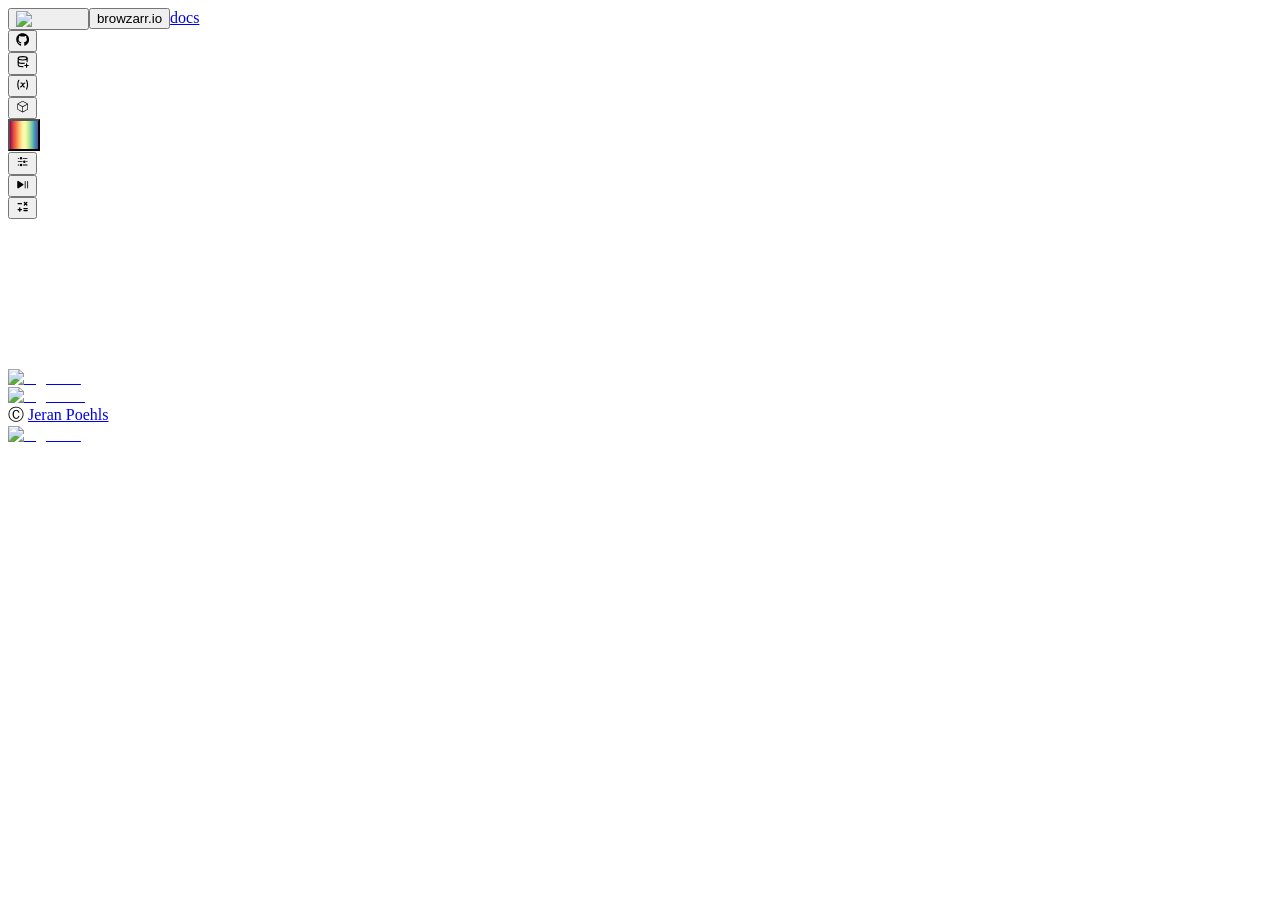
==== index.html @ 28a4b705 "Deploying to python-dist from @ EarthyScience/Browzarr@d71f440462e0014835e33777d610919a598b695e 🚀" ====
<!DOCTYPE html><html lang="en"><head><meta charSet="utf-8"/><meta name="viewport" content="width=device-width, initial-scale=1, viewport-fit=cover"/><link rel="stylesheet" href="/_next/static/chunks/1rf9ea0cfcpdg.css" data-precedence="next"/><link rel="stylesheet" href="/_next/static/chunks/1das2288su-3w.css" data-precedence="next"/><link rel="stylesheet" href="/_next/static/chunks/13_rgccys1as1.css" data-precedence="next"/><link rel="preload" as="script" fetchPriority="low" href="/_next/static/chunks/2-h8-d9hozruy.js"/><script src="/_next/static/chunks/14ansyqlyjgpg.js" async=""></script><script src="/_next/static/chunks/0l9f0lff41szf.js" async=""></script><script src="/_next/static/chunks/21u8wn49_gcvt.js" async=""></script><script src="/_next/static/chunks/turbopack-43i9dvwel6j24.js" async=""></script><script src="/_next/static/chunks/290y_4kz9qxi-.js" async=""></script><script src="/_next/static/chunks/3rk-a2ov5lcop.js" async=""></script><script src="/_next/static/chunks/1c0nyrp3dt0rn.js" async=""></script><script src="/_next/static/chunks/10e-zeiibk-k1.js" async=""></script><script src="/_next/static/chunks/2_5jchpncukvs.js" async=""></script><title>Browzarr</title><meta name="description" content="A browser-based visualization toolkit for exploring and analyzing Zarr data stores"/><link rel="icon" href="/favicon.ico?favicon.3s2ksq_hf93yf.ico" sizes="150x150" type="image/x-icon"/><script src="/_next/static/chunks/0cz1d0mv5g_q7.js" noModule=""></script></head><body class="antialiased"><div hidden=""><!--$--><!--/$--></div><script>((a,b,c,d,e,f,g,h)=>{let i=document.documentElement,j=["light","dark"];function k(b){var c;(Array.isArray(a)?a:[a]).forEach(a=>{let c="class"===a,d=c&&f?e.map(a=>f[a]||a):e;c?(i.classList.remove(...d),i.classList.add(f&&f[b]?f[b]:b)):i.setAttribute(a,b)}),c=b,h&&j.includes(c)&&(i.style.colorScheme=c)}if(d)k(d);else try{let a=localStorage.getItem(b)||c,d=g&&"system"===a?window.matchMedia("(prefers-color-scheme: dark)").matches?"dark":"light":a;k(d)}catch(a){}})("data-theme","theme","system",null,["light","dark"],null,true,true)</script><!--$!--><template data-dgst="BAILOUT_TO_CLIENT_SIDE_RENDERING"></template><!--/$--><div class="fixed top-2 left-2 z-50 flex items-center gap-2"><a aria-label="Home" data-state="closed" data-slot="tooltip-trigger" href="/"><button data-slot="button" data-variant="ghost" data-size="icon" class="inline-flex shrink-0 items-center justify-center gap-2 rounded-md text-sm font-medium whitespace-nowrap outline-none focus-visible:border-ring focus-visible:ring-[3px] focus-visible:ring-ring/50 disabled:pointer-events-none disabled:opacity-50 aria-invalid:border-destructive aria-invalid:ring-destructive/20 dark:aria-invalid:ring-destructive/40 [&amp;_svg]:pointer-events-none [&amp;_svg]:shrink-0 [&amp;_svg:not([class*=&#x27;size-&#x27;])]:size-4 hover:bg-accent hover:text-accent-foreground dark:hover:bg-accent/50 size-9 relative overflow-hidden cursor-pointer hover:scale-90 transition-transform duration-100 ease-out"><span aria-hidden="true" class="pointer-events-none absolute inset-0 z-0"></span><span class="relative z-10 inline-flex items-center gap-2"><img alt="logoMPI" loading="lazy" width="32" height="32" decoding="async" data-nimg="1" style="color:transparent" src="/logo-light.svg"/></span></button></a><button data-slot="popover-trigger" data-variant="ghost" data-size="sm" class="inline-flex shrink-0 items-center justify-center text-sm whitespace-nowrap outline-none focus-visible:border-ring focus-visible:ring-[3px] focus-visible:ring-ring/50 disabled:pointer-events-none disabled:opacity-50 aria-invalid:border-destructive aria-invalid:ring-destructive/20 dark:aria-invalid:ring-destructive/40 [&amp;_svg]:pointer-events-none [&amp;_svg]:shrink-0 [&amp;_svg:not([class*=&#x27;size-&#x27;])]:size-4 hover:bg-accent dark:hover:bg-accent/50 hover:scale-90 duration-100 ease-out h-8 gap-1.5 rounded-md px-3 has-[&gt;svg]:px-2.5 relative overflow-hidden cursor-pointer font-medium text-muted-foreground hover:text-foreground transition" type="button" aria-haspopup="dialog" aria-expanded="false" aria-controls="radix-_R_4tb_" data-state="closed"><span aria-hidden="true" class="pointer-events-none absolute inset-0 z-0"></span><span class="relative z-10 inline-flex items-center gap-2">browzarr.io</span></button><a class="text-sm underline sm:inline-block" target="_blank" rel="noopener noreferrer" href="https://browzarr.io/docs">docs</a></div><div class="fixed top-2 right-4 z-50 flex items-center gap-2"><a aria-label="github" target="_blank" rel="noopener noreferrer" data-state="closed" data-slot="tooltip-trigger" href="https://github.com/EarthyScience/Browzarr"><button data-slot="button" data-variant="ghost" data-size="icon" class="inline-flex shrink-0 items-center justify-center gap-2 rounded-md text-sm font-medium whitespace-nowrap outline-none focus-visible:border-ring focus-visible:ring-[3px] focus-visible:ring-ring/50 disabled:pointer-events-none disabled:opacity-50 aria-invalid:border-destructive aria-invalid:ring-destructive/20 dark:aria-invalid:ring-destructive/40 [&amp;_svg]:pointer-events-none [&amp;_svg]:shrink-0 [&amp;_svg:not([class*=&#x27;size-&#x27;])]:size-4 hover:bg-accent hover:text-accent-foreground dark:hover:bg-accent/50 size-9 relative overflow-hidden cursor-pointer hover:scale-90 transition-transform duration-100 ease-out"><span aria-hidden="true" class="pointer-events-none absolute inset-0 z-0"></span><span class="relative z-10 inline-flex items-center gap-2"><svg stroke="currentColor" fill="currentColor" stroke-width="0" viewBox="0 0 496 512" class="size-6" height="1em" width="1em" xmlns="http://www.w3.org/2000/svg"><path d="M165.9 397.4c0 2-2.3 3.6-5.2 3.6-3.3.3-5.6-1.3-5.6-3.6 0-2 2.3-3.6 5.2-3.6 3-.3 5.6 1.3 5.6 3.6zm-31.1-4.5c-.7 2 1.3 4.3 4.3 4.9 2.6 1 5.6 0 6.2-2s-1.3-4.3-4.3-5.2c-2.6-.7-5.5.3-6.2 2.3zm44.2-1.7c-2.9.7-4.9 2.6-4.6 4.9.3 2 2.9 3.3 5.9 2.6 2.9-.7 4.9-2.6 4.6-4.6-.3-1.9-3-3.2-5.9-2.9zM244.8 8C106.1 8 0 113.3 0 252c0 110.9 69.8 205.8 169.5 239.2 12.8 2.3 17.3-5.6 17.3-12.1 0-6.2-.3-40.4-.3-61.4 0 0-70 15-84.7-29.8 0 0-11.4-29.1-27.8-36.6 0 0-22.9-15.7 1.6-15.4 0 0 24.9 2 38.6 25.8 21.9 38.6 58.6 27.5 72.9 20.9 2.3-16 8.8-27.1 16-33.7-55.9-6.2-112.3-14.3-112.3-110.5 0-27.5 7.6-41.3 23.6-58.9-2.6-6.5-11.1-33.3 2.6-67.9 20.9-6.5 69 27 69 27 20-5.6 41.5-8.5 62.8-8.5s42.8 2.9 62.8 8.5c0 0 48.1-33.6 69-27 13.7 34.7 5.2 61.4 2.6 67.9 16 17.7 25.8 31.5 25.8 58.9 0 96.5-58.9 104.2-114.8 110.5 9.2 7.9 17 22.9 17 46.4 0 33.7-.3 75.4-.3 83.6 0 6.5 4.6 14.4 17.3 12.1C428.2 457.8 496 362.9 496 252 496 113.3 383.5 8 244.8 8zM97.2 352.9c-1.3 1-1 3.3.7 5.2 1.6 1.6 3.9 2.3 5.2 1 1.3-1 1-3.3-.7-5.2-1.6-1.6-3.9-2.3-5.2-1zm-10.8-8.1c-.7 1.3.3 2.9 2.3 3.9 1.6 1 3.6.7 4.3-.7.7-1.3-.3-2.9-2.3-3.9-2-.6-3.6-.3-4.3.7zm32.4 35.6c-1.6 1.3-1 4.3 1.3 6.2 2.3 2.3 5.2 2.6 6.5 1 1.3-1.3.7-4.3-1.3-6.2-2.2-2.3-5.2-2.6-6.5-1zm-11.4-14.7c-1.6 1-1.6 3.6 0 5.9 1.6 2.3 4.3 3.3 5.6 2.3 1.6-1.3 1.6-3.9 0-6.2-1.4-2.3-4-3.3-5.6-2z"></path></svg></span></button></a></div><main class="min-h-screen"><div data-slot="card" class="flex flex-col gap-6 rounded-xl border bg-card py-6 text-card-foreground shadow-sm panel-container"><div type="button" aria-haspopup="dialog" aria-expanded="false" aria-controls="radix-_R_95brdb_" data-state="closed" data-slot="popover-trigger"><div data-state="closed" data-slot="tooltip-trigger"><button data-slot="button" data-variant="ghost" data-size="icon" class="inline-flex shrink-0 items-center justify-center gap-2 rounded-md text-sm font-medium whitespace-nowrap outline-none focus-visible:border-ring focus-visible:ring-[3px] focus-visible:ring-ring/50 disabled:pointer-events-none disabled:opacity-50 aria-invalid:border-destructive aria-invalid:ring-destructive/20 dark:aria-invalid:ring-destructive/40 [&amp;_svg]:pointer-events-none [&amp;_svg]:shrink-0 [&amp;_svg:not([class*=&#x27;size-&#x27;])]:size-4 hover:bg-accent hover:text-accent-foreground dark:hover:bg-accent/50 size-9 relative overflow-hidden cursor-pointer hover:scale-90 transition-transform duration-100 ease-out" tabindex="0" aria-label="Select dataset"><span aria-hidden="true" class="pointer-events-none absolute inset-0 z-0"></span><span class="relative z-10 inline-flex items-center gap-2"><svg stroke="currentColor" fill="none" stroke-width="2" viewBox="0 0 24 24" stroke-linecap="round" stroke-linejoin="round" class="size-8" height="1em" width="1em" xmlns="http://www.w3.org/2000/svg"><path d="M4 6c0 1.657 3.582 3 8 3s8 -1.343 8 -3s-3.582 -3 -8 -3s-8 1.343 -8 3"></path><path d="M4 6v6c0 1.657 3.582 3 8 3c1.075 0 2.1 -.08 3.037 -.224"></path><path d="M20 12v-6"></path><path d="M4 12v6c0 1.657 3.582 3 8 3c.166 0 .331 -.002 .495 -.006"></path><path d="M16 19h6"></path><path d="M19 16v6"></path></svg></span></button></div></div><div type="button" aria-haspopup="dialog" aria-expanded="false" aria-controls="radix-_R_a5brdb_" data-state="closed" data-slot="popover-trigger"><div data-state="closed" data-slot="tooltip-trigger"><button data-slot="button" data-variant="ghost" data-size="icon" class="inline-flex shrink-0 items-center justify-center gap-2 rounded-md text-sm font-medium whitespace-nowrap outline-none focus-visible:border-ring focus-visible:ring-[3px] focus-visible:ring-ring/50 disabled:pointer-events-none disabled:opacity-50 aria-invalid:border-destructive aria-invalid:ring-destructive/20 dark:aria-invalid:ring-destructive/40 [&amp;_svg]:pointer-events-none [&amp;_svg]:shrink-0 [&amp;_svg:not([class*=&#x27;size-&#x27;])]:size-4 hover:bg-accent hover:text-accent-foreground dark:hover:bg-accent/50 size-9 relative overflow-hidden cursor-pointer hover:scale-90 transition-transform duration-100 ease-out" tabindex="0" aria-label="Select variable"><span aria-hidden="true" class="pointer-events-none absolute inset-0 z-0"></span><span class="relative z-10 inline-flex items-center gap-2"><svg stroke="currentColor" fill="none" stroke-width="2" viewBox="0 0 24 24" stroke-linecap="round" stroke-linejoin="round" class="size-8" height="1em" width="1em" xmlns="http://www.w3.org/2000/svg"><path d="M5 4c-2.5 5 -2.5 10 0 16m14 -16c2.5 5 2.5 10 0 16m-10 -11h1c1 0 1 1 2.016 3.527c.984 2.473 .984 3.473 1.984 3.473h1"></path><path d="M8 16c1.5 0 3 -2 4 -3.5s2.5 -3.5 4 -3.5"></path></svg></span></button></div></div><div class="absolute -top-8" style="left:-280px" type="button" aria-haspopup="dialog" aria-expanded="false" aria-controls="radix-_R_i5brdb_" data-state="closed" data-slot="popover-trigger"></div><div style="pointer-events:none" type="button" aria-haspopup="dialog" aria-expanded="false" aria-controls="radix-_R_35brdb_" data-state="closed" data-slot="popover-trigger"><div data-state="closed" data-slot="tooltip-trigger"><button data-slot="button" data-variant="ghost" data-size="icon" class="inline-flex shrink-0 items-center justify-center gap-2 rounded-md text-sm font-medium whitespace-nowrap outline-none focus-visible:border-ring focus-visible:ring-[3px] focus-visible:ring-ring/50 disabled:pointer-events-none disabled:opacity-50 aria-invalid:border-destructive aria-invalid:ring-destructive/20 dark:aria-invalid:ring-destructive/40 [&amp;_svg]:pointer-events-none [&amp;_svg]:shrink-0 [&amp;_svg:not([class*=&#x27;size-&#x27;])]:size-4 hover:bg-accent hover:text-accent-foreground dark:hover:bg-accent/50 size-9 relative overflow-hidden cursor-pointer hover:scale-90 transition-transform duration-100 ease-out" tabindex="0" aria-label="Select plot type" style="color:var(--text-disabled)"><span aria-hidden="true" class="pointer-events-none absolute inset-0 z-0"></span><span class="relative z-10 inline-flex items-center gap-2"><svg stroke="currentColor" fill="currentColor" stroke-width="0" viewBox="0 0 256 256" class="size-8" height="1em" width="1em" xmlns="http://www.w3.org/2000/svg"><path d="M222.72,67.9l-88-48.17a13.9,13.9,0,0,0-13.44,0l-88,48.18A14,14,0,0,0,26,80.18v95.64a14,14,0,0,0,7.28,12.27l88,48.18a13.92,13.92,0,0,0,13.44,0l88-48.18A14,14,0,0,0,230,175.82V80.18A14,14,0,0,0,222.72,67.9ZM127,30.25a2,2,0,0,1,1.92,0L212.51,76,128,122.24,43.49,76ZM39,177.57a2,2,0,0,1-1-1.75V86.66l84,46V223Zm177.92,0L134,223V132.64l84-46v89.16A2,2,0,0,1,217,177.57Z"></path></svg></span></button></div></div><div class="relative"><div type="button" aria-haspopup="dialog" aria-expanded="false" aria-controls="radix-_R_45brdb_" data-state="closed" data-slot="popover-trigger"><div data-state="closed" data-slot="tooltip-trigger"><button data-slot="button" data-variant="default" data-size="icon" class="inline-flex shrink-0 items-center justify-center gap-2 text-sm font-medium whitespace-nowrap outline-none focus-visible:border-ring focus-visible:ring-[3px] focus-visible:ring-ring/50 disabled:pointer-events-none disabled:opacity-50 aria-invalid:border-destructive aria-invalid:ring-destructive/20 dark:aria-invalid:ring-destructive/40 [&amp;_svg]:pointer-events-none [&amp;_svg]:shrink-0 [&amp;_svg:not([class*=&#x27;size-&#x27;])]:size-4 bg-primary text-primary-foreground hover:bg-primary/90 size-9 relative overflow-hidden cursor-pointer hover:scale-90 transition-transform duration-100 ease-out rounded-full cmap-trigger" style="background-image:linear-gradient(to right, rgb(158, 1, 66) 0.0%, rgb(195, 42, 75) 6.7%, rgb(223, 78, 75) 13.3%, rgb(244, 109, 67) 20.0%, rgb(250, 152, 87) 26.7%, rgb(253, 191, 111) 33.3%, rgb(254, 224, 139) 40.0%, rgb(255, 245, 174) 46.7%, rgb(247, 252, 178) 53.3%, rgb(230, 245, 152) 60.0%, rgb(191, 229, 160) 66.7%, rgb(148, 212, 164) 73.3%, rgb(102, 194, 165) 80.0%, rgb(67, 155, 181) 86.7%, rgb(65, 117, 180) 93.3%, rgb(94, 79, 162) 100.0%);background-repeat:no-repeat;background-position:center;background-size:100% 100%;width:32px;height:32px"><span aria-hidden="true" class="pointer-events-none absolute inset-0 z-0"></span><span class="relative z-10 inline-flex items-center gap-2"></span></button></div></div></div><div style="pointer-events:none" type="button" aria-haspopup="dialog" aria-expanded="false" aria-controls="radix-_R_55brdb_" data-state="closed" data-slot="popover-trigger"><button data-slot="tooltip-trigger" data-variant="ghost" data-size="icon" class="inline-flex shrink-0 items-center justify-center gap-2 rounded-md text-sm font-medium whitespace-nowrap outline-none focus-visible:border-ring focus-visible:ring-[3px] focus-visible:ring-ring/50 disabled:pointer-events-none disabled:opacity-50 aria-invalid:border-destructive aria-invalid:ring-destructive/20 dark:aria-invalid:ring-destructive/40 [&amp;_svg]:pointer-events-none [&amp;_svg]:shrink-0 [&amp;_svg:not([class*=&#x27;size-&#x27;])]:size-4 hover:bg-accent hover:text-accent-foreground dark:hover:bg-accent/50 relative overflow-hidden size-10 cursor-pointer hover:scale-90 transition-transform duration-100 ease-out" style="color:var(--text-disabled)" data-state="closed"><span aria-hidden="true" class="pointer-events-none absolute inset-0 z-0"></span><span class="relative z-10 inline-flex items-center gap-2"><svg stroke="currentColor" fill="currentColor" stroke-width="0" viewBox="0 0 24 24" aria-hidden="true" class="size-8" height="1em" width="1em" xmlns="http://www.w3.org/2000/svg"><path d="M18.75 12.75h1.5a.75.75 0 0 0 0-1.5h-1.5a.75.75 0 0 0 0 1.5ZM12 6a.75.75 0 0 1 .75-.75h7.5a.75.75 0 0 1 0 1.5h-7.5A.75.75 0 0 1 12 6ZM12 18a.75.75 0 0 1 .75-.75h7.5a.75.75 0 0 1 0 1.5h-7.5A.75.75 0 0 1 12 18ZM3.75 6.75h1.5a.75.75 0 1 0 0-1.5h-1.5a.75.75 0 0 0 0 1.5ZM5.25 18.75h-1.5a.75.75 0 0 1 0-1.5h1.5a.75.75 0 0 1 0 1.5ZM3 12a.75.75 0 0 1 .75-.75h7.5a.75.75 0 0 1 0 1.5h-7.5A.75.75 0 0 1 3 12ZM9 3.75a2.25 2.25 0 1 0 0 4.5 2.25 2.25 0 0 0 0-4.5ZM12.75 12a2.25 2.25 0 1 1 4.5 0 2.25 2.25 0 0 1-4.5 0ZM9 15.75a2.25 2.25 0 1 0 0 4.5 2.25 2.25 0 0 0 0-4.5Z"></path></svg></span></button></div><div style="pointer-events:none" data-state="closed" data-slot="tooltip-trigger"><button data-slot="button" data-variant="ghost" data-size="icon" class="inline-flex shrink-0 items-center justify-center gap-2 rounded-md text-sm font-medium whitespace-nowrap outline-none focus-visible:border-ring focus-visible:ring-[3px] focus-visible:ring-ring/50 disabled:pointer-events-none disabled:opacity-50 aria-invalid:border-destructive aria-invalid:ring-destructive/20 dark:aria-invalid:ring-destructive/40 [&amp;_svg]:pointer-events-none [&amp;_svg]:shrink-0 [&amp;_svg:not([class*=&#x27;size-&#x27;])]:size-4 hover:bg-accent hover:text-accent-foreground dark:hover:bg-accent/50 relative overflow-hidden size-10 cursor-pointer hover:scale-90 transition-transform duration-100 ease-out" style="color:var(--text-disabled)"><span aria-hidden="true" class="pointer-events-none absolute inset-0 z-0"></span><span class="relative z-10 inline-flex items-center gap-2"><svg stroke="currentColor" fill="currentColor" stroke-width="0" viewBox="0 0 256 256" class="size-8" height="1em" width="1em" xmlns="http://www.w3.org/2000/svg"><path d="M184,64V192a8,8,0,0,1-16,0V64a8,8,0,0,1,16,0Zm40-8a8,8,0,0,0-8,8V192a8,8,0,0,0,16,0V64A8,8,0,0,0,224,56Zm-87.33,58.66L48.48,58.51A15.91,15.91,0,0,0,24,71.85v112.3A15.83,15.83,0,0,0,32.23,198a15.95,15.95,0,0,0,16.25-.53l88.19-56.15a15.8,15.8,0,0,0,0-26.68Z"></path></svg></span></button></div><div style="pointer-events:none" type="button" aria-haspopup="dialog" aria-expanded="false" aria-controls="radix-_R_75brdb_" data-state="closed" data-slot="popover-trigger"><div data-state="closed" data-slot="tooltip-trigger"><button data-slot="button" data-variant="ghost" data-size="icon" class="inline-flex shrink-0 items-center justify-center gap-2 rounded-md text-sm font-medium whitespace-nowrap outline-none focus-visible:border-ring focus-visible:ring-[3px] focus-visible:ring-ring/50 disabled:pointer-events-none disabled:opacity-50 aria-invalid:border-destructive aria-invalid:ring-destructive/20 dark:aria-invalid:ring-destructive/40 [&amp;_svg]:pointer-events-none [&amp;_svg]:shrink-0 [&amp;_svg:not([class*=&#x27;size-&#x27;])]:size-4 hover:bg-accent hover:text-accent-foreground dark:hover:bg-accent/50 relative overflow-hidden size-10 cursor-pointer hover:scale-90 transition-transform duration-100 ease-out" style="color:var(--text-disabled)"><span aria-hidden="true" class="pointer-events-none absolute inset-0 z-0"></span><span class="relative z-10 inline-flex items-center gap-2"><svg stroke="currentColor" fill="currentColor" stroke-width="0" viewBox="0 0 256 256" class="size-8" height="1em" width="1em" xmlns="http://www.w3.org/2000/svg"><path d="M116,72a12,12,0,0,1-12,12H40a12,12,0,0,1,0-24h64A12,12,0,0,1,116,72ZM104,172H84V152a12,12,0,0,0-24,0v20H40a12,12,0,0,0,0,24H60v20a12,12,0,0,0,24,0V196h20a12,12,0,0,0,0-24Zm48,4h64a12,12,0,0,0,0-24H152a12,12,0,0,0,0,24Zm64,16H152a12,12,0,0,0,0,24h64a12,12,0,0,0,0-24Zm-64.49-87.51a12,12,0,0,0,17,0L184,89l15.51,15.52a12,12,0,0,0,17-17L201,72l15.52-15.51a12,12,0,0,0-17-17L184,55,168.49,39.51a12,12,0,0,0-17,17L167,72,151.51,87.51A12,12,0,0,0,151.51,104.49Z"></path></svg></span></button></div></div></div><div class="w-[100vw] h-[100vh]"><div style="position:relative;width:100%;height:100%;overflow:hidden;pointer-events:auto"><div style="width:100%;height:100%"><canvas style="display:block"></canvas></div></div></div><!--$--><!--/$--><section aria-label="Notifications alt+T" tabindex="-1" aria-live="polite" aria-relevant="additions text" aria-atomic="false" data-react-aria-top-layer="true"></section></main><div class="footer" style="visibility:visible"><div class="large-screen-logo"><a href="https://www.bgc-jena.mpg.de/en/bgi/mdi" target="_blank" rel="noreferrer"><img alt="logoMPI" loading="lazy" width="182" height="32" decoding="async" data-nimg="1" style="color:transparent" src="/_next/static/media/logo_bgc_mpi.24ppqy9yb93vb.png"/></a></div><div class="small-screen-logo"><a href="https://www.bgc-jena.mpg.de/en/bgi/mdi" target="_blank" rel="noreferrer"><img alt="logoBGC" loading="lazy" width="32" height="32" decoding="async" data-nimg="1" style="color:transparent" src="/_next/static/media/logo_bgc.39k3o40d6qjj6.png"/></a></div><div class="expandable-text"><span>Ⓒ <a href="https://www.bgc-jena.mpg.de/person/jpoehls/2206" target="_blank" rel="noreferrer">Jeran Poehls</a></span></div><div class="small-screen-logo"><a href="https://www.bgc-jena.mpg.de/en/bgi/home" target="_blank" rel="noreferrer"><img alt="logoMPI" loading="lazy" width="32" height="32" decoding="async" data-nimg="1" class="small-screen-logo" style="color:transparent" src="/_next/static/media/logo_mpi.370zwagrnstmg.png"/></a></div></div><script src="/_next/static/chunks/2-h8-d9hozruy.js" id="_R_" async=""></script><script>(self.__next_f=self.__next_f||[]).push([0])</script><script>self.__next_f.push([1,"1:\"$Sreact.fragment\"\n2:I[46798,[\"/_next/static/chunks/290y_4kz9qxi-.js\",\"/_next/static/chunks/3rk-a2ov5lcop.js\",\"/_next/static/chunks/1c0nyrp3dt0rn.js\"],\"TooltipProvider\"]\n3:I[3860,[\"/_next/static/chunks/290y_4kz9qxi-.js\",\"/_next/static/chunks/3rk-a2ov5lcop.js\",\"/_next/static/chunks/1c0nyrp3dt0rn.js\"],\"default\"]\n4:I[34763,[\"/_next/static/chunks/290y_4kz9qxi-.js\",\"/_next/static/chunks/3rk-a2ov5lcop.js\",\"/_next/static/chunks/1c0nyrp3dt0rn.js\"],\"default\"]\n5:I[25918,[\"/_next/static/chunks/290y_4kz9qxi-.js\",\"/_next/static/chunks/3rk-a2ov5lcop.js\",\"/_next/static/chunks/1c0nyrp3dt0rn.js\"],\"default\"]\n6:I[13354,[\"/_next/static/chunks/290y_4kz9qxi-.js\",\"/_next/static/chunks/3rk-a2ov5lcop.js\",\"/_next/static/chunks/1c0nyrp3dt0rn.js\"],\"Toaster\"]\n7:I[2004,[\"/_next/static/chunks/290y_4kz9qxi-.js\",\"/_next/static/chunks/3rk-a2ov5lcop.js\",\"/_next/static/chunks/1c0nyrp3dt0rn.js\",\"/_next/static/chunks/10e-zeiibk-k1.js\",\"/_next/static/chunks/2_5jchpncukvs.js\"],\"default\"]\n8:I[85453,[\"/_next/static/chunks/290y_4kz9qxi-.js\",\"/_next/static/chunks/3rk-a2ov5lcop.js\",\"/_next/static/chunks/1c0nyrp3dt0rn.js\"],\"OutletBoundary\"]\n9:\"$Sreact.suspense\"\nb:I[85453,[\"/_next/static/chunks/290y_4kz9qxi-.js\",\"/_next/static/chunks/3rk-a2ov5lcop.js\",\"/_next/static/chunks/1c0nyrp3dt0rn.js\"],\"ViewportBoundary\"]\nd:I[85453,[\"/_next/static/chunks/290y_4kz9qxi-.js\",\"/_next/static/chunks/3rk-a2ov5lcop.js\",\"/_next/static/chunks/1c0nyrp3dt0rn.js\"],\"MetadataBoundary\"]\nf:I[30674,[\"/_next/static/chunks/290y_4kz9qxi-.js\",\"/_next/static/chunks/3rk-a2ov5lcop.js\",\"/_next/static/chunks/1c0nyrp3dt0rn.js\"],\"default\",1]\n:HL[\"/_next/static/chunks/1rf9ea0cfcpdg.css\",\"style\"]\n:HL[\"/_next/static/chunks/1das2288su-3w.css\",\"style\"]\n:HL[\"/_next/static/chunks/13_rgccys1as1.css\",\"style\"]\n0:{\"P\":null,\"c\":[\"\",\"\"],\"q\":\"\",\"i\":false,\"f\":[[[\"\",{\"children\":[\"__PAGE__\",{},\"$undefined\",\"$undefined\",4608]},\"$undefined\",\"$undefined\",4624],[[\"$\",\"$1\",\"c\",{\"children\":[[[\"$\",\"link\",\"0\",{\"rel\":\"stylesheet\",\"href\":\"/_next/static/chunks/1rf9ea0cfcpdg.css\",\"precedence\":\"next\",\"crossOrigin\":\"$undefined\",\"nonce\":\"$undefined\"}],[\"$\",\"link\",\"1\",{\"rel\":\"stylesheet\",\"href\":\"/_next/static/chunks/1das2288su-3w.css\",\"precedence\":\"next\",\"crossOrigin\":\"$undefined\",\"nonce\":\"$undefined\"}],[\"$\",\"script\",\"script-0\",{\"src\":\"/_next/static/chunks/290y_4kz9qxi-.js\",\"async\":true,\"nonce\":\"$undefined\"}],[\"$\",\"script\",\"script-1\",{\"src\":\"/_next/static/chunks/3rk-a2ov5lcop.js\",\"async\":true,\"nonce\":\"$undefined\"}],[\"$\",\"script\",\"script-2\",{\"src\":\"/_next/static/chunks/1c0nyrp3dt0rn.js\",\"async\":true,\"nonce\":\"$undefined\"}]],[\"$\",\"html\",null,{\"suppressHydrationWarning\":true,\"lang\":\"en\",\"children\":[\"$\",\"body\",null,{\"className\":\"antialiased\",\"children\":[\"$\",\"$L2\",null,{\"children\":[\"$\",\"$L3\",null,{\"children\":[[\"$\",\"$L4\",null,{\"parallelRouterKey\":\"children\",\"error\":\"$undefined\",\"errorStyles\":\"$undefined\",\"errorScripts\":\"$undefined\",\"template\":[\"$\",\"$L5\",null,{}],\"templateStyles\":\"$undefined\",\"templateScripts\":\"$undefined\",\"notFound\":[[[\"$\",\"title\",null,{\"children\":\"404: This page could not be found.\"}],[\"$\",\"div\",null,{\"style\":{\"fontFamily\":\"system-ui,\\\"Segoe UI\\\",Roboto,Helvetica,Arial,sans-serif,\\\"Apple Color Emoji\\\",\\\"Segoe UI Emoji\\\"\",\"height\":\"100vh\",\"textAlign\":\"center\",\"display\":\"flex\",\"flexDirection\":\"column\",\"alignItems\":\"center\",\"justifyContent\":\"center\"},\"children\":[\"$\",\"div\",null,{\"children\":[[\"$\",\"style\",null,{\"dangerouslySetInnerHTML\":{\"__html\":\"body{color:#000;background:#fff;margin:0}.next-error-h1{border-right:1px solid rgba(0,0,0,.3)}@media (prefers-color-scheme:dark){body{color:#fff;background:#000}.next-error-h1{border-right:1px solid rgba(255,255,255,.3)}}\"}}],[\"$\",\"h1\",null,{\"className\":\"next-error-h1\",\"style\":{\"display\":\"inline-block\",\"margin\":\"0 20px 0 0\",\"padding\":\"0 23px 0 0\",\"fontSize\":24,\"fontWeight\":500,\"verticalAlign\":\"top\",\"lineHeight\":\"49px\"},\"children\":404}],[\"$\",\"div\",null,{\"style\":{\"display\":\"inline-block\"},\"children\":[\"$\",\"h2\",null,{\"style\":{\"fontSize\":14,\"fontWeight\":400,\"lineHeight\":\"49px\",\"margin\":0},\"children\":\"This page could not be found.\"}]}]]}]}]],[]],\"forbidden\":\"$undefined\",\"unauthorized\":\"$undefined\"}],[\"$\",\"$L6\",null,{\"richColors\":true,\"expand\":true,\"position\":\"top-center\",\"duration\":5000}]]}]}]}]}]]}],{\"children\":[[\"$\",\"$1\",\"c\",{\"children\":[[\"$\",\"$L7\",null,{}],[[\"$\",\"link\",\"0\",{\"rel\":\"stylesheet\",\"href\":\"/_next/static/chunks/13_rgccys1as1.css\",\"precedence\":\"next\",\"crossOrigin\":\"$undefined\",\"nonce\":\"$undefined\"}],[\"$\",\"script\",\"script-0\",{\"src\":\"/_next/static/chunks/10e-zeiibk-k1.js\",\"async\":true,\"nonce\":\"$undefined\"}],[\"$\",\"script\",\"script-1\",{\"src\":\"/_next/static/chunks/2_5jchpncukvs.js\",\"async\":true,\"nonce\":\"$undefined\"}]],[\"$\",\"$L8\",null,{\"children\":[\"$\",\"$9\",null,{\"name\":\"Next.MetadataOutlet\",\"children\":\"$@a\"}]}]]}],{},null,false,null]},null,false,null],[\"$\",\"$1\",\"h\",{\"children\":[null,[\"$\",\"$Lb\",null,{\"children\":\"$Lc\"}],[\"$\",\"div\",null,{\"hidden\":true,\"children\":[\"$\",\"$Ld\",null,{\"children\":[\"$\",\"$9\",null,{\"name\":\"Next.Metadata\",\"children\":\"$Le\"}]}]}],null]}],false]],\"m\":\"$undefined\",\"G\":[\"$f\",[[\"$\",\"link\",\"0\",{\"rel\":\"stylesheet\",\"href\":\"/_next/static/chunks/1rf9ea0cfcpdg.css\",\"precedence\":\"next\",\"crossOrigin\":\"$undefined\",\"nonce\":\"$undefined\"}],[\"$\",\"link\",\"1\",{\"rel\":\"stylesheet\",\"href\":\"/_next/static/chunks/1das2288su-3w.css\",\"precedence\":\"next\",\"crossOrigin\":\"$undefined\",\"nonce\":\"$undefined\"}]]],\"S\":true,\"h\":null,\"r\":\"$undefined\",\"s\":\"$undefined\",\"a\":\"$undefined\",\"l\":\"$undefined\",\"p\":\"$undefined\",\"d\":\"$undefined\",\"b\":\"Kmr17cR72_k_6nZxdzzV3\"}\nc:[[\"$\",\"meta\",\"0\",{\"charSet\":\"utf-8\"}],[\"$\",\"meta\",\"1\",{\"name\":\"viewport\",\"content\":\"width=device-width, initial-scale=1, viewport-fit=cover\"}]]\n10:I[65365,[\"/_next/static/chunks/290y_4kz9qxi-.js\",\"/_next/static/chunks/3rk-a2ov5lcop.js\",\"/_next/static/chunks/1c0nyrp3dt0rn.js\"],\"IconMark\"]\na:null\ne:[[\"$\",\"title\",\"0\",{\"children\":\"Browzarr\"}],[\"$\",\"meta\",\"1\",{\"name\":\"description\",\"content\":\"A browser-based visualization toolkit for exploring and analyzing Zarr data stores\"}],[\"$\",\"link\",\"2\",{\"rel\":\"icon\",\"href\":\"/favicon.ico?favicon.3s2ksq_hf93yf.ico\",\"sizes\":\"150x150\",\"type\":\"image/x-icon\"}],[\"$\",\"$L10\",\"3\",{}]]\n"])</script></body></html>
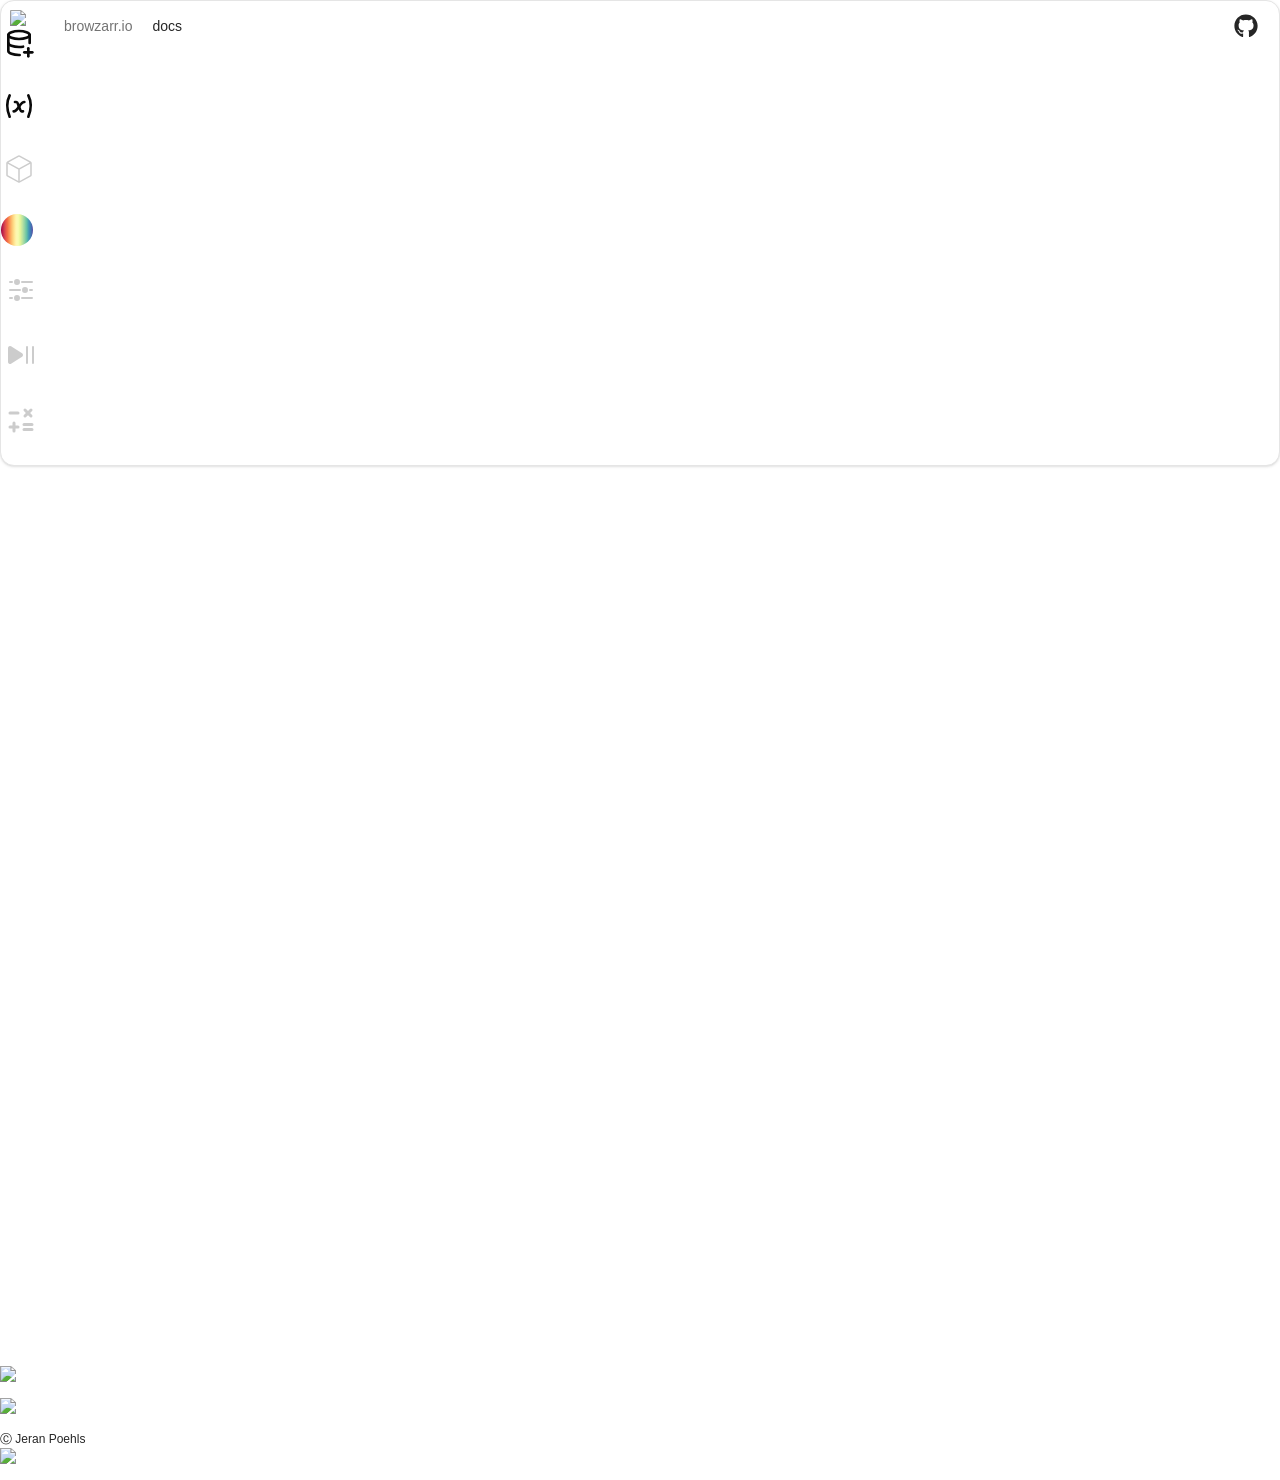
==== commit 5f87e8d7: "Deploying to python-dist from @ EarthyScience/Browzarr@d37b3d5e9f83ad6a894ac3994394d0f5839232f7 🚀" ====
--- a/index.html
+++ b/index.html
@@ -1 +1 @@
-<!DOCTYPE html><html lang="en"><head><meta charSet="utf-8"/><meta name="viewport" content="width=device-width, initial-scale=1, viewport-fit=cover"/><link rel="stylesheet" href="/_next/static/chunks/1rf9ea0cfcpdg.css" data-precedence="next"/><link rel="stylesheet" href="/_next/static/chunks/1das2288su-3w.css" data-precedence="next"/><link rel="stylesheet" href="/_next/static/chunks/13_rgccys1as1.css" data-precedence="next"/><link rel="preload" as="script" fetchPriority="low" href="/_next/static/chunks/2-h8-d9hozruy.js"/><script src="/_next/static/chunks/14ansyqlyjgpg.js" async=""></script><script src="/_next/static/chunks/0l9f0lff41szf.js" async=""></script><script src="/_next/static/chunks/21u8wn49_gcvt.js" async=""></script><script src="/_next/static/chunks/turbopack-43i9dvwel6j24.js" async=""></script><script src="/_next/static/chunks/290y_4kz9qxi-.js" async=""></script><script src="/_next/static/chunks/3rk-a2ov5lcop.js" async=""></script><script src="/_next/static/chunks/1c0nyrp3dt0rn.js" async=""></script><script src="/_next/static/chunks/10e-zeiibk-k1.js" async=""></script><script src="/_next/static/chunks/2_5jchpncukvs.js" async=""></script><title>Browzarr</title><meta name="description" content="A browser-based visualization toolkit for exploring and analyzing Zarr data stores"/><link rel="icon" href="/favicon.ico?favicon.3s2ksq_hf93yf.ico" sizes="150x150" type="image/x-icon"/><script src="/_next/static/chunks/0cz1d0mv5g_q7.js" noModule=""></script></head><body class="antialiased"><div hidden=""><!--$--><!--/$--></div><script>((a,b,c,d,e,f,g,h)=>{let i=document.documentElement,j=["light","dark"];function k(b){var c;(Array.isArray(a)?a:[a]).forEach(a=>{let c="class"===a,d=c&&f?e.map(a=>f[a]||a):e;c?(i.classList.remove(...d),i.classList.add(f&&f[b]?f[b]:b)):i.setAttribute(a,b)}),c=b,h&&j.includes(c)&&(i.style.colorScheme=c)}if(d)k(d);else try{let a=localStorage.getItem(b)||c,d=g&&"system"===a?window.matchMedia("(prefers-color-scheme: dark)").matches?"dark":"light":a;k(d)}catch(a){}})("data-theme","theme","system",null,["light","dark"],null,true,true)</script><!--$!--><template data-dgst="BAILOUT_TO_CLIENT_SIDE_RENDERING"></template><!--/$--><div class="fixed top-2 left-2 z-50 flex items-center gap-2"><a aria-label="Home" data-state="closed" data-slot="tooltip-trigger" href="/"><button data-slot="button" data-variant="ghost" data-size="icon" class="inline-flex shrink-0 items-center justify-center gap-2 rounded-md text-sm font-medium whitespace-nowrap outline-none focus-visible:border-ring focus-visible:ring-[3px] focus-visible:ring-ring/50 disabled:pointer-events-none disabled:opacity-50 aria-invalid:border-destructive aria-invalid:ring-destructive/20 dark:aria-invalid:ring-destructive/40 [&amp;_svg]:pointer-events-none [&amp;_svg]:shrink-0 [&amp;_svg:not([class*=&#x27;size-&#x27;])]:size-4 hover:bg-accent hover:text-accent-foreground dark:hover:bg-accent/50 size-9 relative overflow-hidden cursor-pointer hover:scale-90 transition-transform duration-100 ease-out"><span aria-hidden="true" class="pointer-events-none absolute inset-0 z-0"></span><span class="relative z-10 inline-flex items-center gap-2"><img alt="logoMPI" loading="lazy" width="32" height="32" decoding="async" data-nimg="1" style="color:transparent" src="/logo-light.svg"/></span></button></a><button data-slot="popover-trigger" data-variant="ghost" data-size="sm" class="inline-flex shrink-0 items-center justify-center text-sm whitespace-nowrap outline-none focus-visible:border-ring focus-visible:ring-[3px] focus-visible:ring-ring/50 disabled:pointer-events-none disabled:opacity-50 aria-invalid:border-destructive aria-invalid:ring-destructive/20 dark:aria-invalid:ring-destructive/40 [&amp;_svg]:pointer-events-none [&amp;_svg]:shrink-0 [&amp;_svg:not([class*=&#x27;size-&#x27;])]:size-4 hover:bg-accent dark:hover:bg-accent/50 hover:scale-90 duration-100 ease-out h-8 gap-1.5 rounded-md px-3 has-[&gt;svg]:px-2.5 relative overflow-hidden cursor-pointer font-medium text-muted-foreground hover:text-foreground transition" type="button" aria-haspopup="dialog" aria-expanded="false" aria-controls="radix-_R_4tb_" data-state="closed"><span aria-hidden="true" class="pointer-events-none absolute inset-0 z-0"></span><span class="relative z-10 inline-flex items-center gap-2">browzarr.io</span></button><a class="text-sm underline sm:inline-block" target="_blank" rel="noopener noreferrer" href="https://browzarr.io/docs">docs</a></div><div class="fixed top-2 right-4 z-50 flex items-center gap-2"><a aria-label="github" target="_blank" rel="noopener noreferrer" data-state="closed" data-slot="tooltip-trigger" href="https://github.com/EarthyScience/Browzarr"><button data-slot="button" data-variant="ghost" data-size="icon" class="inline-flex shrink-0 items-center justify-center gap-2 rounded-md text-sm font-medium whitespace-nowrap outline-none focus-visible:border-ring focus-visible:ring-[3px] focus-visible:ring-ring/50 disabled:pointer-events-none disabled:opacity-50 aria-invalid:border-destructive aria-invalid:ring-destructive/20 dark:aria-invalid:ring-destructive/40 [&amp;_svg]:pointer-events-none [&amp;_svg]:shrink-0 [&amp;_svg:not([class*=&#x27;size-&#x27;])]:size-4 hover:bg-accent hover:text-accent-foreground dark:hover:bg-accent/50 size-9 relative overflow-hidden cursor-pointer hover:scale-90 transition-transform duration-100 ease-out"><span aria-hidden="true" class="pointer-events-none absolute inset-0 z-0"></span><span class="relative z-10 inline-flex items-center gap-2"><svg stroke="currentColor" fill="currentColor" stroke-width="0" viewBox="0 0 496 512" class="size-6" height="1em" width="1em" xmlns="http://www.w3.org/2000/svg"><path d="M165.9 397.4c0 2-2.3 3.6-5.2 3.6-3.3.3-5.6-1.3-5.6-3.6 0-2 2.3-3.6 5.2-3.6 3-.3 5.6 1.3 5.6 3.6zm-31.1-4.5c-.7 2 1.3 4.3 4.3 4.9 2.6 1 5.6 0 6.2-2s-1.3-4.3-4.3-5.2c-2.6-.7-5.5.3-6.2 2.3zm44.2-1.7c-2.9.7-4.9 2.6-4.6 4.9.3 2 2.9 3.3 5.9 2.6 2.9-.7 4.9-2.6 4.6-4.6-.3-1.9-3-3.2-5.9-2.9zM244.8 8C106.1 8 0 113.3 0 252c0 110.9 69.8 205.8 169.5 239.2 12.8 2.3 17.3-5.6 17.3-12.1 0-6.2-.3-40.4-.3-61.4 0 0-70 15-84.7-29.8 0 0-11.4-29.1-27.8-36.6 0 0-22.9-15.7 1.6-15.4 0 0 24.9 2 38.6 25.8 21.9 38.6 58.6 27.5 72.9 20.9 2.3-16 8.8-27.1 16-33.7-55.9-6.2-112.3-14.3-112.3-110.5 0-27.5 7.6-41.3 23.6-58.9-2.6-6.5-11.1-33.3 2.6-67.9 20.9-6.5 69 27 69 27 20-5.6 41.5-8.5 62.8-8.5s42.8 2.9 62.8 8.5c0 0 48.1-33.6 69-27 13.7 34.7 5.2 61.4 2.6 67.9 16 17.7 25.8 31.5 25.8 58.9 0 96.5-58.9 104.2-114.8 110.5 9.2 7.9 17 22.9 17 46.4 0 33.7-.3 75.4-.3 83.6 0 6.5 4.6 14.4 17.3 12.1C428.2 457.8 496 362.9 496 252 496 113.3 383.5 8 244.8 8zM97.2 352.9c-1.3 1-1 3.3.7 5.2 1.6 1.6 3.9 2.3 5.2 1 1.3-1 1-3.3-.7-5.2-1.6-1.6-3.9-2.3-5.2-1zm-10.8-8.1c-.7 1.3.3 2.9 2.3 3.9 1.6 1 3.6.7 4.3-.7.7-1.3-.3-2.9-2.3-3.9-2-.6-3.6-.3-4.3.7zm32.4 35.6c-1.6 1.3-1 4.3 1.3 6.2 2.3 2.3 5.2 2.6 6.5 1 1.3-1.3.7-4.3-1.3-6.2-2.2-2.3-5.2-2.6-6.5-1zm-11.4-14.7c-1.6 1-1.6 3.6 0 5.9 1.6 2.3 4.3 3.3 5.6 2.3 1.6-1.3 1.6-3.9 0-6.2-1.4-2.3-4-3.3-5.6-2z"></path></svg></span></button></a></div><main class="min-h-screen"><div data-slot="card" class="flex flex-col gap-6 rounded-xl border bg-card py-6 text-card-foreground shadow-sm panel-container"><div type="button" aria-haspopup="dialog" aria-expanded="false" aria-controls="radix-_R_95brdb_" data-state="closed" data-slot="popover-trigger"><div data-state="closed" data-slot="tooltip-trigger"><button data-slot="button" data-variant="ghost" data-size="icon" class="inline-flex shrink-0 items-center justify-center gap-2 rounded-md text-sm font-medium whitespace-nowrap outline-none focus-visible:border-ring focus-visible:ring-[3px] focus-visible:ring-ring/50 disabled:pointer-events-none disabled:opacity-50 aria-invalid:border-destructive aria-invalid:ring-destructive/20 dark:aria-invalid:ring-destructive/40 [&amp;_svg]:pointer-events-none [&amp;_svg]:shrink-0 [&amp;_svg:not([class*=&#x27;size-&#x27;])]:size-4 hover:bg-accent hover:text-accent-foreground dark:hover:bg-accent/50 size-9 relative overflow-hidden cursor-pointer hover:scale-90 transition-transform duration-100 ease-out" tabindex="0" aria-label="Select dataset"><span aria-hidden="true" class="pointer-events-none absolute inset-0 z-0"></span><span class="relative z-10 inline-flex items-center gap-2"><svg stroke="currentColor" fill="none" stroke-width="2" viewBox="0 0 24 24" stroke-linecap="round" stroke-linejoin="round" class="size-8" height="1em" width="1em" xmlns="http://www.w3.org/2000/svg"><path d="M4 6c0 1.657 3.582 3 8 3s8 -1.343 8 -3s-3.582 -3 -8 -3s-8 1.343 -8 3"></path><path d="M4 6v6c0 1.657 3.582 3 8 3c1.075 0 2.1 -.08 3.037 -.224"></path><path d="M20 12v-6"></path><path d="M4 12v6c0 1.657 3.582 3 8 3c.166 0 .331 -.002 .495 -.006"></path><path d="M16 19h6"></path><path d="M19 16v6"></path></svg></span></button></div></div><div type="button" aria-haspopup="dialog" aria-expanded="false" aria-controls="radix-_R_a5brdb_" data-state="closed" data-slot="popover-trigger"><div data-state="closed" data-slot="tooltip-trigger"><button data-slot="button" data-variant="ghost" data-size="icon" class="inline-flex shrink-0 items-center justify-center gap-2 rounded-md text-sm font-medium whitespace-nowrap outline-none focus-visible:border-ring focus-visible:ring-[3px] focus-visible:ring-ring/50 disabled:pointer-events-none disabled:opacity-50 aria-invalid:border-destructive aria-invalid:ring-destructive/20 dark:aria-invalid:ring-destructive/40 [&amp;_svg]:pointer-events-none [&amp;_svg]:shrink-0 [&amp;_svg:not([class*=&#x27;size-&#x27;])]:size-4 hover:bg-accent hover:text-accent-foreground dark:hover:bg-accent/50 size-9 relative overflow-hidden cursor-pointer hover:scale-90 transition-transform duration-100 ease-out" tabindex="0" aria-label="Select variable"><span aria-hidden="true" class="pointer-events-none absolute inset-0 z-0"></span><span class="relative z-10 inline-flex items-center gap-2"><svg stroke="currentColor" fill="none" stroke-width="2" viewBox="0 0 24 24" stroke-linecap="round" stroke-linejoin="round" class="size-8" height="1em" width="1em" xmlns="http://www.w3.org/2000/svg"><path d="M5 4c-2.5 5 -2.5 10 0 16m14 -16c2.5 5 2.5 10 0 16m-10 -11h1c1 0 1 1 2.016 3.527c.984 2.473 .984 3.473 1.984 3.473h1"></path><path d="M8 16c1.5 0 3 -2 4 -3.5s2.5 -3.5 4 -3.5"></path></svg></span></button></div></div><div class="absolute -top-8" style="left:-280px" type="button" aria-haspopup="dialog" aria-expanded="false" aria-controls="radix-_R_i5brdb_" data-state="closed" data-slot="popover-trigger"></div><div style="pointer-events:none" type="button" aria-haspopup="dialog" aria-expanded="false" aria-controls="radix-_R_35brdb_" data-state="closed" data-slot="popover-trigger"><div data-state="closed" data-slot="tooltip-trigger"><button data-slot="button" data-variant="ghost" data-size="icon" class="inline-flex shrink-0 items-center justify-center gap-2 rounded-md text-sm font-medium whitespace-nowrap outline-none focus-visible:border-ring focus-visible:ring-[3px] focus-visible:ring-ring/50 disabled:pointer-events-none disabled:opacity-50 aria-invalid:border-destructive aria-invalid:ring-destructive/20 dark:aria-invalid:ring-destructive/40 [&amp;_svg]:pointer-events-none [&amp;_svg]:shrink-0 [&amp;_svg:not([class*=&#x27;size-&#x27;])]:size-4 hover:bg-accent hover:text-accent-foreground dark:hover:bg-accent/50 size-9 relative overflow-hidden cursor-pointer hover:scale-90 transition-transform duration-100 ease-out" tabindex="0" aria-label="Select plot type" style="color:var(--text-disabled)"><span aria-hidden="true" class="pointer-events-none absolute inset-0 z-0"></span><span class="relative z-10 inline-flex items-center gap-2"><svg stroke="currentColor" fill="currentColor" stroke-width="0" viewBox="0 0 256 256" class="size-8" height="1em" width="1em" xmlns="http://www.w3.org/2000/svg"><path d="M222.72,67.9l-88-48.17a13.9,13.9,0,0,0-13.44,0l-88,48.18A14,14,0,0,0,26,80.18v95.64a14,14,0,0,0,7.28,12.27l88,48.18a13.92,13.92,0,0,0,13.44,0l88-48.18A14,14,0,0,0,230,175.82V80.18A14,14,0,0,0,222.72,67.9ZM127,30.25a2,2,0,0,1,1.92,0L212.51,76,128,122.24,43.49,76ZM39,177.57a2,2,0,0,1-1-1.75V86.66l84,46V223Zm177.92,0L134,223V132.64l84-46v89.16A2,2,0,0,1,217,177.57Z"></path></svg></span></button></div></div><div class="relative"><div type="button" aria-haspopup="dialog" aria-expanded="false" aria-controls="radix-_R_45brdb_" data-state="closed" data-slot="popover-trigger"><div data-state="closed" data-slot="tooltip-trigger"><button data-slot="button" data-variant="default" data-size="icon" class="inline-flex shrink-0 items-center justify-center gap-2 text-sm font-medium whitespace-nowrap outline-none focus-visible:border-ring focus-visible:ring-[3px] focus-visible:ring-ring/50 disabled:pointer-events-none disabled:opacity-50 aria-invalid:border-destructive aria-invalid:ring-destructive/20 dark:aria-invalid:ring-destructive/40 [&amp;_svg]:pointer-events-none [&amp;_svg]:shrink-0 [&amp;_svg:not([class*=&#x27;size-&#x27;])]:size-4 bg-primary text-primary-foreground hover:bg-primary/90 size-9 relative overflow-hidden cursor-pointer hover:scale-90 transition-transform duration-100 ease-out rounded-full cmap-trigger" style="background-image:linear-gradient(to right, rgb(158, 1, 66) 0.0%, rgb(195, 42, 75) 6.7%, rgb(223, 78, 75) 13.3%, rgb(244, 109, 67) 20.0%, rgb(250, 152, 87) 26.7%, rgb(253, 191, 111) 33.3%, rgb(254, 224, 139) 40.0%, rgb(255, 245, 174) 46.7%, rgb(247, 252, 178) 53.3%, rgb(230, 245, 152) 60.0%, rgb(191, 229, 160) 66.7%, rgb(148, 212, 164) 73.3%, rgb(102, 194, 165) 80.0%, rgb(67, 155, 181) 86.7%, rgb(65, 117, 180) 93.3%, rgb(94, 79, 162) 100.0%);background-repeat:no-repeat;background-position:center;background-size:100% 100%;width:32px;height:32px"><span aria-hidden="true" class="pointer-events-none absolute inset-0 z-0"></span><span class="relative z-10 inline-flex items-center gap-2"></span></button></div></div></div><div style="pointer-events:none" type="button" aria-haspopup="dialog" aria-expanded="false" aria-controls="radix-_R_55brdb_" data-state="closed" data-slot="popover-trigger"><button data-slot="tooltip-trigger" data-variant="ghost" data-size="icon" class="inline-flex shrink-0 items-center justify-center gap-2 rounded-md text-sm font-medium whitespace-nowrap outline-none focus-visible:border-ring focus-visible:ring-[3px] focus-visible:ring-ring/50 disabled:pointer-events-none disabled:opacity-50 aria-invalid:border-destructive aria-invalid:ring-destructive/20 dark:aria-invalid:ring-destructive/40 [&amp;_svg]:pointer-events-none [&amp;_svg]:shrink-0 [&amp;_svg:not([class*=&#x27;size-&#x27;])]:size-4 hover:bg-accent hover:text-accent-foreground dark:hover:bg-accent/50 relative overflow-hidden size-10 cursor-pointer hover:scale-90 transition-transform duration-100 ease-out" style="color:var(--text-disabled)" data-state="closed"><span aria-hidden="true" class="pointer-events-none absolute inset-0 z-0"></span><span class="relative z-10 inline-flex items-center gap-2"><svg stroke="currentColor" fill="currentColor" stroke-width="0" viewBox="0 0 24 24" aria-hidden="true" class="size-8" height="1em" width="1em" xmlns="http://www.w3.org/2000/svg"><path d="M18.75 12.75h1.5a.75.75 0 0 0 0-1.5h-1.5a.75.75 0 0 0 0 1.5ZM12 6a.75.75 0 0 1 .75-.75h7.5a.75.75 0 0 1 0 1.5h-7.5A.75.75 0 0 1 12 6ZM12 18a.75.75 0 0 1 .75-.75h7.5a.75.75 0 0 1 0 1.5h-7.5A.75.75 0 0 1 12 18ZM3.75 6.75h1.5a.75.75 0 1 0 0-1.5h-1.5a.75.75 0 0 0 0 1.5ZM5.25 18.75h-1.5a.75.75 0 0 1 0-1.5h1.5a.75.75 0 0 1 0 1.5ZM3 12a.75.75 0 0 1 .75-.75h7.5a.75.75 0 0 1 0 1.5h-7.5A.75.75 0 0 1 3 12ZM9 3.75a2.25 2.25 0 1 0 0 4.5 2.25 2.25 0 0 0 0-4.5ZM12.75 12a2.25 2.25 0 1 1 4.5 0 2.25 2.25 0 0 1-4.5 0ZM9 15.75a2.25 2.25 0 1 0 0 4.5 2.25 2.25 0 0 0 0-4.5Z"></path></svg></span></button></div><div style="pointer-events:none" data-state="closed" data-slot="tooltip-trigger"><button data-slot="button" data-variant="ghost" data-size="icon" class="inline-flex shrink-0 items-center justify-center gap-2 rounded-md text-sm font-medium whitespace-nowrap outline-none focus-visible:border-ring focus-visible:ring-[3px] focus-visible:ring-ring/50 disabled:pointer-events-none disabled:opacity-50 aria-invalid:border-destructive aria-invalid:ring-destructive/20 dark:aria-invalid:ring-destructive/40 [&amp;_svg]:pointer-events-none [&amp;_svg]:shrink-0 [&amp;_svg:not([class*=&#x27;size-&#x27;])]:size-4 hover:bg-accent hover:text-accent-foreground dark:hover:bg-accent/50 relative overflow-hidden size-10 cursor-pointer hover:scale-90 transition-transform duration-100 ease-out" style="color:var(--text-disabled)"><span aria-hidden="true" class="pointer-events-none absolute inset-0 z-0"></span><span class="relative z-10 inline-flex items-center gap-2"><svg stroke="currentColor" fill="currentColor" stroke-width="0" viewBox="0 0 256 256" class="size-8" height="1em" width="1em" xmlns="http://www.w3.org/2000/svg"><path d="M184,64V192a8,8,0,0,1-16,0V64a8,8,0,0,1,16,0Zm40-8a8,8,0,0,0-8,8V192a8,8,0,0,0,16,0V64A8,8,0,0,0,224,56Zm-87.33,58.66L48.48,58.51A15.91,15.91,0,0,0,24,71.85v112.3A15.83,15.83,0,0,0,32.23,198a15.95,15.95,0,0,0,16.25-.53l88.19-56.15a15.8,15.8,0,0,0,0-26.68Z"></path></svg></span></button></div><div style="pointer-events:none" type="button" aria-haspopup="dialog" aria-expanded="false" aria-controls="radix-_R_75brdb_" data-state="closed" data-slot="popover-trigger"><div data-state="closed" data-slot="tooltip-trigger"><button data-slot="button" data-variant="ghost" data-size="icon" class="inline-flex shrink-0 items-center justify-center gap-2 rounded-md text-sm font-medium whitespace-nowrap outline-none focus-visible:border-ring focus-visible:ring-[3px] focus-visible:ring-ring/50 disabled:pointer-events-none disabled:opacity-50 aria-invalid:border-destructive aria-invalid:ring-destructive/20 dark:aria-invalid:ring-destructive/40 [&amp;_svg]:pointer-events-none [&amp;_svg]:shrink-0 [&amp;_svg:not([class*=&#x27;size-&#x27;])]:size-4 hover:bg-accent hover:text-accent-foreground dark:hover:bg-accent/50 relative overflow-hidden size-10 cursor-pointer hover:scale-90 transition-transform duration-100 ease-out" style="color:var(--text-disabled)"><span aria-hidden="true" class="pointer-events-none absolute inset-0 z-0"></span><span class="relative z-10 inline-flex items-center gap-2"><svg stroke="currentColor" fill="currentColor" stroke-width="0" viewBox="0 0 256 256" class="size-8" height="1em" width="1em" xmlns="http://www.w3.org/2000/svg"><path d="M116,72a12,12,0,0,1-12,12H40a12,12,0,0,1,0-24h64A12,12,0,0,1,116,72ZM104,172H84V152a12,12,0,0,0-24,0v20H40a12,12,0,0,0,0,24H60v20a12,12,0,0,0,24,0V196h20a12,12,0,0,0,0-24Zm48,4h64a12,12,0,0,0,0-24H152a12,12,0,0,0,0,24Zm64,16H152a12,12,0,0,0,0,24h64a12,12,0,0,0,0-24Zm-64.49-87.51a12,12,0,0,0,17,0L184,89l15.51,15.52a12,12,0,0,0,17-17L201,72l15.52-15.51a12,12,0,0,0-17-17L184,55,168.49,39.51a12,12,0,0,0-17,17L167,72,151.51,87.51A12,12,0,0,0,151.51,104.49Z"></path></svg></span></button></div></div></div><div class="w-[100vw] h-[100vh]"><div style="position:relative;width:100%;height:100%;overflow:hidden;pointer-events:auto"><div style="width:100%;height:100%"><canvas style="display:block"></canvas></div></div></div><!--$--><!--/$--><section aria-label="Notifications alt+T" tabindex="-1" aria-live="polite" aria-relevant="additions text" aria-atomic="false" data-react-aria-top-layer="true"></section></main><div class="footer" style="visibility:visible"><div class="large-screen-logo"><a href="https://www.bgc-jena.mpg.de/en/bgi/mdi" target="_blank" rel="noreferrer"><img alt="logoMPI" loading="lazy" width="182" height="32" decoding="async" data-nimg="1" style="color:transparent" src="/_next/static/media/logo_bgc_mpi.24ppqy9yb93vb.png"/></a></div><div class="small-screen-logo"><a href="https://www.bgc-jena.mpg.de/en/bgi/mdi" target="_blank" rel="noreferrer"><img alt="logoBGC" loading="lazy" width="32" height="32" decoding="async" data-nimg="1" style="color:transparent" src="/_next/static/media/logo_bgc.39k3o40d6qjj6.png"/></a></div><div class="expandable-text"><span>Ⓒ <a href="https://www.bgc-jena.mpg.de/person/jpoehls/2206" target="_blank" rel="noreferrer">Jeran Poehls</a></span></div><div class="small-screen-logo"><a href="https://www.bgc-jena.mpg.de/en/bgi/home" target="_blank" rel="noreferrer"><img alt="logoMPI" loading="lazy" width="32" height="32" decoding="async" data-nimg="1" class="small-screen-logo" style="color:transparent" src="/_next/static/media/logo_mpi.370zwagrnstmg.png"/></a></div></div><script src="/_next/static/chunks/2-h8-d9hozruy.js" id="_R_" async=""></script><script>(self.__next_f=self.__next_f||[]).push([0])</script><script>self.__next_f.push([1,"1:\"$Sreact.fragment\"\n2:I[46798,[\"/_next/static/chunks/290y_4kz9qxi-.js\",\"/_next/static/chunks/3rk-a2ov5lcop.js\",\"/_next/static/chunks/1c0nyrp3dt0rn.js\"],\"TooltipProvider\"]\n3:I[3860,[\"/_next/static/chunks/290y_4kz9qxi-.js\",\"/_next/static/chunks/3rk-a2ov5lcop.js\",\"/_next/static/chunks/1c0nyrp3dt0rn.js\"],\"default\"]\n4:I[34763,[\"/_next/static/chunks/290y_4kz9qxi-.js\",\"/_next/static/chunks/3rk-a2ov5lcop.js\",\"/_next/static/chunks/1c0nyrp3dt0rn.js\"],\"default\"]\n5:I[25918,[\"/_next/static/chunks/290y_4kz9qxi-.js\",\"/_next/static/chunks/3rk-a2ov5lcop.js\",\"/_next/static/chunks/1c0nyrp3dt0rn.js\"],\"default\"]\n6:I[13354,[\"/_next/static/chunks/290y_4kz9qxi-.js\",\"/_next/static/chunks/3rk-a2ov5lcop.js\",\"/_next/static/chunks/1c0nyrp3dt0rn.js\"],\"Toaster\"]\n7:I[2004,[\"/_next/static/chunks/290y_4kz9qxi-.js\",\"/_next/static/chunks/3rk-a2ov5lcop.js\",\"/_next/static/chunks/1c0nyrp3dt0rn.js\",\"/_next/static/chunks/10e-zeiibk-k1.js\",\"/_next/static/chunks/2_5jchpncukvs.js\"],\"default\"]\n8:I[85453,[\"/_next/static/chunks/290y_4kz9qxi-.js\",\"/_next/static/chunks/3rk-a2ov5lcop.js\",\"/_next/static/chunks/1c0nyrp3dt0rn.js\"],\"OutletBoundary\"]\n9:\"$Sreact.suspense\"\nb:I[85453,[\"/_next/static/chunks/290y_4kz9qxi-.js\",\"/_next/static/chunks/3rk-a2ov5lcop.js\",\"/_next/static/chunks/1c0nyrp3dt0rn.js\"],\"ViewportBoundary\"]\nd:I[85453,[\"/_next/static/chunks/290y_4kz9qxi-.js\",\"/_next/static/chunks/3rk-a2ov5lcop.js\",\"/_next/static/chunks/1c0nyrp3dt0rn.js\"],\"MetadataBoundary\"]\nf:I[30674,[\"/_next/static/chunks/290y_4kz9qxi-.js\",\"/_next/static/chunks/3rk-a2ov5lcop.js\",\"/_next/static/chunks/1c0nyrp3dt0rn.js\"],\"default\",1]\n:HL[\"/_next/static/chunks/1rf9ea0cfcpdg.css\",\"style\"]\n:HL[\"/_next/static/chunks/1das2288su-3w.css\",\"style\"]\n:HL[\"/_next/static/chunks/13_rgccys1as1.css\",\"style\"]\n0:{\"P\":null,\"c\":[\"\",\"\"],\"q\":\"\",\"i\":false,\"f\":[[[\"\",{\"children\":[\"__PAGE__\",{},\"$undefined\",\"$undefined\",4608]},\"$undefined\",\"$undefined\",4624],[[\"$\",\"$1\",\"c\",{\"children\":[[[\"$\",\"link\",\"0\",{\"rel\":\"stylesheet\",\"href\":\"/_next/static/chunks/1rf9ea0cfcpdg.css\",\"precedence\":\"next\",\"crossOrigin\":\"$undefined\",\"nonce\":\"$undefined\"}],[\"$\",\"link\",\"1\",{\"rel\":\"stylesheet\",\"href\":\"/_next/static/chunks/1das2288su-3w.css\",\"precedence\":\"next\",\"crossOrigin\":\"$undefined\",\"nonce\":\"$undefined\"}],[\"$\",\"script\",\"script-0\",{\"src\":\"/_next/static/chunks/290y_4kz9qxi-.js\",\"async\":true,\"nonce\":\"$undefined\"}],[\"$\",\"script\",\"script-1\",{\"src\":\"/_next/static/chunks/3rk-a2ov5lcop.js\",\"async\":true,\"nonce\":\"$undefined\"}],[\"$\",\"script\",\"script-2\",{\"src\":\"/_next/static/chunks/1c0nyrp3dt0rn.js\",\"async\":true,\"nonce\":\"$undefined\"}]],[\"$\",\"html\",null,{\"suppressHydrationWarning\":true,\"lang\":\"en\",\"children\":[\"$\",\"body\",null,{\"className\":\"antialiased\",\"children\":[\"$\",\"$L2\",null,{\"children\":[\"$\",\"$L3\",null,{\"children\":[[\"$\",\"$L4\",null,{\"parallelRouterKey\":\"children\",\"error\":\"$undefined\",\"errorStyles\":\"$undefined\",\"errorScripts\":\"$undefined\",\"template\":[\"$\",\"$L5\",null,{}],\"templateStyles\":\"$undefined\",\"templateScripts\":\"$undefined\",\"notFound\":[[[\"$\",\"title\",null,{\"children\":\"404: This page could not be found.\"}],[\"$\",\"div\",null,{\"style\":{\"fontFamily\":\"system-ui,\\\"Segoe UI\\\",Roboto,Helvetica,Arial,sans-serif,\\\"Apple Color Emoji\\\",\\\"Segoe UI Emoji\\\"\",\"height\":\"100vh\",\"textAlign\":\"center\",\"display\":\"flex\",\"flexDirection\":\"column\",\"alignItems\":\"center\",\"justifyContent\":\"center\"},\"children\":[\"$\",\"div\",null,{\"children\":[[\"$\",\"style\",null,{\"dangerouslySetInnerHTML\":{\"__html\":\"body{color:#000;background:#fff;margin:0}.next-error-h1{border-right:1px solid rgba(0,0,0,.3)}@media (prefers-color-scheme:dark){body{color:#fff;background:#000}.next-error-h1{border-right:1px solid rgba(255,255,255,.3)}}\"}}],[\"$\",\"h1\",null,{\"className\":\"next-error-h1\",\"style\":{\"display\":\"inline-block\",\"margin\":\"0 20px 0 0\",\"padding\":\"0 23px 0 0\",\"fontSize\":24,\"fontWeight\":500,\"verticalAlign\":\"top\",\"lineHeight\":\"49px\"},\"children\":404}],[\"$\",\"div\",null,{\"style\":{\"display\":\"inline-block\"},\"children\":[\"$\",\"h2\",null,{\"style\":{\"fontSize\":14,\"fontWeight\":400,\"lineHeight\":\"49px\",\"margin\":0},\"children\":\"This page could not be found.\"}]}]]}]}]],[]],\"forbidden\":\"$undefined\",\"unauthorized\":\"$undefined\"}],[\"$\",\"$L6\",null,{\"richColors\":true,\"expand\":true,\"position\":\"top-center\",\"duration\":5000}]]}]}]}]}]]}],{\"children\":[[\"$\",\"$1\",\"c\",{\"children\":[[\"$\",\"$L7\",null,{}],[[\"$\",\"link\",\"0\",{\"rel\":\"stylesheet\",\"href\":\"/_next/static/chunks/13_rgccys1as1.css\",\"precedence\":\"next\",\"crossOrigin\":\"$undefined\",\"nonce\":\"$undefined\"}],[\"$\",\"script\",\"script-0\",{\"src\":\"/_next/static/chunks/10e-zeiibk-k1.js\",\"async\":true,\"nonce\":\"$undefined\"}],[\"$\",\"script\",\"script-1\",{\"src\":\"/_next/static/chunks/2_5jchpncukvs.js\",\"async\":true,\"nonce\":\"$undefined\"}]],[\"$\",\"$L8\",null,{\"children\":[\"$\",\"$9\",null,{\"name\":\"Next.MetadataOutlet\",\"children\":\"$@a\"}]}]]}],{},null,false,null]},null,false,null],[\"$\",\"$1\",\"h\",{\"children\":[null,[\"$\",\"$Lb\",null,{\"children\":\"$Lc\"}],[\"$\",\"div\",null,{\"hidden\":true,\"children\":[\"$\",\"$Ld\",null,{\"children\":[\"$\",\"$9\",null,{\"name\":\"Next.Metadata\",\"children\":\"$Le\"}]}]}],null]}],false]],\"m\":\"$undefined\",\"G\":[\"$f\",[[\"$\",\"link\",\"0\",{\"rel\":\"stylesheet\",\"href\":\"/_next/static/chunks/1rf9ea0cfcpdg.css\",\"precedence\":\"next\",\"crossOrigin\":\"$undefined\",\"nonce\":\"$undefined\"}],[\"$\",\"link\",\"1\",{\"rel\":\"stylesheet\",\"href\":\"/_next/static/chunks/1das2288su-3w.css\",\"precedence\":\"next\",\"crossOrigin\":\"$undefined\",\"nonce\":\"$undefined\"}]]],\"S\":true,\"h\":null,\"r\":\"$undefined\",\"s\":\"$undefined\",\"a\":\"$undefined\",\"l\":\"$undefined\",\"p\":\"$undefined\",\"d\":\"$undefined\",\"b\":\"Kmr17cR72_k_6nZxdzzV3\"}\nc:[[\"$\",\"meta\",\"0\",{\"charSet\":\"utf-8\"}],[\"$\",\"meta\",\"1\",{\"name\":\"viewport\",\"content\":\"width=device-width, initial-scale=1, viewport-fit=cover\"}]]\n10:I[65365,[\"/_next/static/chunks/290y_4kz9qxi-.js\",\"/_next/static/chunks/3rk-a2ov5lcop.js\",\"/_next/static/chunks/1c0nyrp3dt0rn.js\"],\"IconMark\"]\na:null\ne:[[\"$\",\"title\",\"0\",{\"children\":\"Browzarr\"}],[\"$\",\"meta\",\"1\",{\"name\":\"description\",\"content\":\"A browser-based visualization toolkit for exploring and analyzing Zarr data stores\"}],[\"$\",\"link\",\"2\",{\"rel\":\"icon\",\"href\":\"/favicon.ico?favicon.3s2ksq_hf93yf.ico\",\"sizes\":\"150x150\",\"type\":\"image/x-icon\"}],[\"$\",\"$L10\",\"3\",{}]]\n"])</script></body></html>+<!DOCTYPE html><html lang="en"><head><meta charSet="utf-8"/><meta name="viewport" content="width=device-width, initial-scale=1, viewport-fit=cover"/><link rel="stylesheet" href="/_next/static/chunks/1rf9ea0cfcpdg.css" data-precedence="next"/><link rel="stylesheet" href="/_next/static/chunks/41gr5sx90k_up.css" data-precedence="next"/><link rel="stylesheet" href="/_next/static/chunks/13_rgccys1as1.css" data-precedence="next"/><link rel="preload" as="script" fetchPriority="low" href="/_next/static/chunks/2-h8-d9hozruy.js"/><script src="/_next/static/chunks/14ansyqlyjgpg.js" async=""></script><script src="/_next/static/chunks/0l9f0lff41szf.js" async=""></script><script src="/_next/static/chunks/21u8wn49_gcvt.js" async=""></script><script src="/_next/static/chunks/turbopack-43i9dvwel6j24.js" async=""></script><script src="/_next/static/chunks/290y_4kz9qxi-.js" async=""></script><script src="/_next/static/chunks/3ikbd0lt00a_3.js" async=""></script><script src="/_next/static/chunks/1c0nyrp3dt0rn.js" async=""></script><script src="/_next/static/chunks/10e-zeiibk-k1.js" async=""></script><script src="/_next/static/chunks/3g7sfzkagimrw.js" async=""></script><title>Browzarr</title><meta name="description" content="A browser-based visualization toolkit for exploring and analyzing Zarr data stores"/><link rel="icon" href="/favicon.ico?favicon.3s2ksq_hf93yf.ico" sizes="150x150" type="image/x-icon"/><script src="/_next/static/chunks/0cz1d0mv5g_q7.js" noModule=""></script></head><body class="antialiased"><div hidden=""><!--$--><!--/$--></div><script>((a,b,c,d,e,f,g,h)=>{let i=document.documentElement,j=["light","dark"];function k(b){var c;(Array.isArray(a)?a:[a]).forEach(a=>{let c="class"===a,d=c&&f?e.map(a=>f[a]||a):e;c?(i.classList.remove(...d),i.classList.add(f&&f[b]?f[b]:b)):i.setAttribute(a,b)}),c=b,h&&j.includes(c)&&(i.style.colorScheme=c)}if(d)k(d);else try{let a=localStorage.getItem(b)||c,d=g&&"system"===a?window.matchMedia("(prefers-color-scheme: dark)").matches?"dark":"light":a;k(d)}catch(a){}})("data-theme","theme","system",null,["light","dark"],null,true,true)</script><!--$!--><template data-dgst="BAILOUT_TO_CLIENT_SIDE_RENDERING"></template><!--/$--><div class="fixed top-2 left-2 z-50 flex items-center gap-2"><a aria-label="Home" data-state="closed" data-slot="tooltip-trigger" href="/"><button data-slot="button" data-variant="ghost" data-size="icon" class="inline-flex shrink-0 items-center justify-center gap-2 rounded-md text-sm font-medium whitespace-nowrap outline-none focus-visible:border-ring focus-visible:ring-[3px] focus-visible:ring-ring/50 disabled:pointer-events-none disabled:opacity-50 aria-invalid:border-destructive aria-invalid:ring-destructive/20 dark:aria-invalid:ring-destructive/40 [&amp;_svg]:pointer-events-none [&amp;_svg]:shrink-0 [&amp;_svg:not([class*=&#x27;size-&#x27;])]:size-4 hover:bg-accent hover:text-accent-foreground dark:hover:bg-accent/50 size-9 relative overflow-hidden cursor-pointer hover:scale-90 transition-transform duration-100 ease-out"><span aria-hidden="true" class="pointer-events-none absolute inset-0 z-0"></span><span class="relative z-10 inline-flex items-center gap-2"><img alt="logoMPI" loading="lazy" width="32" height="32" decoding="async" data-nimg="1" style="color:transparent" src="/logo-light.svg"/></span></button></a><button data-slot="popover-trigger" data-variant="ghost" data-size="sm" class="inline-flex shrink-0 items-center justify-center text-sm whitespace-nowrap outline-none focus-visible:border-ring focus-visible:ring-[3px] focus-visible:ring-ring/50 disabled:pointer-events-none disabled:opacity-50 aria-invalid:border-destructive aria-invalid:ring-destructive/20 dark:aria-invalid:ring-destructive/40 [&amp;_svg]:pointer-events-none [&amp;_svg]:shrink-0 [&amp;_svg:not([class*=&#x27;size-&#x27;])]:size-4 hover:bg-accent dark:hover:bg-accent/50 hover:scale-90 duration-100 ease-out h-8 gap-1.5 rounded-md px-3 has-[&gt;svg]:px-2.5 relative overflow-hidden cursor-pointer font-medium text-muted-foreground hover:text-foreground transition" type="button" aria-haspopup="dialog" aria-expanded="false" aria-controls="radix-_R_4tb_" data-state="closed"><span aria-hidden="true" class="pointer-events-none absolute inset-0 z-0"></span><span class="relative z-10 inline-flex items-center gap-2">browzarr.io</span></button><a class="text-sm underline sm:inline-block" target="_blank" rel="noopener noreferrer" href="https://browzarr.io/docs">docs</a></div><div class="fixed top-2 right-4 z-50 flex items-center gap-2"><a aria-label="github" target="_blank" rel="noopener noreferrer" data-state="closed" data-slot="tooltip-trigger" href="https://github.com/EarthyScience/Browzarr"><button data-slot="button" data-variant="ghost" data-size="icon" class="inline-flex shrink-0 items-center justify-center gap-2 rounded-md text-sm font-medium whitespace-nowrap outline-none focus-visible:border-ring focus-visible:ring-[3px] focus-visible:ring-ring/50 disabled:pointer-events-none disabled:opacity-50 aria-invalid:border-destructive aria-invalid:ring-destructive/20 dark:aria-invalid:ring-destructive/40 [&amp;_svg]:pointer-events-none [&amp;_svg]:shrink-0 [&amp;_svg:not([class*=&#x27;size-&#x27;])]:size-4 hover:bg-accent hover:text-accent-foreground dark:hover:bg-accent/50 size-9 relative overflow-hidden cursor-pointer hover:scale-90 transition-transform duration-100 ease-out"><span aria-hidden="true" class="pointer-events-none absolute inset-0 z-0"></span><span class="relative z-10 inline-flex items-center gap-2"><svg stroke="currentColor" fill="currentColor" stroke-width="0" viewBox="0 0 496 512" class="size-6" height="1em" width="1em" xmlns="http://www.w3.org/2000/svg"><path d="M165.9 397.4c0 2-2.3 3.6-5.2 3.6-3.3.3-5.6-1.3-5.6-3.6 0-2 2.3-3.6 5.2-3.6 3-.3 5.6 1.3 5.6 3.6zm-31.1-4.5c-.7 2 1.3 4.3 4.3 4.9 2.6 1 5.6 0 6.2-2s-1.3-4.3-4.3-5.2c-2.6-.7-5.5.3-6.2 2.3zm44.2-1.7c-2.9.7-4.9 2.6-4.6 4.9.3 2 2.9 3.3 5.9 2.6 2.9-.7 4.9-2.6 4.6-4.6-.3-1.9-3-3.2-5.9-2.9zM244.8 8C106.1 8 0 113.3 0 252c0 110.9 69.8 205.8 169.5 239.2 12.8 2.3 17.3-5.6 17.3-12.1 0-6.2-.3-40.4-.3-61.4 0 0-70 15-84.7-29.8 0 0-11.4-29.1-27.8-36.6 0 0-22.9-15.7 1.6-15.4 0 0 24.9 2 38.6 25.8 21.9 38.6 58.6 27.5 72.9 20.9 2.3-16 8.8-27.1 16-33.7-55.9-6.2-112.3-14.3-112.3-110.5 0-27.5 7.6-41.3 23.6-58.9-2.6-6.5-11.1-33.3 2.6-67.9 20.9-6.5 69 27 69 27 20-5.6 41.5-8.5 62.8-8.5s42.8 2.9 62.8 8.5c0 0 48.1-33.6 69-27 13.7 34.7 5.2 61.4 2.6 67.9 16 17.7 25.8 31.5 25.8 58.9 0 96.5-58.9 104.2-114.8 110.5 9.2 7.9 17 22.9 17 46.4 0 33.7-.3 75.4-.3 83.6 0 6.5 4.6 14.4 17.3 12.1C428.2 457.8 496 362.9 496 252 496 113.3 383.5 8 244.8 8zM97.2 352.9c-1.3 1-1 3.3.7 5.2 1.6 1.6 3.9 2.3 5.2 1 1.3-1 1-3.3-.7-5.2-1.6-1.6-3.9-2.3-5.2-1zm-10.8-8.1c-.7 1.3.3 2.9 2.3 3.9 1.6 1 3.6.7 4.3-.7.7-1.3-.3-2.9-2.3-3.9-2-.6-3.6-.3-4.3.7zm32.4 35.6c-1.6 1.3-1 4.3 1.3 6.2 2.3 2.3 5.2 2.6 6.5 1 1.3-1.3.7-4.3-1.3-6.2-2.2-2.3-5.2-2.6-6.5-1zm-11.4-14.7c-1.6 1-1.6 3.6 0 5.9 1.6 2.3 4.3 3.3 5.6 2.3 1.6-1.3 1.6-3.9 0-6.2-1.4-2.3-4-3.3-5.6-2z"></path></svg></span></button></a></div><main class="min-h-screen"><div data-slot="card" class="flex flex-col gap-6 rounded-xl border bg-card py-6 text-card-foreground shadow-sm panel-container"><div type="button" aria-haspopup="dialog" aria-expanded="false" aria-controls="radix-_R_95brdb_" data-state="closed" data-slot="popover-trigger"><div data-state="closed" data-slot="tooltip-trigger"><button data-slot="button" data-variant="ghost" data-size="icon" class="inline-flex shrink-0 items-center justify-center gap-2 rounded-md text-sm font-medium whitespace-nowrap outline-none focus-visible:border-ring focus-visible:ring-[3px] focus-visible:ring-ring/50 disabled:pointer-events-none disabled:opacity-50 aria-invalid:border-destructive aria-invalid:ring-destructive/20 dark:aria-invalid:ring-destructive/40 [&amp;_svg]:pointer-events-none [&amp;_svg]:shrink-0 [&amp;_svg:not([class*=&#x27;size-&#x27;])]:size-4 hover:bg-accent hover:text-accent-foreground dark:hover:bg-accent/50 size-9 relative overflow-hidden cursor-pointer hover:scale-90 transition-transform duration-100 ease-out" tabindex="0" aria-label="Select dataset"><span aria-hidden="true" class="pointer-events-none absolute inset-0 z-0"></span><span class="relative z-10 inline-flex items-center gap-2"><svg stroke="currentColor" fill="none" stroke-width="2" viewBox="0 0 24 24" stroke-linecap="round" stroke-linejoin="round" class="size-8" height="1em" width="1em" xmlns="http://www.w3.org/2000/svg"><path d="M4 6c0 1.657 3.582 3 8 3s8 -1.343 8 -3s-3.582 -3 -8 -3s-8 1.343 -8 3"></path><path d="M4 6v6c0 1.657 3.582 3 8 3c1.075 0 2.1 -.08 3.037 -.224"></path><path d="M20 12v-6"></path><path d="M4 12v6c0 1.657 3.582 3 8 3c.166 0 .331 -.002 .495 -.006"></path><path d="M16 19h6"></path><path d="M19 16v6"></path></svg></span></button></div></div><div type="button" aria-haspopup="dialog" aria-expanded="false" aria-controls="radix-_R_a5brdb_" data-state="closed" data-slot="popover-trigger"><div data-state="closed" data-slot="tooltip-trigger"><button data-slot="button" data-variant="ghost" data-size="icon" class="inline-flex shrink-0 items-center justify-center gap-2 rounded-md text-sm font-medium whitespace-nowrap outline-none focus-visible:border-ring focus-visible:ring-[3px] focus-visible:ring-ring/50 disabled:pointer-events-none disabled:opacity-50 aria-invalid:border-destructive aria-invalid:ring-destructive/20 dark:aria-invalid:ring-destructive/40 [&amp;_svg]:pointer-events-none [&amp;_svg]:shrink-0 [&amp;_svg:not([class*=&#x27;size-&#x27;])]:size-4 hover:bg-accent hover:text-accent-foreground dark:hover:bg-accent/50 size-9 relative overflow-hidden cursor-pointer hover:scale-90 transition-transform duration-100 ease-out" tabindex="0" aria-label="Select variable"><span aria-hidden="true" class="pointer-events-none absolute inset-0 z-0"></span><span class="relative z-10 inline-flex items-center gap-2"><svg stroke="currentColor" fill="none" stroke-width="2" viewBox="0 0 24 24" stroke-linecap="round" stroke-linejoin="round" class="size-8" height="1em" width="1em" xmlns="http://www.w3.org/2000/svg"><path d="M5 4c-2.5 5 -2.5 10 0 16m14 -16c2.5 5 2.5 10 0 16m-10 -11h1c1 0 1 1 2.016 3.527c.984 2.473 .984 3.473 1.984 3.473h1"></path><path d="M8 16c1.5 0 3 -2 4 -3.5s2.5 -3.5 4 -3.5"></path></svg></span></button></div></div><div class="absolute -top-8" style="left:-280px" type="button" aria-haspopup="dialog" aria-expanded="false" aria-controls="radix-_R_i5brdb_" data-state="closed" data-slot="popover-trigger"></div><div style="pointer-events:none" type="button" aria-haspopup="dialog" aria-expanded="false" aria-controls="radix-_R_35brdb_" data-state="closed" data-slot="popover-trigger"><div data-state="closed" data-slot="tooltip-trigger"><button data-slot="button" data-variant="ghost" data-size="icon" class="inline-flex shrink-0 items-center justify-center gap-2 rounded-md text-sm font-medium whitespace-nowrap outline-none focus-visible:border-ring focus-visible:ring-[3px] focus-visible:ring-ring/50 disabled:pointer-events-none disabled:opacity-50 aria-invalid:border-destructive aria-invalid:ring-destructive/20 dark:aria-invalid:ring-destructive/40 [&amp;_svg]:pointer-events-none [&amp;_svg]:shrink-0 [&amp;_svg:not([class*=&#x27;size-&#x27;])]:size-4 hover:bg-accent hover:text-accent-foreground dark:hover:bg-accent/50 size-9 relative overflow-hidden cursor-pointer hover:scale-90 transition-transform duration-100 ease-out" tabindex="0" aria-label="Select plot type" style="color:var(--text-disabled)"><span aria-hidden="true" class="pointer-events-none absolute inset-0 z-0"></span><span class="relative z-10 inline-flex items-center gap-2"><svg stroke="currentColor" fill="currentColor" stroke-width="0" viewBox="0 0 256 256" class="size-8" height="1em" width="1em" xmlns="http://www.w3.org/2000/svg"><path d="M222.72,67.9l-88-48.17a13.9,13.9,0,0,0-13.44,0l-88,48.18A14,14,0,0,0,26,80.18v95.64a14,14,0,0,0,7.28,12.27l88,48.18a13.92,13.92,0,0,0,13.44,0l88-48.18A14,14,0,0,0,230,175.82V80.18A14,14,0,0,0,222.72,67.9ZM127,30.25a2,2,0,0,1,1.92,0L212.51,76,128,122.24,43.49,76ZM39,177.57a2,2,0,0,1-1-1.75V86.66l84,46V223Zm177.92,0L134,223V132.64l84-46v89.16A2,2,0,0,1,217,177.57Z"></path></svg></span></button></div></div><div class="relative"><div type="button" aria-haspopup="dialog" aria-expanded="false" aria-controls="radix-_R_45brdb_" data-state="closed" data-slot="popover-trigger"><div data-state="closed" data-slot="tooltip-trigger"><button data-slot="button" data-variant="default" data-size="icon" class="inline-flex shrink-0 items-center justify-center gap-2 text-sm font-medium whitespace-nowrap outline-none focus-visible:border-ring focus-visible:ring-[3px] focus-visible:ring-ring/50 disabled:pointer-events-none disabled:opacity-50 aria-invalid:border-destructive aria-invalid:ring-destructive/20 dark:aria-invalid:ring-destructive/40 [&amp;_svg]:pointer-events-none [&amp;_svg]:shrink-0 [&amp;_svg:not([class*=&#x27;size-&#x27;])]:size-4 bg-primary text-primary-foreground hover:bg-primary/90 size-9 relative overflow-hidden cursor-pointer hover:scale-90 transition-transform duration-100 ease-out rounded-full cmap-trigger" style="background-image:linear-gradient(to right, rgb(158, 1, 66) 0.0%, rgb(195, 42, 75) 6.7%, rgb(223, 78, 75) 13.3%, rgb(244, 109, 67) 20.0%, rgb(250, 152, 87) 26.7%, rgb(253, 191, 111) 33.3%, rgb(254, 224, 139) 40.0%, rgb(255, 245, 174) 46.7%, rgb(247, 252, 178) 53.3%, rgb(230, 245, 152) 60.0%, rgb(191, 229, 160) 66.7%, rgb(148, 212, 164) 73.3%, rgb(102, 194, 165) 80.0%, rgb(67, 155, 181) 86.7%, rgb(65, 117, 180) 93.3%, rgb(94, 79, 162) 100.0%);background-repeat:no-repeat;background-position:center;background-size:100% 100%;width:32px;height:32px"><span aria-hidden="true" class="pointer-events-none absolute inset-0 z-0"></span><span class="relative z-10 inline-flex items-center gap-2"></span></button></div></div></div><div style="pointer-events:none" type="button" aria-haspopup="dialog" aria-expanded="false" aria-controls="radix-_R_55brdb_" data-state="closed" data-slot="popover-trigger"><button data-slot="tooltip-trigger" data-variant="ghost" data-size="icon" class="inline-flex shrink-0 items-center justify-center gap-2 rounded-md text-sm font-medium whitespace-nowrap outline-none focus-visible:border-ring focus-visible:ring-[3px] focus-visible:ring-ring/50 disabled:pointer-events-none disabled:opacity-50 aria-invalid:border-destructive aria-invalid:ring-destructive/20 dark:aria-invalid:ring-destructive/40 [&amp;_svg]:pointer-events-none [&amp;_svg]:shrink-0 [&amp;_svg:not([class*=&#x27;size-&#x27;])]:size-4 hover:bg-accent hover:text-accent-foreground dark:hover:bg-accent/50 relative overflow-hidden size-10 cursor-pointer hover:scale-90 transition-transform duration-100 ease-out" style="color:var(--text-disabled)" data-state="closed"><span aria-hidden="true" class="pointer-events-none absolute inset-0 z-0"></span><span class="relative z-10 inline-flex items-center gap-2"><svg stroke="currentColor" fill="currentColor" stroke-width="0" viewBox="0 0 24 24" aria-hidden="true" class="size-8" height="1em" width="1em" xmlns="http://www.w3.org/2000/svg"><path d="M18.75 12.75h1.5a.75.75 0 0 0 0-1.5h-1.5a.75.75 0 0 0 0 1.5ZM12 6a.75.75 0 0 1 .75-.75h7.5a.75.75 0 0 1 0 1.5h-7.5A.75.75 0 0 1 12 6ZM12 18a.75.75 0 0 1 .75-.75h7.5a.75.75 0 0 1 0 1.5h-7.5A.75.75 0 0 1 12 18ZM3.75 6.75h1.5a.75.75 0 1 0 0-1.5h-1.5a.75.75 0 0 0 0 1.5ZM5.25 18.75h-1.5a.75.75 0 0 1 0-1.5h1.5a.75.75 0 0 1 0 1.5ZM3 12a.75.75 0 0 1 .75-.75h7.5a.75.75 0 0 1 0 1.5h-7.5A.75.75 0 0 1 3 12ZM9 3.75a2.25 2.25 0 1 0 0 4.5 2.25 2.25 0 0 0 0-4.5ZM12.75 12a2.25 2.25 0 1 1 4.5 0 2.25 2.25 0 0 1-4.5 0ZM9 15.75a2.25 2.25 0 1 0 0 4.5 2.25 2.25 0 0 0 0-4.5Z"></path></svg></span></button></div><div style="pointer-events:none" data-state="closed" data-slot="tooltip-trigger"><button data-slot="button" data-variant="ghost" data-size="icon" class="inline-flex shrink-0 items-center justify-center gap-2 rounded-md text-sm font-medium whitespace-nowrap outline-none focus-visible:border-ring focus-visible:ring-[3px] focus-visible:ring-ring/50 disabled:pointer-events-none disabled:opacity-50 aria-invalid:border-destructive aria-invalid:ring-destructive/20 dark:aria-invalid:ring-destructive/40 [&amp;_svg]:pointer-events-none [&amp;_svg]:shrink-0 [&amp;_svg:not([class*=&#x27;size-&#x27;])]:size-4 hover:bg-accent hover:text-accent-foreground dark:hover:bg-accent/50 relative overflow-hidden size-10 cursor-pointer hover:scale-90 transition-transform duration-100 ease-out" style="color:var(--text-disabled)"><span aria-hidden="true" class="pointer-events-none absolute inset-0 z-0"></span><span class="relative z-10 inline-flex items-center gap-2"><svg stroke="currentColor" fill="currentColor" stroke-width="0" viewBox="0 0 256 256" class="size-8" height="1em" width="1em" xmlns="http://www.w3.org/2000/svg"><path d="M184,64V192a8,8,0,0,1-16,0V64a8,8,0,0,1,16,0Zm40-8a8,8,0,0,0-8,8V192a8,8,0,0,0,16,0V64A8,8,0,0,0,224,56Zm-87.33,58.66L48.48,58.51A15.91,15.91,0,0,0,24,71.85v112.3A15.83,15.83,0,0,0,32.23,198a15.95,15.95,0,0,0,16.25-.53l88.19-56.15a15.8,15.8,0,0,0,0-26.68Z"></path></svg></span></button></div><div style="pointer-events:none" type="button" aria-haspopup="dialog" aria-expanded="false" aria-controls="radix-_R_75brdb_" data-state="closed" data-slot="popover-trigger"><div data-state="closed" data-slot="tooltip-trigger"><button data-slot="button" data-variant="ghost" data-size="icon" class="inline-flex shrink-0 items-center justify-center gap-2 rounded-md text-sm font-medium whitespace-nowrap outline-none focus-visible:border-ring focus-visible:ring-[3px] focus-visible:ring-ring/50 disabled:pointer-events-none disabled:opacity-50 aria-invalid:border-destructive aria-invalid:ring-destructive/20 dark:aria-invalid:ring-destructive/40 [&amp;_svg]:pointer-events-none [&amp;_svg]:shrink-0 [&amp;_svg:not([class*=&#x27;size-&#x27;])]:size-4 hover:bg-accent hover:text-accent-foreground dark:hover:bg-accent/50 relative overflow-hidden size-10 cursor-pointer hover:scale-90 transition-transform duration-100 ease-out" style="color:var(--text-disabled)"><span aria-hidden="true" class="pointer-events-none absolute inset-0 z-0"></span><span class="relative z-10 inline-flex items-center gap-2"><svg stroke="currentColor" fill="currentColor" stroke-width="0" viewBox="0 0 256 256" class="size-8" height="1em" width="1em" xmlns="http://www.w3.org/2000/svg"><path d="M116,72a12,12,0,0,1-12,12H40a12,12,0,0,1,0-24h64A12,12,0,0,1,116,72ZM104,172H84V152a12,12,0,0,0-24,0v20H40a12,12,0,0,0,0,24H60v20a12,12,0,0,0,24,0V196h20a12,12,0,0,0,0-24Zm48,4h64a12,12,0,0,0,0-24H152a12,12,0,0,0,0,24Zm64,16H152a12,12,0,0,0,0,24h64a12,12,0,0,0,0-24Zm-64.49-87.51a12,12,0,0,0,17,0L184,89l15.51,15.52a12,12,0,0,0,17-17L201,72l15.52-15.51a12,12,0,0,0-17-17L184,55,168.49,39.51a12,12,0,0,0-17,17L167,72,151.51,87.51A12,12,0,0,0,151.51,104.49Z"></path></svg></span></button></div></div></div><div class="w-[100vw] h-[100vh]"><div style="position:relative;width:100%;height:100%;overflow:hidden;pointer-events:auto"><div style="width:100%;height:100%"><canvas style="display:block"></canvas></div></div></div><!--$--><!--/$--><section aria-label="Notifications alt+T" tabindex="-1" aria-live="polite" aria-relevant="additions text" aria-atomic="false" data-react-aria-top-layer="true"></section></main><div class="footer" style="visibility:visible"><div class="large-screen-logo"><a href="https://www.bgc-jena.mpg.de/en/bgi/mdi" target="_blank" rel="noreferrer"><img alt="logoMPI" loading="lazy" width="182" height="32" decoding="async" data-nimg="1" style="color:transparent" src="/_next/static/media/logo_bgc_mpi.24ppqy9yb93vb.png"/></a></div><div class="small-screen-logo"><a href="https://www.bgc-jena.mpg.de/en/bgi/mdi" target="_blank" rel="noreferrer"><img alt="logoBGC" loading="lazy" width="32" height="32" decoding="async" data-nimg="1" style="color:transparent" src="/_next/static/media/logo_bgc.39k3o40d6qjj6.png"/></a></div><div class="expandable-text"><span>Ⓒ <a href="https://www.bgc-jena.mpg.de/person/jpoehls/2206" target="_blank" rel="noreferrer">Jeran Poehls</a></span></div><div class="small-screen-logo"><a href="https://www.bgc-jena.mpg.de/en/bgi/home" target="_blank" rel="noreferrer"><img alt="logoMPI" loading="lazy" width="32" height="32" decoding="async" data-nimg="1" class="small-screen-logo" style="color:transparent" src="/_next/static/media/logo_mpi.370zwagrnstmg.png"/></a></div></div><script src="/_next/static/chunks/2-h8-d9hozruy.js" id="_R_" async=""></script><script>(self.__next_f=self.__next_f||[]).push([0])</script><script>self.__next_f.push([1,"1:\"$Sreact.fragment\"\n2:I[46798,[\"/_next/static/chunks/290y_4kz9qxi-.js\",\"/_next/static/chunks/3ikbd0lt00a_3.js\",\"/_next/static/chunks/1c0nyrp3dt0rn.js\"],\"TooltipProvider\"]\n3:I[3860,[\"/_next/static/chunks/290y_4kz9qxi-.js\",\"/_next/static/chunks/3ikbd0lt00a_3.js\",\"/_next/static/chunks/1c0nyrp3dt0rn.js\"],\"default\"]\n4:I[34763,[\"/_next/static/chunks/290y_4kz9qxi-.js\",\"/_next/static/chunks/3ikbd0lt00a_3.js\",\"/_next/static/chunks/1c0nyrp3dt0rn.js\"],\"default\"]\n5:I[25918,[\"/_next/static/chunks/290y_4kz9qxi-.js\",\"/_next/static/chunks/3ikbd0lt00a_3.js\",\"/_next/static/chunks/1c0nyrp3dt0rn.js\"],\"default\"]\n6:I[13354,[\"/_next/static/chunks/290y_4kz9qxi-.js\",\"/_next/static/chunks/3ikbd0lt00a_3.js\",\"/_next/static/chunks/1c0nyrp3dt0rn.js\"],\"Toaster\"]\n7:I[2004,[\"/_next/static/chunks/290y_4kz9qxi-.js\",\"/_next/static/chunks/3ikbd0lt00a_3.js\",\"/_next/static/chunks/1c0nyrp3dt0rn.js\",\"/_next/static/chunks/10e-zeiibk-k1.js\",\"/_next/static/chunks/3g7sfzkagimrw.js\"],\"default\"]\n8:I[85453,[\"/_next/static/chunks/290y_4kz9qxi-.js\",\"/_next/static/chunks/3ikbd0lt00a_3.js\",\"/_next/static/chunks/1c0nyrp3dt0rn.js\"],\"OutletBoundary\"]\n9:\"$Sreact.suspense\"\nb:I[85453,[\"/_next/static/chunks/290y_4kz9qxi-.js\",\"/_next/static/chunks/3ikbd0lt00a_3.js\",\"/_next/static/chunks/1c0nyrp3dt0rn.js\"],\"ViewportBoundary\"]\nd:I[85453,[\"/_next/static/chunks/290y_4kz9qxi-.js\",\"/_next/static/chunks/3ikbd0lt00a_3.js\",\"/_next/static/chunks/1c0nyrp3dt0rn.js\"],\"MetadataBoundary\"]\nf:I[30674,[\"/_next/static/chunks/290y_4kz9qxi-.js\",\"/_next/static/chunks/3ikbd0lt00a_3.js\",\"/_next/static/chunks/1c0nyrp3dt0rn.js\"],\"default\",1]\n:HL[\"/_next/static/chunks/1rf9ea0cfcpdg.css\",\"style\"]\n:HL[\"/_next/static/chunks/41gr5sx90k_up.css\",\"style\"]\n:HL[\"/_next/static/chunks/13_rgccys1as1.css\",\"style\"]\n0:{\"P\":null,\"c\":[\"\",\"\"],\"q\":\"\",\"i\":false,\"f\":[[[\"\",{\"children\":[\"__PAGE__\",{},\"$undefined\",\"$undefined\",4608]},\"$undefined\",\"$undefined\",4624],[[\"$\",\"$1\",\"c\",{\"children\":[[[\"$\",\"link\",\"0\",{\"rel\":\"stylesheet\",\"href\":\"/_next/static/chunks/1rf9ea0cfcpdg.css\",\"precedence\":\"next\",\"crossOrigin\":\"$undefined\",\"nonce\":\"$undefined\"}],[\"$\",\"link\",\"1\",{\"rel\":\"stylesheet\",\"href\":\"/_next/static/chunks/41gr5sx90k_up.css\",\"precedence\":\"next\",\"crossOrigin\":\"$undefined\",\"nonce\":\"$undefined\"}],[\"$\",\"script\",\"script-0\",{\"src\":\"/_next/static/chunks/290y_4kz9qxi-.js\",\"async\":true,\"nonce\":\"$undefined\"}],[\"$\",\"script\",\"script-1\",{\"src\":\"/_next/static/chunks/3ikbd0lt00a_3.js\",\"async\":true,\"nonce\":\"$undefined\"}],[\"$\",\"script\",\"script-2\",{\"src\":\"/_next/static/chunks/1c0nyrp3dt0rn.js\",\"async\":true,\"nonce\":\"$undefined\"}]],[\"$\",\"html\",null,{\"suppressHydrationWarning\":true,\"lang\":\"en\",\"children\":[\"$\",\"body\",null,{\"className\":\"antialiased\",\"children\":[\"$\",\"$L2\",null,{\"children\":[\"$\",\"$L3\",null,{\"children\":[[\"$\",\"$L4\",null,{\"parallelRouterKey\":\"children\",\"error\":\"$undefined\",\"errorStyles\":\"$undefined\",\"errorScripts\":\"$undefined\",\"template\":[\"$\",\"$L5\",null,{}],\"templateStyles\":\"$undefined\",\"templateScripts\":\"$undefined\",\"notFound\":[[[\"$\",\"title\",null,{\"children\":\"404: This page could not be found.\"}],[\"$\",\"div\",null,{\"style\":{\"fontFamily\":\"system-ui,\\\"Segoe UI\\\",Roboto,Helvetica,Arial,sans-serif,\\\"Apple Color Emoji\\\",\\\"Segoe UI Emoji\\\"\",\"height\":\"100vh\",\"textAlign\":\"center\",\"display\":\"flex\",\"flexDirection\":\"column\",\"alignItems\":\"center\",\"justifyContent\":\"center\"},\"children\":[\"$\",\"div\",null,{\"children\":[[\"$\",\"style\",null,{\"dangerouslySetInnerHTML\":{\"__html\":\"body{color:#000;background:#fff;margin:0}.next-error-h1{border-right:1px solid rgba(0,0,0,.3)}@media (prefers-color-scheme:dark){body{color:#fff;background:#000}.next-error-h1{border-right:1px solid rgba(255,255,255,.3)}}\"}}],[\"$\",\"h1\",null,{\"className\":\"next-error-h1\",\"style\":{\"display\":\"inline-block\",\"margin\":\"0 20px 0 0\",\"padding\":\"0 23px 0 0\",\"fontSize\":24,\"fontWeight\":500,\"verticalAlign\":\"top\",\"lineHeight\":\"49px\"},\"children\":404}],[\"$\",\"div\",null,{\"style\":{\"display\":\"inline-block\"},\"children\":[\"$\",\"h2\",null,{\"style\":{\"fontSize\":14,\"fontWeight\":400,\"lineHeight\":\"49px\",\"margin\":0},\"children\":\"This page could not be found.\"}]}]]}]}]],[]],\"forbidden\":\"$undefined\",\"unauthorized\":\"$undefined\"}],[\"$\",\"$L6\",null,{\"richColors\":true,\"expand\":true,\"position\":\"top-center\",\"duration\":5000}]]}]}]}]}]]}],{\"children\":[[\"$\",\"$1\",\"c\",{\"children\":[[\"$\",\"$L7\",null,{}],[[\"$\",\"link\",\"0\",{\"rel\":\"stylesheet\",\"href\":\"/_next/static/chunks/13_rgccys1as1.css\",\"precedence\":\"next\",\"crossOrigin\":\"$undefined\",\"nonce\":\"$undefined\"}],[\"$\",\"script\",\"script-0\",{\"src\":\"/_next/static/chunks/10e-zeiibk-k1.js\",\"async\":true,\"nonce\":\"$undefined\"}],[\"$\",\"script\",\"script-1\",{\"src\":\"/_next/static/chunks/3g7sfzkagimrw.js\",\"async\":true,\"nonce\":\"$undefined\"}]],[\"$\",\"$L8\",null,{\"children\":[\"$\",\"$9\",null,{\"name\":\"Next.MetadataOutlet\",\"children\":\"$@a\"}]}]]}],{},null,false,null]},null,false,null],[\"$\",\"$1\",\"h\",{\"children\":[null,[\"$\",\"$Lb\",null,{\"children\":\"$Lc\"}],[\"$\",\"div\",null,{\"hidden\":true,\"children\":[\"$\",\"$Ld\",null,{\"children\":[\"$\",\"$9\",null,{\"name\":\"Next.Metadata\",\"children\":\"$Le\"}]}]}],null]}],false]],\"m\":\"$undefined\",\"G\":[\"$f\",[[\"$\",\"link\",\"0\",{\"rel\":\"stylesheet\",\"href\":\"/_next/static/chunks/1rf9ea0cfcpdg.css\",\"precedence\":\"next\",\"crossOrigin\":\"$undefined\",\"nonce\":\"$undefined\"}],[\"$\",\"link\",\"1\",{\"rel\":\"stylesheet\",\"href\":\"/_next/static/chunks/41gr5sx90k_up.css\",\"precedence\":\"next\",\"crossOrigin\":\"$undefined\",\"nonce\":\"$undefined\"}]]],\"S\":true,\"h\":null,\"r\":\"$undefined\",\"s\":\"$undefined\",\"a\":\"$undefined\",\"l\":\"$undefined\",\"p\":\"$undefined\",\"d\":\"$undefined\",\"b\":\"BU21iSt0WhPcxIfWoZNRV\"}\nc:[[\"$\",\"meta\",\"0\",{\"charSet\":\"utf-8\"}],[\"$\",\"meta\",\"1\",{\"name\":\"viewport\",\"content\":\"width=device-width, initial-scale=1, viewport-fit=cover\"}]]\n10:I[65365,[\"/_next/static/chunks/290y_4kz9qxi-.js\",\"/_next/static/chunks/3ikbd0lt00a_3.js\",\"/_next/static/chunks/1c0nyrp3dt0rn.js\"],\"IconMark\"]\na:null\ne:[[\"$\",\"title\",\"0\",{\"children\":\"Browzarr\"}],[\"$\",\"meta\",\"1\",{\"name\":\"description\",\"content\":\"A browser-based visualization toolkit for exploring and analyzing Zarr data stores\"}],[\"$\",\"link\",\"2\",{\"rel\":\"icon\",\"href\":\"/favicon.ico?favicon.3s2ksq_hf93yf.ico\",\"sizes\":\"150x150\",\"type\":\"image/x-icon\"}],[\"$\",\"$L10\",\"3\",{}]]\n"])</script></body></html>
--- a/_next/static/chunks/41gr5sx90k_up.css
+++ b/_next/static/chunks/41gr5sx90k_up.css
@@ -0,0 +1 @@
+@layer properties{@supports (((-webkit-hyphens:none)) and (not (margin-trim:inline))) or ((-moz-orient:inline) and (not (color:rgb(from red r g b)))){*,:before,:after,::backdrop{--tw-translate-x:0;--tw-translate-y:0;--tw-translate-z:0;--tw-rotate-x:initial;--tw-rotate-y:initial;--tw-rotate-z:initial;--tw-skew-x:initial;--tw-skew-y:initial;--tw-space-y-reverse:0;--tw-space-x-reverse:0;--tw-border-style:solid;--tw-gradient-position:initial;--tw-gradient-from:#0000;--tw-gradient-via:#0000;--tw-gradient-to:#0000;--tw-gradient-stops:initial;--tw-gradient-via-stops:initial;--tw-gradient-from-position:0%;--tw-gradient-via-position:50%;--tw-gradient-to-position:100%;--tw-leading:initial;--tw-font-weight:initial;--tw-tracking:initial;--tw-ordinal:initial;--tw-slashed-zero:initial;--tw-numeric-figure:initial;--tw-numeric-spacing:initial;--tw-numeric-fraction:initial;--tw-shadow:0 0 #0000;--tw-shadow-color:initial;--tw-shadow-alpha:100%;--tw-inset-shadow:0 0 #0000;--tw-inset-shadow-color:initial;--tw-inset-shadow-alpha:100%;--tw-ring-color:initial;--tw-ring-shadow:0 0 #0000;--tw-inset-ring-color:initial;--tw-inset-ring-shadow:0 0 #0000;--tw-ring-inset:initial;--tw-ring-offset-width:0px;--tw-ring-offset-color:#fff;--tw-ring-offset-shadow:0 0 #0000;--tw-outline-style:solid;--tw-blur:initial;--tw-brightness:initial;--tw-contrast:initial;--tw-grayscale:initial;--tw-hue-rotate:initial;--tw-invert:initial;--tw-opacity:initial;--tw-saturate:initial;--tw-sepia:initial;--tw-drop-shadow:initial;--tw-drop-shadow-color:initial;--tw-drop-shadow-alpha:100%;--tw-drop-shadow-size:initial;--tw-backdrop-blur:initial;--tw-backdrop-brightness:initial;--tw-backdrop-contrast:initial;--tw-backdrop-grayscale:initial;--tw-backdrop-hue-rotate:initial;--tw-backdrop-invert:initial;--tw-backdrop-opacity:initial;--tw-backdrop-saturate:initial;--tw-backdrop-sepia:initial;--tw-duration:initial;--tw-ease:initial;--tw-content:"";--tw-scale-x:1;--tw-scale-y:1;--tw-scale-z:1;--tw-animation-delay:0s;--tw-animation-direction:normal;--tw-animation-duration:initial;--tw-animation-fill-mode:none;--tw-animation-iteration-count:1;--tw-enter-blur:0;--tw-enter-opacity:1;--tw-enter-rotate:0;--tw-enter-scale:1;--tw-enter-translate-x:0;--tw-enter-translate-y:0;--tw-exit-blur:0;--tw-exit-opacity:1;--tw-exit-rotate:0;--tw-exit-scale:1;--tw-exit-translate-x:0;--tw-exit-translate-y:0}}}@layer theme{:root,:host{--font-sans:-apple-system, BlinkMacSystemFont, "Segoe UI", Roboto, "Helvetica Neue", "Noto Sans", Arial, sans-serif, "Apple Color Emoji", "Segoe UI Emoji", "Segoe UI Symbol", "Noto Color Emoji";--font-mono:ui-monospace, SFMono-Regular, Menlo, Monaco, Consolas, "Liberation Mono", "Courier New", monospace;--color-red-50:#fef2f2;--color-red-200:#ffcaca;--color-red-500:#fb2c36;--color-red-800:#9f0712;--color-red-950:#460809;--color-orange-600:#f05100;--color-amber-200:#fee685;--color-amber-400:#fcbb00;--color-yellow-500:#edb200;--color-yellow-600:#cd8900;--color-green-500:#00c758;--color-emerald-50:#ecfdf5;--color-emerald-200:#a4f4cf;--color-emerald-500:#00bb7f;--color-emerald-800:#005f46;--color-emerald-950:#002c22;--color-teal-600:#009588;--color-teal-700:#00776e;--color-blue-500:#3080ff;--color-pink-500:#f6339a;--color-gray-200:#e5e7eb;--color-gray-300:#d1d5dc;--color-gray-500:#6a7282;--color-gray-600:#4a5565;--color-gray-800:#1e2939;--color-neutral-50:#fafafa;--color-neutral-200:#e5e5e5;--color-neutral-300:#d4d4d4;--color-neutral-600:#525252;--color-neutral-700:#404040;--color-black:#000;--color-white:#fff;--spacing:.25rem;--container-xs:20rem;--container-sm:24rem;--container-md:28rem;--container-lg:32rem;--container-2xl:42rem;--text-xs:.75rem;--text-xs--line-height:calc(1 / .75);--text-sm:.875rem;--text-sm--line-height:calc(1.25 / .875);--text-base:1rem;--text-base--line-height:calc(1.5 / 1);--text-lg:1.125rem;--text-lg--line-height:calc(1.75 / 1.125);--text-xl:1.25rem;--text-xl--line-height:calc(1.75 / 1.25);--text-2xl:1.5rem;--text-2xl--line-height:calc(2 / 1.5);--text-5xl:3rem;--text-5xl--line-height:1;--font-weight-normal:400;--font-weight-medium:500;--font-weight-semibold:600;--font-weight-bold:700;--tracking-tight:-.025em;--tracking-wide:.025em;--tracking-widest:.1em;--leading-snug:1.375;--leading-normal:1.5;--leading-relaxed:1.625;--radius-xs:.125rem;--radius-2xl:1rem;--drop-shadow-md:0 3px 3px #0000001f;--ease-out:cubic-bezier(0, 0, .2, 1);--ease-in-out:cubic-bezier(.4, 0, .2, 1);--animate-spin:spin 1s linear infinite;--animate-pulse:pulse 2s cubic-bezier(.4, 0, .6, 1) infinite;--animate-bounce:bounce 1s infinite;--aspect-video:16 / 9;--default-transition-duration:.15s;--default-transition-timing-function:cubic-bezier(.4, 0, .2, 1);--default-font-family:var(--font-sans);--default-mono-font-family:var(--font-mono);--color-border:var(--border)}@supports (color:lab(0% 0 0)){:root,:host{--color-red-50:lab(96.5005% 4.18508 1.52328);--color-red-200:lab(86.017% 19.8815 7.75869);--color-red-500:lab(55.4814% 75.0732 48.8528);--color-red-800:lab(33.7174% 55.8993 41.0293);--color-red-950:lab(13.003% 29.04 16.7519);--color-orange-600:lab(57.1026% 64.2584 89.8886);--color-amber-200:lab(91.7203% -.505269 49.9084);--color-amber-400:lab(80.1641% 16.6016 99.2089);--color-yellow-500:lab(76.3898% 14.5258 98.4589);--color-yellow-600:lab(62.7799% 22.4197 86.1544);--color-green-500:lab(70.5521% -66.5147 45.8073);--color-emerald-50:lab(97.8462% -6.94966 1.85487);--color-emerald-200:lab(90.2247% -31.039 9.47084);--color-emerald-500:lab(66.9756% -58.27 19.5419);--color-emerald-800:lab(35.3675% -33.1188 8.04002);--color-emerald-950:lab(15.0582% -17.9507 2.38369);--color-teal-600:lab(55.0223% -41.0774 -3.90277);--color-teal-700:lab(44.4134% -33.1436 -4.22149);--color-blue-500:lab(54.1736% 13.3369 -74.6839);--color-pink-500:lab(56.9303% 76.8162 -8.07021);--color-gray-200:lab(91.6229% -.159115 -2.26791);--color-gray-300:lab(85.1236% -.612259 -3.7138);--color-gray-500:lab(47.7841% -.393182 -10.0268);--color-gray-600:lab(35.6337% -1.58697 -10.8425);--color-gray-800:lab(16.1051% -1.18239 -11.7533);--color-neutral-50:lab(98.26% 0 0);--color-neutral-200:lab(90.952% 0 -.0000119209);--color-neutral-300:lab(84.92% 0 -.0000119209);--color-neutral-600:lab(34.924% 0 0);--color-neutral-700:lab(27.036% 0 0)}}}@layer base{*,:after,:before,::backdrop{box-sizing:border-box;border:0 solid;margin:0;padding:0}::file-selector-button{box-sizing:border-box;border:0 solid;margin:0;padding:0}html,:host{-webkit-text-size-adjust:100%;tab-size:4;line-height:1.5;font-family:var(--default-font-family,-apple-system, BlinkMacSystemFont, "Segoe UI", Roboto, "Helvetica Neue", "Noto Sans", Arial, sans-serif, "Apple Color Emoji", "Segoe UI Emoji", "Segoe UI Symbol", "Noto Color Emoji");font-feature-settings:var(--default-font-feature-settings,normal);font-variation-settings:var(--default-font-variation-settings,normal);-webkit-tap-highlight-color:transparent}hr{height:0;color:inherit;border-top-width:1px}abbr:where([title]){-webkit-text-decoration:underline dotted;text-decoration:underline dotted}h1,h2,h3,h4,h5,h6{font-size:inherit;font-weight:inherit}a{color:inherit;-webkit-text-decoration:inherit;-webkit-text-decoration:inherit;-webkit-text-decoration:inherit;-webkit-text-decoration:inherit;text-decoration:inherit}b,strong{font-weight:bolder}code,kbd,samp,pre{font-family:var(--default-mono-font-family,ui-monospace, SFMono-Regular, Menlo, Monaco, Consolas, "Liberation Mono", "Courier New", monospace);font-feature-settings:var(--default-mono-font-feature-settings,normal);font-variation-settings:var(--default-mono-font-variation-settings,normal);font-size:1em}small{font-size:80%}sub,sup{vertical-align:baseline;font-size:75%;line-height:0;position:relative}sub{bottom:-.25em}sup{top:-.5em}table{text-indent:0;border-color:inherit;border-collapse:collapse}:-moz-focusring:where(:not(iframe)){outline:auto}progress{vertical-align:baseline}summary{display:list-item}ol,ul,menu{list-style:none}img,svg,video,canvas,audio,iframe,embed,object{vertical-align:middle;display:block}img,video{max-width:100%;height:auto}button,input,select,optgroup,textarea{font:inherit;font-feature-settings:inherit;font-variation-settings:inherit;letter-spacing:inherit;color:inherit;opacity:1;background-color:#0000;border-radius:0}::file-selector-button{font:inherit;font-feature-settings:inherit;font-variation-settings:inherit;letter-spacing:inherit;color:inherit;opacity:1;background-color:#0000;border-radius:0}:where(select:is([multiple],[size])) optgroup{font-weight:bolder}:where(select:is([multiple],[size])) optgroup option{padding-inline-start:20px}::file-selector-button{margin-inline-end:4px}::placeholder{opacity:1}@supports (not ((-webkit-appearance:-apple-pay-button))) or (contain-intrinsic-size:1px){::placeholder{color:currentColor}@supports (color:color-mix(in lab, red, red)){::placeholder{color:color-mix(in oklab, currentcolor 50%, transparent)}}}textarea{resize:vertical}::-webkit-search-decoration{-webkit-appearance:none}::-webkit-date-and-time-value{min-height:1lh;text-align:inherit}::-webkit-datetime-edit{display:inline-flex}::-webkit-datetime-edit-fields-wrapper{padding:0}::-webkit-datetime-edit{padding-block:0}::-webkit-datetime-edit-year-field{padding-block:0}::-webkit-datetime-edit-month-field{padding-block:0}::-webkit-datetime-edit-day-field{padding-block:0}::-webkit-datetime-edit-hour-field{padding-block:0}::-webkit-datetime-edit-minute-field{padding-block:0}::-webkit-datetime-edit-second-field{padding-block:0}::-webkit-datetime-edit-millisecond-field{padding-block:0}::-webkit-datetime-edit-meridiem-field{padding-block:0}::-webkit-calendar-picker-indicator{line-height:1}:-moz-ui-invalid{box-shadow:none}button,input:where([type=button],[type=reset],[type=submit]){appearance:button}::file-selector-button{appearance:button}::-webkit-inner-spin-button{height:auto}::-webkit-outer-spin-button{height:auto}[hidden]:where(:not([hidden=until-found])){display:none!important}*{border-color:var(--border);outline-color:var(--ring)}@supports (color:color-mix(in lab, red, red)){*{outline-color:color-mix(in oklab, var(--ring) 50%, transparent)}}body{background-color:var(--background);color:var(--foreground)}}@layer components;@layer utilities{.\@container\/card-header{container:card-header/inline-size}.\@container\/field-group{container:field-group/inline-size}.pointer-events-none{pointer-events:none}.collapse{visibility:collapse}.invisible{visibility:hidden}.visible{visibility:visible}.sr-only{clip-path:inset(50%);white-space:nowrap;border-width:0;width:1px;height:1px;margin:-1px;padding:0;position:absolute;overflow:hidden}.absolute{position:absolute}.fixed{position:fixed}.relative{position:relative}.static{position:static}.inset-0{inset:0}.inset-x-0{inset-inline:0}.inset-y-0{inset-block:0}.-top-8{top:calc(var(--spacing) * -8)}.-top-12{top:calc(var(--spacing) * -12)}.top-0{top:0}.top-0\.5{top:calc(var(--spacing) * .5)}.top-1{top:var(--spacing)}.top-1\.5{top:calc(var(--spacing) * 1.5)}.top-1\/2{top:50%}.top-2{top:calc(var(--spacing) * 2)}.top-3\.5{top:calc(var(--spacing) * 3.5)}.top-4{top:calc(var(--spacing) * 4)}.top-32{top:calc(var(--spacing) * 32)}.top-\[1px\]{top:1px}.top-\[50\%\]{top:50%}.top-\[60\%\]{top:60%}.top-full{top:100%}.-right-12{right:calc(var(--spacing) * -12)}.right-0{right:0}.right-0\.5{right:calc(var(--spacing) * .5)}.right-1{right:var(--spacing)}.right-2{right:calc(var(--spacing) * 2)}.right-3{right:calc(var(--spacing) * 3)}.right-3\.5{right:calc(var(--spacing) * 3.5)}.right-4{right:calc(var(--spacing) * 4)}.-bottom-12{bottom:calc(var(--spacing) * -12)}.bottom-0{bottom:0}.bottom-full{bottom:100%}.-left-12{left:calc(var(--spacing) * -12)}.left-0{left:0}.left-1{left:var(--spacing)}.left-1\/2{left:50%}.left-2{left:calc(var(--spacing) * 2)}.left-4{left:calc(var(--spacing) * 4)}.left-\[50\%\]{left:50%}.left-\[calc\(50\%\+4px\)\]{left:calc(50% + 4px)}.isolate{isolation:isolate}.z-0{z-index:0}.z-2{z-index:2}.z-5{z-index:5}.z-10{z-index:10}.z-20{z-index:20}.z-50{z-index:50}.z-\[1\]{z-index:1}.order-first{order:-9999}.order-last{order:9999}.col-span-1{grid-column:span 1/span 1}.col-span-2{grid-column:span 2/span 2}.col-start-2{grid-column-start:2}.row-span-2{grid-row:span 2/span 2}.row-start-1{grid-row-start:1}.container{width:100%}@media (min-width:40rem){.container{max-width:40rem}}@media (min-width:48rem){.container{max-width:48rem}}@media (min-width:64rem){.container{max-width:64rem}}@media (min-width:80rem){.container{max-width:80rem}}@media (min-width:96rem){.container{max-width:96rem}}.m-0{margin:0}.m-0\!{margin:0!important}.-mx-1{margin-inline:calc(var(--spacing) * -1)}.-mx-4{margin-inline:calc(var(--spacing) * -4)}.mx-2{margin-inline:calc(var(--spacing) * 2)}.mx-3\.5{margin-inline:calc(var(--spacing) * 3.5)}.mx-auto{margin-inline:auto}.-my-2{margin-block:calc(var(--spacing) * -2)}.my-0{margin-block:0}.my-0\.5{margin-block:calc(var(--spacing) * .5)}.my-1{margin-block:var(--spacing)}.my-2{margin-block:calc(var(--spacing) * 2)}.my-3{margin-block:calc(var(--spacing) * 3)}.my-4{margin-block:calc(var(--spacing) * 4)}.-mt-4{margin-top:calc(var(--spacing) * -4)}.-mt-8{margin-top:calc(var(--spacing) * -8)}.mt-1{margin-top:var(--spacing)}.mt-1\.5{margin-top:calc(var(--spacing) * 1.5)}.mt-2{margin-top:calc(var(--spacing) * 2)}.mt-3{margin-top:calc(var(--spacing) * 3)}.mt-4{margin-top:calc(var(--spacing) * 4)}.mt-6{margin-top:calc(var(--spacing) * 6)}.mt-8{margin-top:calc(var(--spacing) * 8)}.mt-\[10px\]{margin-top:10px}.mt-auto{margin-top:auto}.mr-0{margin-right:0}.mr-1{margin-right:var(--spacing)}.mr-2{margin-right:calc(var(--spacing) * 2)}.mb-1{margin-bottom:var(--spacing)}.mb-1\.5{margin-bottom:calc(var(--spacing) * 1.5)}.mb-2{margin-bottom:calc(var(--spacing) * 2)}.mb-3{margin-bottom:calc(var(--spacing) * 3)}.mb-4{margin-bottom:calc(var(--spacing) * 4)}.mb-8{margin-bottom:calc(var(--spacing) * 8)}.-ml-1{margin-left:calc(var(--spacing) * -1)}.-ml-4{margin-left:calc(var(--spacing) * -4)}.ml-1{margin-left:var(--spacing)}.ml-1\.5{margin-left:calc(var(--spacing) * 1.5)}.ml-2{margin-left:calc(var(--spacing) * 2)}.ml-4{margin-left:calc(var(--spacing) * 4)}.ml-6{margin-left:calc(var(--spacing) * 6)}.ml-auto{margin-left:auto}.line-clamp-1{-webkit-line-clamp:1;-webkit-box-orient:vertical;display:-webkit-box;overflow:hidden}.line-clamp-2{-webkit-line-clamp:2;-webkit-box-orient:vertical;display:-webkit-box;overflow:hidden}.block{display:block}.contents{display:contents}.flex{display:flex}.grid{display:grid}.hidden{display:none}.inline-flex{display:inline-flex}.table{display:table}.table-caption{display:table-caption}.table-cell{display:table-cell}.table-row{display:table-row}.field-sizing-content{field-sizing:content}.aspect-square{aspect-ratio:1}.aspect-video{aspect-ratio:var(--aspect-video)}.size-\(--cell-size\){width:var(--cell-size);height:var(--cell-size)}.size-2{width:calc(var(--spacing) * 2);height:calc(var(--spacing) * 2)}.size-2\.5{width:calc(var(--spacing) * 2.5);height:calc(var(--spacing) * 2.5)}.size-3{width:calc(var(--spacing) * 3);height:calc(var(--spacing) * 3)}.size-3\.5{width:calc(var(--spacing) * 3.5);height:calc(var(--spacing) * 3.5)}.size-4{width:calc(var(--spacing) * 4);height:calc(var(--spacing) * 4)}.size-5{width:calc(var(--spacing) * 5);height:calc(var(--spacing) * 5)}.size-6{width:calc(var(--spacing) * 6);height:calc(var(--spacing) * 6)}.size-7{width:calc(var(--spacing) * 7);height:calc(var(--spacing) * 7)}.size-8{width:calc(var(--spacing) * 8);height:calc(var(--spacing) * 8)}.size-9{width:calc(var(--spacing) * 9);height:calc(var(--spacing) * 9)}.size-10{width:calc(var(--spacing) * 10);height:calc(var(--spacing) * 10)}.size-16{width:calc(var(--spacing) * 16);height:calc(var(--spacing) * 16)}.size-auto{width:auto;height:auto}.size-full{width:100%;height:100%}.h-\(--cell-size\){height:var(--cell-size)}.h-1\.5{height:calc(var(--spacing) * 1.5)}.h-2{height:calc(var(--spacing) * 2)}.h-2\.5{height:calc(var(--spacing) * 2.5)}.h-3\.5{height:calc(var(--spacing) * 3.5)}.h-4{height:calc(var(--spacing) * 4)}.h-5{height:calc(var(--spacing) * 5)}.h-6{height:calc(var(--spacing) * 6)}.h-7{height:calc(var(--spacing) * 7)}.h-8{height:calc(var(--spacing) * 8)}.h-9{height:calc(var(--spacing) * 9)}.h-10{height:calc(var(--spacing) * 10)}.h-12{height:calc(var(--spacing) * 12)}.h-14{height:calc(var(--spacing) * 14)}.h-\[20px\]{height:20px}.h-\[26px\]{height:26px}.h-\[28px\]{height:28px}.h-\[32px\]{height:32px}.h-\[50px\]{height:50px}.h-\[70\%\]{height:70%}.h-\[100\%\]{height:100%}.h-\[100vh\]{height:100vh}.h-\[calc\(--spacing\(5\.5\)\)\]{height:calc(calc(var(--spacing) * 5.5))}.h-\[calc\(100\%-1px\)\]{height:calc(100% - 1px)}.h-\[var\(--radix-navigation-menu-viewport-height\)\]{height:var(--radix-navigation-menu-viewport-height)}.h-\[var\(--radix-select-trigger-height\)\]{height:var(--radix-select-trigger-height)}.h-auto{height:auto}.h-fit{height:fit-content}.h-full{height:100%}.h-px{height:1px}.h-svh{height:100svh}.max-h-\(--radix-context-menu-content-available-height\){max-height:var(--radix-context-menu-content-available-height)}.max-h-\(--radix-dropdown-menu-content-available-height\){max-height:var(--radix-dropdown-menu-content-available-height)}.max-h-\(--radix-select-content-available-height\){max-height:var(--radix-select-content-available-height)}.max-h-20{max-height:calc(var(--spacing) * 20)}.max-h-96{max-height:calc(var(--spacing) * 96)}.max-h-\[50vh\]{max-height:50vh}.max-h-\[60vh\]{max-height:60vh}.max-h-\[70vh\]{max-height:70vh}.max-h-\[80vh\]{max-height:80vh}.max-h-\[90vh\]{max-height:90vh}.max-h-\[300px\]{max-height:300px}.max-h-\[min\(calc\(--spacing\(96\)---spacing\(9\)\)\,calc\(var\(--available-height\)---spacing\(9\)\)\)\]{max-height:min(calc(calc(var(--spacing) * 96) - calc(var(--spacing) * 9)), calc(var(--available-height) - calc(var(--spacing) * 9)))}.min-h-0{min-height:0}.min-h-4{min-height:calc(var(--spacing) * 4)}.min-h-9{min-height:calc(var(--spacing) * 9)}.min-h-16{min-height:calc(var(--spacing) * 16)}.min-h-screen{min-height:100vh}.min-h-svh{min-height:100svh}.w-\(--anchor-width\){width:var(--anchor-width)}.w-\(--cell-size\){width:var(--cell-size)}.w-\(--sidebar-width\){width:var(--sidebar-width)}.w-0{width:0}.w-1{width:var(--spacing)}.w-1\/2{width:50%}.w-2{width:calc(var(--spacing) * 2)}.w-2\.5{width:calc(var(--spacing) * 2.5)}.w-3{width:calc(var(--spacing) * 3)}.w-3\.5{width:calc(var(--spacing) * 3.5)}.w-3\/4{width:75%}.w-4{width:calc(var(--spacing) * 4)}.w-5{width:calc(var(--spacing) * 5)}.w-7{width:calc(var(--spacing) * 7)}.w-9{width:calc(var(--spacing) * 9)}.w-10{width:calc(var(--spacing) * 10)}.w-12{width:calc(var(--spacing) * 12)}.w-16{width:calc(var(--spacing) * 16)}.w-20{width:calc(var(--spacing) * 20)}.w-28{width:calc(var(--spacing) * 28)}.w-48{width:calc(var(--spacing) * 48)}.w-50{width:calc(var(--spacing) * 50)}.w-64{width:calc(var(--spacing) * 64)}.w-72{width:calc(var(--spacing) * 72)}.w-80{width:calc(var(--spacing) * 80)}.w-\[40\%\]{width:40%}.w-\[50px\]{width:50px}.w-\[56px\]{width:56px}.w-\[60\%\]{width:60%}.w-\[60px\]{width:60px}.w-\[65px\]{width:65px}.w-\[70px\]{width:70px}.w-\[90\%\]{width:90%}.w-\[90px\]{width:90px}.w-\[95vw\]{width:95vw}.w-\[100\%\]{width:100%}.w-\[100px\]{width:100px}.w-\[100vw\]{width:100vw}.w-\[110px\]{width:110px}.w-\[200px\]{width:200px}.w-\[220px\]{width:220px}.w-\[240px\]{width:240px}.w-\[280px\]{width:280px}.w-\[300px\]{width:300px}.w-\[350px\]{width:350px}.w-\[400px\]{width:400px}.w-\[calc\(50\%-8px\)\]{width:calc(50% - 8px)}.w-auto{width:auto}.w-fit{width:fit-content}.w-full{width:100%}.w-max{width:max-content}.w-px{width:1px}.max-w-\(--available-width\){max-width:var(--available-width)}.max-w-\(--skeleton-width\){max-width:var(--skeleton-width)}.max-w-80{max-width:calc(var(--spacing) * 80)}.max-w-200{max-width:calc(var(--spacing) * 200)}.max-w-\[72px\]{max-width:72px}.max-w-\[95vw\]{max-width:95vw}.max-w-\[188px\]{max-width:188px}.max-w-\[220px\]{max-width:220px}.max-w-\[240px\]{max-width:240px}.max-w-\[calc\(100\%-2rem\)\]{max-width:calc(100% - 2rem)}.max-w-\[min\(100\%\,16rem\)\]{max-width:min(100%,16rem)}.max-w-full{max-width:100%}.max-w-max{max-width:max-content}.max-w-md{max-width:var(--container-md)}.max-w-sm{max-width:var(--container-sm)}.min-w-\(--cell-size\){min-width:var(--cell-size)}.min-w-0{min-width:0}.min-w-5{min-width:calc(var(--spacing) * 5)}.min-w-8{min-width:calc(var(--spacing) * 8)}.min-w-9{min-width:calc(var(--spacing) * 9)}.min-w-10{min-width:calc(var(--spacing) * 10)}.min-w-16{min-width:calc(var(--spacing) * 16)}.min-w-\[8rem\]{min-width:8rem}.min-w-\[12rem\]{min-width:12rem}.min-w-\[48px\]{min-width:48px}.min-w-\[calc\(var\(--anchor-width\)\+--spacing\(7\)\)\]{min-width:calc(var(--anchor-width) + calc(var(--spacing) * 7))}.min-w-\[var\(--radix-select-trigger-width\)\]{min-width:var(--radix-select-trigger-width)}.flex-1{flex:1}.flex-shrink-0,.shrink-0{flex-shrink:0}.flex-grow,.grow{flex-grow:1}.grow-0{flex-grow:0}.basis-full{flex-basis:100%}.caption-bottom{caption-side:bottom}.border-collapse{border-collapse:collapse}.origin-\(--radix-context-menu-content-transform-origin\){transform-origin:var(--radix-context-menu-content-transform-origin)}.origin-\(--radix-dropdown-menu-content-transform-origin\){transform-origin:var(--radix-dropdown-menu-content-transform-origin)}.origin-\(--radix-hover-card-content-transform-origin\){transform-origin:var(--radix-hover-card-content-transform-origin)}.origin-\(--radix-menubar-content-transform-origin\){transform-origin:var(--radix-menubar-content-transform-origin)}.origin-\(--radix-popover-content-transform-origin\){transform-origin:var(--radix-popover-content-transform-origin)}.origin-\(--radix-select-content-transform-origin\){transform-origin:var(--radix-select-content-transform-origin)}.origin-\(--radix-tooltip-content-transform-origin\){transform-origin:var(--radix-tooltip-content-transform-origin)}.origin-\(--transform-origin\){transform-origin:var(--transform-origin)}.-translate-x-1\/2{--tw-translate-x:calc(calc(1 / 2 * 100%) * -1);translate:var(--tw-translate-x) var(--tw-translate-y)}.-translate-x-px{--tw-translate-x:-1px;translate:var(--tw-translate-x) var(--tw-translate-y)}.translate-x-\[-50\%\]{--tw-translate-x:-50%;translate:var(--tw-translate-x) var(--tw-translate-y)}.translate-x-px{--tw-translate-x:1px;translate:var(--tw-translate-x) var(--tw-translate-y)}.-translate-y-1\/2{--tw-translate-y:calc(calc(1 / 2 * 100%) * -1);translate:var(--tw-translate-x) var(--tw-translate-y)}.translate-y-0\.5{--tw-translate-y:calc(var(--spacing) * .5);translate:var(--tw-translate-x) var(--tw-translate-y)}.translate-y-\[-50\%\]{--tw-translate-y:-50%;translate:var(--tw-translate-x) var(--tw-translate-y)}.translate-y-\[calc\(-50\%_-_2px\)\]{--tw-translate-y:calc(-50% - 2px);translate:var(--tw-translate-x) var(--tw-translate-y)}.rotate-45{rotate:45deg}.rotate-90{rotate:90deg}.rotate-180{rotate:180deg}.transform{transform:var(--tw-rotate-x,) var(--tw-rotate-y,) var(--tw-rotate-z,) var(--tw-skew-x,) var(--tw-skew-y,)}.animate-bounce{animation:var(--animate-bounce)}.animate-caret-blink{animation:1.25s ease-out infinite caret-blink}.animate-in{animation:enter var(--tw-animation-duration,var(--tw-duration,.15s))var(--tw-ease,ease)var(--tw-animation-delay,0s)var(--tw-animation-iteration-count,1)var(--tw-animation-direction,normal)var(--tw-animation-fill-mode,none)}.animate-pulse{animation:var(--animate-pulse)}.animate-spin{animation:var(--animate-spin)}.\!cursor-default{cursor:default!important}.cursor-\[pointer\]{cursor:pointer}.cursor-default{cursor:default}.cursor-help{cursor:help}.cursor-pointer{cursor:pointer}.cursor-text{cursor:text}.touch-none{touch-action:none}.resize{resize:both}.resize-none{resize:none}.scroll-my-1{scroll-margin-block:var(--spacing)}.scroll-py-1{scroll-padding-block:var(--spacing)}.\!list-none{list-style-type:none!important}.list-disc{list-style-type:disc}.list-none{list-style-type:none}.\[appearance\:textfield\]{appearance:textfield}.appearance-none{appearance:none}.auto-rows-min{grid-auto-rows:min-content}.grid-cols-1{grid-template-columns:repeat(1,minmax(0,1fr))}.grid-cols-2{grid-template-columns:repeat(2,minmax(0,1fr))}.grid-cols-3{grid-template-columns:repeat(3,minmax(0,1fr))}.grid-cols-\[0_1fr\]{grid-template-columns:0 1fr}.grid-cols-\[40\%_40\%_20\%\]{grid-template-columns:40% 40% 20%}.grid-cols-\[50\%_50\%\]{grid-template-columns:50% 50%}.grid-cols-\[60\%_35\%\]{grid-template-columns:60% 35%}.grid-cols-\[65\%_30\%\]{grid-template-columns:65% 30%}.grid-cols-\[65\%_auto\]{grid-template-columns:65% auto}.grid-cols-\[auto_20\%\]{grid-template-columns:auto 20%}.grid-cols-\[auto_30px\]{grid-template-columns:auto 30px}.grid-cols-\[auto_50\%\]{grid-template-columns:auto 50%}.grid-cols-\[auto_50px\]{grid-template-columns:auto 50px}.grid-cols-\[auto_60\%\]{grid-template-columns:auto 60%}.grid-cols-\[auto_60px\]{grid-template-columns:auto 60px}.grid-cols-\[auto_80px\]{grid-template-columns:auto 80px}.grid-rows-\[auto_1fr\]{grid-template-rows:auto 1fr}.grid-rows-\[auto_auto\]{grid-template-rows:auto auto}.flex-col{flex-direction:column}.flex-col-reverse{flex-direction:column-reverse}.flex-row{flex-direction:row}.flex-wrap{flex-wrap:wrap}.place-content-center{place-content:center}.place-items-center{place-items:center}.content-center{align-content:center}.items-center{align-items:center}.items-end{align-items:flex-end}.items-start{align-items:flex-start}.items-stretch{align-items:stretch}.justify-around{justify-content:space-around}.justify-between{justify-content:space-between}.justify-center{justify-content:center}.justify-end{justify-content:flex-end}.justify-start{justify-content:flex-start}.justify-items-center{justify-items:center}.justify-items-start{justify-items:start}.gap-0\.5{gap:calc(var(--spacing) * .5)}.gap-0\.25{gap:calc(var(--spacing) * .25)}.gap-1{gap:var(--spacing)}.gap-1\.5{gap:calc(var(--spacing) * 1.5)}.gap-2{gap:calc(var(--spacing) * 2)}.gap-2\.5{gap:calc(var(--spacing) * 2.5)}.gap-3{gap:calc(var(--spacing) * 3)}.gap-4{gap:calc(var(--spacing) * 4)}.gap-6{gap:calc(var(--spacing) * 6)}.gap-7{gap:calc(var(--spacing) * 7)}.gap-\[--spacing\(var\(--gap\)\)\]{gap:calc(var(--spacing) * var(--gap))}:where(.space-y-1>:not(:last-child)){--tw-space-y-reverse:0;margin-block-start:calc(var(--spacing) * var(--tw-space-y-reverse));margin-block-end:calc(var(--spacing) * calc(1 - var(--tw-space-y-reverse)))}:where(.space-y-2>:not(:last-child)){--tw-space-y-reverse:0;margin-block-start:calc(calc(var(--spacing) * 2) * var(--tw-space-y-reverse));margin-block-end:calc(calc(var(--spacing) * 2) * calc(1 - var(--tw-space-y-reverse)))}:where(.space-y-3>:not(:last-child)){--tw-space-y-reverse:0;margin-block-start:calc(calc(var(--spacing) * 3) * var(--tw-space-y-reverse));margin-block-end:calc(calc(var(--spacing) * 3) * calc(1 - var(--tw-space-y-reverse)))}:where(.space-y-4>:not(:last-child)){--tw-space-y-reverse:0;margin-block-start:calc(calc(var(--spacing) * 4) * var(--tw-space-y-reverse));margin-block-end:calc(calc(var(--spacing) * 4) * calc(1 - var(--tw-space-y-reverse)))}.gap-x-1{column-gap:var(--spacing)}.gap-x-4{column-gap:calc(var(--spacing) * 4)}:where(.-space-x-2>:not(:last-child)){--tw-space-x-reverse:0;margin-inline-start:calc(calc(var(--spacing) * -2) * var(--tw-space-x-reverse));margin-inline-end:calc(calc(var(--spacing) * -2) * calc(1 - var(--tw-space-x-reverse)))}.gap-y-0\.5{row-gap:calc(var(--spacing) * .5)}.gap-y-2{row-gap:calc(var(--spacing) * 2)}.gap-y-\[5px\]{row-gap:5px}.gap-y-\[6px\]{row-gap:6px}.self-center{align-self:center}.self-end{align-self:flex-end}.self-start{align-self:flex-start}.self-stretch{align-self:stretch}.justify-self-end{justify-self:flex-end}.justify-self-start{justify-self:flex-start}.truncate{text-overflow:ellipsis;white-space:nowrap;overflow:hidden}.overflow-auto{overflow:auto}.overflow-hidden{overflow:hidden}.overflow-scroll{overflow:scroll}.overflow-x-auto{overflow-x:auto}.overflow-x-hidden{overflow-x:hidden}.overflow-y-auto{overflow-y:auto}.rounded{border-radius:.25rem}.rounded-2xl{border-radius:var(--radius-2xl)}.rounded-\[2px\]{border-radius:2px}.rounded-\[4px\]{border-radius:4px}.rounded-\[6px\]{border-radius:6px}.rounded-\[calc\(var\(--radius\)-5px\)\]{border-radius:calc(var(--radius) - 5px)}.rounded-\[inherit\]{border-radius:inherit}.rounded-full{border-radius:3.40282e38px}.rounded-lg{border-radius:var(--radius)}.rounded-md{border-radius:calc(var(--radius) - 2px)}.rounded-none{border-radius:0}.rounded-sm{border-radius:calc(var(--radius) - 4px)}.rounded-xl{border-radius:calc(var(--radius) + 4px)}.rounded-xs{border-radius:var(--radius-xs)}.rounded-l-md{border-top-left-radius:calc(var(--radius) - 2px);border-bottom-left-radius:calc(var(--radius) - 2px)}.rounded-tl-sm{border-top-left-radius:calc(var(--radius) - 4px)}.rounded-r-md{border-top-right-radius:calc(var(--radius) - 2px);border-bottom-right-radius:calc(var(--radius) - 2px)}.border{border-style:var(--tw-border-style);border-width:1px}.border-0{border-style:var(--tw-border-style);border-width:0}.border-1{border-style:var(--tw-border-style);border-width:1px}.border-2{border-style:var(--tw-border-style);border-width:2px}.border-6{border-style:var(--tw-border-style);border-width:6px}.border-\[1\.5px\]{border-style:var(--tw-border-style);border-width:1.5px}.border-y{border-block-style:var(--tw-border-style);border-block-width:1px}.border-t{border-top-style:var(--tw-border-style);border-top-width:1px}.border-r{border-right-style:var(--tw-border-style);border-right-width:1px}.border-b,.border-b-1{border-bottom-style:var(--tw-border-style);border-bottom-width:1px}.border-l{border-left-style:var(--tw-border-style);border-left-width:1px}.border-l-2{border-left-style:var(--tw-border-style);border-left-width:2px}.border-dashed{--tw-border-style:dashed;border-style:dashed}.border-solid{--tw-border-style:solid;border-style:solid}.border-\(--color-border\){border-color:var(--color-border)}.border-\[\#333\]{border-color:#333}.border-\[--secondary\]{border-color:--secondary}.border-amber-400{border-color:var(--color-amber-400)}.border-border,.border-border\/50{border-color:var(--border)}@supports (color:color-mix(in lab, red, red)){.border-border\/50{border-color:color-mix(in oklab, var(--border) 50%, transparent)}}.border-emerald-200{border-color:var(--color-emerald-200)}.border-gray-300{border-color:var(--color-gray-300)}.border-input{border-color:var(--input)}.border-muted{border-color:var(--muted)}.border-muted-foreground\/30{border-color:var(--muted-foreground)}@supports (color:color-mix(in lab, red, red)){.border-muted-foreground\/30{border-color:color-mix(in oklab, var(--muted-foreground) 30%, transparent)}}.border-primary{border-color:var(--primary)}.border-red-200{border-color:var(--color-red-200)}.border-sidebar-border{border-color:var(--sidebar-border)}.border-transparent{border-color:#0000}.border-yellow-600{border-color:var(--color-yellow-600)}.border-t-transparent{border-top-color:#0000}.border-l-\[\#644FF0\]{border-left-color:#644ff0}.border-l-teal-700{border-left-color:var(--color-teal-700)}.border-l-transparent{border-left-color:#0000}.\!bg-transparent{background-color:#0000!important}.bg-\(--color-bg\){background-color:var(--color-bg)}.bg-\[\#0055aa44\]{background-color:#05a4}.bg-\[\#FFBEB388\]{background-color:#ffbeb388}.bg-\[--card\]{background-color:--card}.bg-\[var\(--background-modal\)\]{background-color:var(--background-modal)}.bg-accent{background-color:var(--accent)}.bg-amber-400{background-color:var(--color-amber-400)}.bg-background{background-color:var(--background)}.bg-black\/50{background-color:#00000080}@supports (color:color-mix(in lab, red, red)){.bg-black\/50{background-color:color-mix(in oklab, var(--color-black) 50%, transparent)}}.bg-border{background-color:var(--border)}.bg-card{background-color:var(--card)}.bg-destructive{background-color:var(--destructive)}.bg-emerald-50{background-color:var(--color-emerald-50)}.bg-emerald-500{background-color:var(--color-emerald-500)}.bg-foreground{background-color:var(--foreground)}.bg-gray-500{background-color:var(--color-gray-500)}.bg-input{background-color:var(--input)}.bg-muted,.bg-muted\/20{background-color:var(--muted)}@supports (color:color-mix(in lab, red, red)){.bg-muted\/20{background-color:color-mix(in oklab, var(--muted) 20%, transparent)}}.bg-muted\/50{background-color:var(--muted)}@supports (color:color-mix(in lab, red, red)){.bg-muted\/50{background-color:color-mix(in oklab, var(--muted) 50%, transparent)}}.bg-popover{background-color:var(--popover)}.bg-primary,.bg-primary\/20{background-color:var(--primary)}@supports (color:color-mix(in lab, red, red)){.bg-primary\/20{background-color:color-mix(in oklab, var(--primary) 20%, transparent)}}.bg-red-50{background-color:var(--color-red-50)}.bg-red-500{background-color:var(--color-red-500)}.bg-secondary{background-color:var(--secondary)}.bg-sidebar{background-color:var(--sidebar)}.bg-sidebar-border{background-color:var(--sidebar-border)}.bg-transparent{background-color:#0000}.bg-white{background-color:var(--color-white)}.bg-linear-to-tr{--tw-gradient-position:to top right}@supports (background-image:linear-gradient(in lab, red, red)){.bg-linear-to-tr{--tw-gradient-position:to top right in oklab}}.bg-linear-to-tr{background-image:linear-gradient(var(--tw-gradient-stops))}.bg-gradient-to-t{--tw-gradient-position:to top in oklab;background-image:linear-gradient(var(--tw-gradient-stops))}.from-pink-500{--tw-gradient-from:var(--color-pink-500);--tw-gradient-stops:var(--tw-gradient-via-stops,var(--tw-gradient-position), var(--tw-gradient-from) var(--tw-gradient-from-position), var(--tw-gradient-to) var(--tw-gradient-to-position))}.from-popover{--tw-gradient-from:var(--popover);--tw-gradient-stops:var(--tw-gradient-via-stops,var(--tw-gradient-position), var(--tw-gradient-from) var(--tw-gradient-from-position), var(--tw-gradient-to) var(--tw-gradient-to-position))}.via-popover\/80{--tw-gradient-via:var(--popover)}@supports (color:color-mix(in lab, red, red)){.via-popover\/80{--tw-gradient-via:color-mix(in oklab, var(--popover) 80%, transparent)}}.via-popover\/80{--tw-gradient-via-stops:var(--tw-gradient-position), var(--tw-gradient-from) var(--tw-gradient-from-position), var(--tw-gradient-via) var(--tw-gradient-via-position), var(--tw-gradient-to) var(--tw-gradient-to-position);--tw-gradient-stops:var(--tw-gradient-via-stops)}.to-transparent{--tw-gradient-to:transparent;--tw-gradient-stops:var(--tw-gradient-via-stops,var(--tw-gradient-position), var(--tw-gradient-from) var(--tw-gradient-from-position), var(--tw-gradient-to) var(--tw-gradient-to-position))}.to-yellow-500{--tw-gradient-to:var(--color-yellow-500);--tw-gradient-stops:var(--tw-gradient-via-stops,var(--tw-gradient-position), var(--tw-gradient-from) var(--tw-gradient-from-position), var(--tw-gradient-to) var(--tw-gradient-to-position))}.bg-clip-padding{background-clip:padding-box}.fill-current{fill:currentColor}.fill-foreground{fill:var(--foreground)}.fill-primary{fill:var(--primary)}.object-contain{object-fit:contain}.\!p-0{padding:0!important}.p-0{padding:0}.p-0\.5{padding:calc(var(--spacing) * .5)}.p-1{padding:var(--spacing)}.p-2{padding:calc(var(--spacing) * 2)}.p-3{padding:calc(var(--spacing) * 3)}.p-4{padding:calc(var(--spacing) * 4)}.p-5{padding:calc(var(--spacing) * 5)}.p-6{padding:calc(var(--spacing) * 6)}.p-\[3px\]{padding:3px}.p-px{padding:1px}.px-\(--cell-size\){padding-inline:var(--cell-size)}.px-0{padding-inline:0}.px-1{padding-inline:var(--spacing)}.px-1\.5{padding-inline:calc(var(--spacing) * 1.5)}.px-2{padding-inline:calc(var(--spacing) * 2)}.px-2\.5{padding-inline:calc(var(--spacing) * 2.5)}.px-3{padding-inline:calc(var(--spacing) * 3)}.px-4{padding-inline:calc(var(--spacing) * 4)}.px-6{padding-inline:calc(var(--spacing) * 6)}.py-0{padding-block:0}.py-0\.5{padding-block:calc(var(--spacing) * .5)}.py-1{padding-block:var(--spacing)}.py-1\.5{padding-block:calc(var(--spacing) * 1.5)}.py-2{padding-block:calc(var(--spacing) * 2)}.py-3{padding-block:calc(var(--spacing) * 3)}.py-4{padding-block:calc(var(--spacing) * 4)}.py-5{padding-block:calc(var(--spacing) * 5)}.py-6{padding-block:calc(var(--spacing) * 6)}.py-\[5px\]{padding-block:5px}.pt-0{padding-top:0}.pt-1{padding-top:var(--spacing)}.pt-2{padding-top:calc(var(--spacing) * 2)}.pt-3{padding-top:calc(var(--spacing) * 3)}.pt-4{padding-top:calc(var(--spacing) * 4)}.pr-1{padding-right:var(--spacing)}.pr-2{padding-right:calc(var(--spacing) * 2)}.pr-2\.5{padding-right:calc(var(--spacing) * 2.5)}.pr-3{padding-right:calc(var(--spacing) * 3)}.pr-5{padding-right:calc(var(--spacing) * 5)}.pr-8{padding-right:calc(var(--spacing) * 8)}.pr-9{padding-right:calc(var(--spacing) * 9)}.pb-0\.5{padding-bottom:calc(var(--spacing) * .5)}.pb-1{padding-bottom:var(--spacing)}.pb-3{padding-bottom:calc(var(--spacing) * 3)}.pb-4{padding-bottom:calc(var(--spacing) * 4)}.pl-2{padding-left:calc(var(--spacing) * 2)}.pl-3{padding-left:calc(var(--spacing) * 3)}.pl-4{padding-left:calc(var(--spacing) * 4)}.pl-8{padding-left:calc(var(--spacing) * 8)}.text-center{text-align:center}.text-justify{text-align:justify}.text-left{text-align:left}.align-middle{vertical-align:middle}.font-mono{font-family:var(--font-mono)}.font-sans{font-family:var(--font-sans)}.text-2xl{font-size:var(--text-2xl);line-height:var(--tw-leading,var(--text-2xl--line-height))}.text-5xl{font-size:var(--text-5xl);line-height:var(--tw-leading,var(--text-5xl--line-height))}.text-base{font-size:var(--text-base);line-height:var(--tw-leading,var(--text-base--line-height))}.text-lg{font-size:var(--text-lg);line-height:var(--tw-leading,var(--text-lg--line-height))}.text-sm{font-size:var(--text-sm);line-height:var(--tw-leading,var(--text-sm--line-height))}.text-sm\/relaxed{font-size:var(--text-sm);line-height:var(--leading-relaxed)}.text-xl{font-size:var(--text-xl);line-height:var(--tw-leading,var(--text-xl--line-height))}.text-xs{font-size:var(--text-xs);line-height:var(--tw-leading,var(--text-xs--line-height))}.text-\[0\.8rem\]{font-size:.8rem}.text-\[10px\]{font-size:10px}.text-\[11px\]{font-size:11px}.text-\[12px\]{font-size:12px}.text-\[16px\]{font-size:16px}.leading-none{--tw-leading:1;line-height:1}.leading-normal{--tw-leading:var(--leading-normal);line-height:var(--leading-normal)}.leading-relaxed{--tw-leading:var(--leading-relaxed);line-height:var(--leading-relaxed)}.leading-snug{--tw-leading:var(--leading-snug);line-height:var(--leading-snug)}.font-bold{--tw-font-weight:var(--font-weight-bold);font-weight:var(--font-weight-bold)}.font-medium{--tw-font-weight:var(--font-weight-medium);font-weight:var(--font-weight-medium)}.font-normal{--tw-font-weight:var(--font-weight-normal);font-weight:var(--font-weight-normal)}.font-semibold{--tw-font-weight:var(--font-weight-semibold);font-weight:var(--font-weight-semibold)}.tracking-tight{--tw-tracking:var(--tracking-tight);letter-spacing:var(--tracking-tight)}.tracking-wide{--tw-tracking:var(--tracking-wide);letter-spacing:var(--tracking-wide)}.tracking-widest{--tw-tracking:var(--tracking-widest);letter-spacing:var(--tracking-widest)}.text-balance{text-wrap:balance}.break-words{overflow-wrap:break-word}.break-all{word-break:break-all}.whitespace-normal{white-space:normal}.whitespace-nowrap{white-space:nowrap}.whitespace-pre-wrap{white-space:pre-wrap}.text-\[\#d4d4d4\]{color:#d4d4d4}.text-\[var\(--chart-2\)\]{color:var(--chart-2)}.text-\[var\(--muted-foreground\)\]{color:var(--muted-foreground)}.text-\[var\(--text-plot\)\]{color:var(--text-plot)}.text-accent-foreground{color:var(--accent-foreground)}.text-background{color:var(--background)}.text-blue-500{color:var(--color-blue-500)}.text-card-foreground{color:var(--card-foreground)}.text-current{color:currentColor}.text-destructive{color:var(--destructive)}.text-emerald-500{color:var(--color-emerald-500)}.text-emerald-800{color:var(--color-emerald-800)}.text-foreground,.text-foreground\/60{color:var(--foreground)}@supports (color:color-mix(in lab, red, red)){.text-foreground\/60{color:color-mix(in oklab, var(--foreground) 60%, transparent)}}.text-foreground\/80{color:var(--foreground)}@supports (color:color-mix(in lab, red, red)){.text-foreground\/80{color:color-mix(in oklab, var(--foreground) 80%, transparent)}}.text-gray-500{color:var(--color-gray-500)}.text-green-500{color:var(--color-green-500)}.text-muted-foreground,.text-muted-foreground\/50{color:var(--muted-foreground)}@supports (color:color-mix(in lab, red, red)){.text-muted-foreground\/50{color:color-mix(in oklab, var(--muted-foreground) 50%, transparent)}}.text-muted-foreground\/60{color:var(--muted-foreground)}@supports (color:color-mix(in lab, red, red)){.text-muted-foreground\/60{color:color-mix(in oklab, var(--muted-foreground) 60%, transparent)}}.text-muted-foreground\/70{color:var(--muted-foreground)}@supports (color:color-mix(in lab, red, red)){.text-muted-foreground\/70{color:color-mix(in oklab, var(--muted-foreground) 70%, transparent)}}.text-orange-600{color:var(--color-orange-600)}.text-pink-500{color:var(--color-pink-500)}.text-popover-foreground{color:var(--popover-foreground)}.text-primary{color:var(--primary)}.text-primary-foreground{color:var(--primary-foreground)}.text-red-800{color:var(--color-red-800)}.text-secondary{color:var(--secondary)}.text-secondary-foreground{color:var(--secondary-foreground)}.text-sidebar-foreground,.text-sidebar-foreground\/70{color:var(--sidebar-foreground)}@supports (color:color-mix(in lab, red, red)){.text-sidebar-foreground\/70{color:color-mix(in oklab, var(--sidebar-foreground) 70%, transparent)}}.text-teal-600{color:var(--color-teal-600)}.text-white{color:var(--color-white)}.text-yellow-500{color:var(--color-yellow-500)}.capitalize{text-transform:capitalize}.uppercase{text-transform:uppercase}.italic{font-style:italic}.tabular-nums{--tw-numeric-spacing:tabular-nums;font-variant-numeric:var(--tw-ordinal,) var(--tw-slashed-zero,) var(--tw-numeric-figure,) var(--tw-numeric-spacing,) var(--tw-numeric-fraction,)}.underline{text-decoration-line:underline}.underline-offset-2{text-underline-offset:2px}.underline-offset-4{text-underline-offset:4px}.antialiased{-webkit-font-smoothing:antialiased;-moz-osx-font-smoothing:grayscale}.opacity-0{opacity:0}.opacity-40{opacity:.4}.opacity-50{opacity:.5}.opacity-70{opacity:.7}.opacity-95{opacity:.95}.\!shadow-lg{--tw-shadow:0 10px 15px -3px var(--tw-shadow-color,#0000001a), 0 4px 6px -4px var(--tw-shadow-color,#0000001a)!important;box-shadow:var(--tw-inset-shadow), var(--tw-inset-ring-shadow), var(--tw-ring-offset-shadow), var(--tw-ring-shadow), var(--tw-shadow)!important}.shadow{--tw-shadow:0 1px 3px 0 var(--tw-shadow-color,#0000001a), 0 1px 2px -1px var(--tw-shadow-color,#0000001a);box-shadow:var(--tw-inset-shadow), var(--tw-inset-ring-shadow), var(--tw-ring-offset-shadow), var(--tw-ring-shadow), var(--tw-shadow)}.shadow-\[0_0_0_1px_hsl\(var\(--sidebar-border\)\)\]{--tw-shadow:0 0 0 1px var(--tw-shadow-color,hsl(var(--sidebar-border)));box-shadow:var(--tw-inset-shadow), var(--tw-inset-ring-shadow), var(--tw-ring-offset-shadow), var(--tw-ring-shadow), var(--tw-shadow)}.shadow-lg{--tw-shadow:0 10px 15px -3px var(--tw-shadow-color,#0000001a), 0 4px 6px -4px var(--tw-shadow-color,#0000001a);box-shadow:var(--tw-inset-shadow), var(--tw-inset-ring-shadow), var(--tw-ring-offset-shadow), var(--tw-ring-shadow), var(--tw-shadow)}.shadow-md{--tw-shadow:0 4px 6px -1px var(--tw-shadow-color,#0000001a), 0 2px 4px -2px var(--tw-shadow-color,#0000001a);box-shadow:var(--tw-inset-shadow), var(--tw-inset-ring-shadow), var(--tw-ring-offset-shadow), var(--tw-ring-shadow), var(--tw-shadow)}.shadow-none{--tw-shadow:0 0 #0000;box-shadow:var(--tw-inset-shadow), var(--tw-inset-ring-shadow), var(--tw-ring-offset-shadow), var(--tw-ring-shadow), var(--tw-shadow)}.shadow-sm{--tw-shadow:0 1px 3px 0 var(--tw-shadow-color,#0000001a), 0 1px 2px -1px var(--tw-shadow-color,#0000001a);box-shadow:var(--tw-inset-shadow), var(--tw-inset-ring-shadow), var(--tw-ring-offset-shadow), var(--tw-ring-shadow), var(--tw-shadow)}.shadow-xl{--tw-shadow:0 20px 25px -5px var(--tw-shadow-color,#0000001a), 0 8px 10px -6px var(--tw-shadow-color,#0000001a);box-shadow:var(--tw-inset-shadow), var(--tw-inset-ring-shadow), var(--tw-ring-offset-shadow), var(--tw-ring-shadow), var(--tw-shadow)}.shadow-xs{--tw-shadow:0 1px 2px 0 var(--tw-shadow-color,#0000000d);box-shadow:var(--tw-inset-shadow), var(--tw-inset-ring-shadow), var(--tw-ring-offset-shadow), var(--tw-ring-shadow), var(--tw-shadow)}.ring{--tw-ring-shadow:var(--tw-ring-inset,) 0 0 0 calc(1px + var(--tw-ring-offset-width)) var(--tw-ring-color,currentcolor);box-shadow:var(--tw-inset-shadow), var(--tw-inset-ring-shadow), var(--tw-ring-offset-shadow), var(--tw-ring-shadow), var(--tw-shadow)}.ring-0{--tw-ring-shadow:var(--tw-ring-inset,) 0 0 0 calc(0px + var(--tw-ring-offset-width)) var(--tw-ring-color,currentcolor);box-shadow:var(--tw-inset-shadow), var(--tw-inset-ring-shadow), var(--tw-ring-offset-shadow), var(--tw-ring-shadow), var(--tw-shadow)}.ring-1{--tw-ring-shadow:var(--tw-ring-inset,) 0 0 0 calc(1px + var(--tw-ring-offset-width)) var(--tw-ring-color,currentcolor);box-shadow:var(--tw-inset-shadow), var(--tw-inset-ring-shadow), var(--tw-ring-offset-shadow), var(--tw-ring-shadow), var(--tw-shadow)}.ring-2{--tw-ring-shadow:var(--tw-ring-inset,) 0 0 0 calc(2px + var(--tw-ring-offset-width)) var(--tw-ring-color,currentcolor);box-shadow:var(--tw-inset-shadow), var(--tw-inset-ring-shadow), var(--tw-ring-offset-shadow), var(--tw-ring-shadow), var(--tw-shadow)}.ring-background{--tw-ring-color:var(--background)}.ring-foreground\/10{--tw-ring-color:var(--foreground)}@supports (color:color-mix(in lab, red, red)){.ring-foreground\/10{--tw-ring-color:color-mix(in oklab, var(--foreground) 10%, transparent)}}.ring-gray-200{--tw-ring-color:var(--color-gray-200)}.ring-ring\/50{--tw-ring-color:var(--ring)}@supports (color:color-mix(in lab, red, red)){.ring-ring\/50{--tw-ring-color:color-mix(in oklab, var(--ring) 50%, transparent)}}.ring-sidebar-ring{--tw-ring-color:var(--sidebar-ring)}.ring-offset-background{--tw-ring-offset-color:var(--background)}.outline-hidden{--tw-outline-style:none;outline-style:none}@media (forced-colors:active){.outline-hidden{outline-offset:2px;outline:2px solid #0000}}.outline{outline-style:var(--tw-outline-style);outline-width:1px}.drop-shadow-\[0_0_4px_var\(--notice-shadow\)\]{--tw-drop-shadow-size:drop-shadow(0 0 4px var(--tw-drop-shadow-color,var(--notice-shadow)));--tw-drop-shadow:var(--tw-drop-shadow-size);filter:var(--tw-blur,) var(--tw-brightness,) var(--tw-contrast,) var(--tw-grayscale,) var(--tw-hue-rotate,) var(--tw-invert,) var(--tw-saturate,) var(--tw-sepia,) var(--tw-drop-shadow,)}.invert-\[0\.5\]{--tw-invert:invert(.5);filter:var(--tw-blur,) var(--tw-brightness,) var(--tw-contrast,) var(--tw-grayscale,) var(--tw-hue-rotate,) var(--tw-invert,) var(--tw-saturate,) var(--tw-sepia,) var(--tw-drop-shadow,)}.saturate-\[180\%\]{--tw-saturate:saturate(180%);filter:var(--tw-blur,) var(--tw-brightness,) var(--tw-contrast,) var(--tw-grayscale,) var(--tw-hue-rotate,) var(--tw-invert,) var(--tw-saturate,) var(--tw-sepia,) var(--tw-drop-shadow,)}.filter{filter:var(--tw-blur,) var(--tw-brightness,) var(--tw-contrast,) var(--tw-grayscale,) var(--tw-hue-rotate,) var(--tw-invert,) var(--tw-saturate,) var(--tw-sepia,) var(--tw-drop-shadow,)}.backdrop-blur-\[10px\]{--tw-backdrop-blur:blur(10px);-webkit-backdrop-filter:var(--tw-backdrop-blur,) var(--tw-backdrop-brightness,) var(--tw-backdrop-contrast,) var(--tw-backdrop-grayscale,) var(--tw-backdrop-hue-rotate,) var(--tw-backdrop-invert,) var(--tw-backdrop-opacity,) var(--tw-backdrop-saturate,) var(--tw-backdrop-sepia,);backdrop-filter:var(--tw-backdrop-blur,) var(--tw-backdrop-brightness,) var(--tw-backdrop-contrast,) var(--tw-backdrop-grayscale,) var(--tw-backdrop-hue-rotate,) var(--tw-backdrop-invert,) var(--tw-backdrop-opacity,) var(--tw-backdrop-saturate,) var(--tw-backdrop-sepia,)}.backdrop-saturate-\[180\%\]{--tw-backdrop-saturate:saturate(180%);-webkit-backdrop-filter:var(--tw-backdrop-blur,) var(--tw-backdrop-brightness,) var(--tw-backdrop-contrast,) var(--tw-backdrop-grayscale,) var(--tw-backdrop-hue-rotate,) var(--tw-backdrop-invert,) var(--tw-backdrop-opacity,) var(--tw-backdrop-saturate,) var(--tw-backdrop-sepia,);backdrop-filter:var(--tw-backdrop-blur,) var(--tw-backdrop-brightness,) var(--tw-backdrop-contrast,) var(--tw-backdrop-grayscale,) var(--tw-backdrop-hue-rotate,) var(--tw-backdrop-invert,) var(--tw-backdrop-opacity,) var(--tw-backdrop-saturate,) var(--tw-backdrop-sepia,)}.transition{transition-property:color,background-color,border-color,outline-color,text-decoration-color,fill,stroke,--tw-gradient-from,--tw-gradient-via,--tw-gradient-to,opacity,box-shadow,transform,translate,scale,rotate,filter,-webkit-backdrop-filter,backdrop-filter,display,content-visibility,overlay,pointer-events;transition-timing-function:var(--tw-ease,var(--default-transition-timing-function));transition-duration:var(--tw-duration,var(--default-transition-duration))}.transition-\[0\.2s\]{transition-property:.2s;transition-timing-function:var(--tw-ease,var(--default-transition-timing-function));transition-duration:var(--tw-duration,var(--default-transition-duration))}.transition-\[color\,box-shadow\]{transition-property:color,box-shadow;transition-timing-function:var(--tw-ease,var(--default-transition-timing-function));transition-duration:var(--tw-duration,var(--default-transition-duration))}.transition-\[left\,right\,width\]{transition-property:left,right,width;transition-timing-function:var(--tw-ease,var(--default-transition-timing-function));transition-duration:var(--tw-duration,var(--default-transition-duration))}.transition-\[margin\,opacity\]{transition-property:margin,opacity;transition-timing-function:var(--tw-ease,var(--default-transition-timing-function));transition-duration:var(--tw-duration,var(--default-transition-duration))}.transition-\[width\,height\,padding\]{transition-property:width,height,padding;transition-timing-function:var(--tw-ease,var(--default-transition-timing-function));transition-duration:var(--tw-duration,var(--default-transition-duration))}.transition-\[width\]{transition-property:width;transition-timing-function:var(--tw-ease,var(--default-transition-timing-function));transition-duration:var(--tw-duration,var(--default-transition-duration))}.transition-all{transition-property:all;transition-timing-function:var(--tw-ease,var(--default-transition-timing-function));transition-duration:var(--tw-duration,var(--default-transition-duration))}.transition-colors{transition-property:color,background-color,border-color,outline-color,text-decoration-color,fill,stroke,--tw-gradient-from,--tw-gradient-via,--tw-gradient-to;transition-timing-function:var(--tw-ease,var(--default-transition-timing-function));transition-duration:var(--tw-duration,var(--default-transition-duration))}.transition-opacity{transition-property:opacity;transition-timing-function:var(--tw-ease,var(--default-transition-timing-function));transition-duration:var(--tw-duration,var(--default-transition-duration))}.transition-shadow{transition-property:box-shadow;transition-timing-function:var(--tw-ease,var(--default-transition-timing-function));transition-duration:var(--tw-duration,var(--default-transition-duration))}.transition-transform{transition-property:transform,translate,scale,rotate;transition-timing-function:var(--tw-ease,var(--default-transition-timing-function));transition-duration:var(--tw-duration,var(--default-transition-duration))}.transition-none{transition-property:none}.duration-100{--tw-duration:.1s;transition-duration:.1s}.duration-200{--tw-duration:.2s;transition-duration:.2s}.duration-300{--tw-duration:.3s;transition-duration:.3s}.duration-1000{--tw-duration:1s;transition-duration:1s}.ease-in-out{--tw-ease:var(--ease-in-out);transition-timing-function:var(--ease-in-out)}.ease-linear{--tw-ease:linear;transition-timing-function:linear}.ease-out{--tw-ease:var(--ease-out);transition-timing-function:var(--ease-out)}.fade-in-0{--tw-enter-opacity:0}.outline-none{--tw-outline-style:none;outline-style:none}.select-none{-webkit-user-select:none;user-select:none}.zoom-in-95{--tw-enter-scale:.95}.\[--cell-size\:--spacing\(8\)\]{--cell-size:calc(var(--spacing) * 8)}.\[background\:var\(--glass-bg\)\]{background:var(--glass-bg)}.running{animation-play-state:running}.group-focus-within\/menu-item\:opacity-100:is(:where(.group\/menu-item):focus-within *){opacity:1}@media (hover:hover){.group-hover\:block:is(:where(.group):hover *){display:block}.group-hover\/menu-item\:opacity-100:is(:where(.group\/menu-item):hover *){opacity:1}}.group-has-data-\[sidebar\=menu-action\]\/menu-item\:pr-8:is(:where(.group\/menu-item):has([data-sidebar=menu-action]) *){padding-right:calc(var(--spacing) * 8)}.group-has-data-\[size\=lg\]\/avatar-group\:size-10:is(:where(.group\/avatar-group):has([data-size=lg]) *){width:calc(var(--spacing) * 10);height:calc(var(--spacing) * 10)}.group-has-data-\[size\=sm\]\/avatar-group\:size-6:is(:where(.group\/avatar-group):has([data-size=sm]) *){width:calc(var(--spacing) * 6);height:calc(var(--spacing) * 6)}.group-has-data-\[slot\=combobox-clear\]\/input-group\:hidden:is(:where(.group\/input-group):has([data-slot=combobox-clear]) *){display:none}.group-has-\[\[data-orientation\=horizontal\]\]\/field\:text-balance:is(:where(.group\/field):has([data-orientation=horizontal]) *){text-wrap:balance}.group-has-\[\[data-slot\=item-description\]\]\/item\:translate-y-0\.5:is(:where(.group\/item):has([data-slot=item-description]) *){--tw-translate-y:calc(var(--spacing) * .5);translate:var(--tw-translate-x) var(--tw-translate-y)}.group-has-\[\[data-slot\=item-description\]\]\/item\:self-start:is(:where(.group\/item):has([data-slot=item-description]) *){align-self:flex-start}.group-has-\[\>input\]\/input-group\:pt-2\.5:is(:where(.group\/input-group):has(>input) *){padding-top:calc(var(--spacing) * 2.5)}.group-has-\[\>input\]\/input-group\:pb-2\.5:is(:where(.group\/input-group):has(>input) *){padding-bottom:calc(var(--spacing) * 2.5)}.group-data-empty\/combobox-content\:flex:is(:where(.group\/combobox-content)[data-empty] *){display:flex}.group-data-\[collapsible\=icon\]\:-mt-8:is(:where(.group)[data-collapsible=icon] *){margin-top:calc(var(--spacing) * -8)}.group-data-\[collapsible\=icon\]\:hidden:is(:where(.group)[data-collapsible=icon] *){display:none}.group-data-\[collapsible\=icon\]\:size-8\!:is(:where(.group)[data-collapsible=icon] *){width:calc(var(--spacing) * 8)!important;height:calc(var(--spacing) * 8)!important}.group-data-\[collapsible\=icon\]\:w-\(--sidebar-width-icon\):is(:where(.group)[data-collapsible=icon] *){width:var(--sidebar-width-icon)}.group-data-\[collapsible\=icon\]\:w-\[calc\(var\(--sidebar-width-icon\)\+\(--spacing\(4\)\)\)\]:is(:where(.group)[data-collapsible=icon] *){width:calc(var(--sidebar-width-icon) + (calc(var(--spacing) * 4)))}.group-data-\[collapsible\=icon\]\:w-\[calc\(var\(--sidebar-width-icon\)\+\(--spacing\(4\)\)\+2px\)\]:is(:where(.group)[data-collapsible=icon] *){width:calc(var(--sidebar-width-icon) + (calc(var(--spacing) * 4)) + 2px)}.group-data-\[collapsible\=icon\]\:overflow-hidden:is(:where(.group)[data-collapsible=icon] *){overflow:hidden}.group-data-\[collapsible\=icon\]\:p-0\!:is(:where(.group)[data-collapsible=icon] *){padding:0!important}.group-data-\[collapsible\=icon\]\:p-2\!:is(:where(.group)[data-collapsible=icon] *){padding:calc(var(--spacing) * 2)!important}.group-data-\[collapsible\=icon\]\:opacity-0:is(:where(.group)[data-collapsible=icon] *){opacity:0}.group-data-\[collapsible\=offcanvas\]\:right-\[calc\(var\(--sidebar-width\)\*-1\)\]:is(:where(.group)[data-collapsible=offcanvas] *){right:calc(var(--sidebar-width) * -1)}.group-data-\[collapsible\=offcanvas\]\:left-\[calc\(var\(--sidebar-width\)\*-1\)\]:is(:where(.group)[data-collapsible=offcanvas] *){left:calc(var(--sidebar-width) * -1)}.group-data-\[collapsible\=offcanvas\]\:w-0:is(:where(.group)[data-collapsible=offcanvas] *){width:0}.group-data-\[collapsible\=offcanvas\]\:translate-x-0:is(:where(.group)[data-collapsible=offcanvas] *){--tw-translate-x:0px;translate:var(--tw-translate-x) var(--tw-translate-y)}.group-data-\[disabled\=true\]\:pointer-events-none:is(:where(.group)[data-disabled=true] *){pointer-events:none}.group-data-\[disabled\=true\]\:opacity-50:is(:where(.group)[data-disabled=true] *),.group-data-\[disabled\=true\]\/field\:opacity-50:is(:where(.group\/field)[data-disabled=true] *),.group-data-\[disabled\=true\]\/input-group\:opacity-50:is(:where(.group\/input-group)[data-disabled=true] *){opacity:.5}.group-data-\[focused\=true\]\/day\:relative:is(:where(.group\/day)[data-focused=true] *){position:relative}.group-data-\[focused\=true\]\/day\:z-10:is(:where(.group\/day)[data-focused=true] *){z-index:10}.group-data-\[focused\=true\]\/day\:border-ring:is(:where(.group\/day)[data-focused=true] *){border-color:var(--ring)}.group-data-\[focused\=true\]\/day\:ring-\[3px\]:is(:where(.group\/day)[data-focused=true] *){--tw-ring-shadow:var(--tw-ring-inset,) 0 0 0 calc(3px + var(--tw-ring-offset-width)) var(--tw-ring-color,currentcolor);box-shadow:var(--tw-inset-shadow), var(--tw-inset-ring-shadow), var(--tw-ring-offset-shadow), var(--tw-ring-shadow), var(--tw-shadow)}.group-data-\[focused\=true\]\/day\:ring-ring\/50:is(:where(.group\/day)[data-focused=true] *){--tw-ring-color:var(--ring)}@supports (color:color-mix(in lab, red, red)){.group-data-\[focused\=true\]\/day\:ring-ring\/50:is(:where(.group\/day)[data-focused=true] *){--tw-ring-color:color-mix(in oklab, var(--ring) 50%, transparent)}}.group-data-\[orientation\=horizontal\]\/tabs\:h-9:is(:where(.group\/tabs)[data-orientation=horizontal] *){height:calc(var(--spacing) * 9)}.group-data-\[orientation\=vertical\]\/tabs\:h-fit:is(:where(.group\/tabs)[data-orientation=vertical] *){height:fit-content}.group-data-\[orientation\=vertical\]\/tabs\:w-full:is(:where(.group\/tabs)[data-orientation=vertical] *){width:100%}.group-data-\[orientation\=vertical\]\/tabs\:flex-col:is(:where(.group\/tabs)[data-orientation=vertical] *){flex-direction:column}.group-data-\[orientation\=vertical\]\/tabs\:justify-start:is(:where(.group\/tabs)[data-orientation=vertical] *){justify-content:flex-start}.group-data-\[side\=left\]\:-right-4:is(:where(.group)[data-side=left] *){right:calc(var(--spacing) * -4)}.group-data-\[side\=left\]\:border-r:is(:where(.group)[data-side=left] *){border-right-style:var(--tw-border-style);border-right-width:1px}.group-data-\[side\=right\]\:left-0:is(:where(.group)[data-side=right] *){left:0}.group-data-\[side\=right\]\:rotate-180:is(:where(.group)[data-side=right] *){rotate:180deg}.group-data-\[side\=right\]\:border-l:is(:where(.group)[data-side=right] *){border-left-style:var(--tw-border-style);border-left-width:1px}.group-data-\[size\=default\]\/avatar\:size-2\.5:is(:where(.group\/avatar)[data-size=default] *){width:calc(var(--spacing) * 2.5);height:calc(var(--spacing) * 2.5)}.group-data-\[size\=default\]\/switch\:size-4:is(:where(.group\/switch)[data-size=default] *){width:calc(var(--spacing) * 4);height:calc(var(--spacing) * 4)}.group-data-\[size\=lg\]\/avatar\:size-3:is(:where(.group\/avatar)[data-size=lg] *){width:calc(var(--spacing) * 3);height:calc(var(--spacing) * 3)}.group-data-\[size\=sm\]\/alert-dialog-content\:grid:is(:where(.group\/alert-dialog-content)[data-size=sm] *){display:grid}.group-data-\[size\=sm\]\/alert-dialog-content\:grid-cols-2:is(:where(.group\/alert-dialog-content)[data-size=sm] *){grid-template-columns:repeat(2,minmax(0,1fr))}.group-data-\[size\=sm\]\/avatar\:size-2:is(:where(.group\/avatar)[data-size=sm] *){width:calc(var(--spacing) * 2);height:calc(var(--spacing) * 2)}.group-data-\[size\=sm\]\/avatar\:text-xs:is(:where(.group\/avatar)[data-size=sm] *){font-size:var(--text-xs);line-height:var(--tw-leading,var(--text-xs--line-height))}.group-data-\[size\=sm\]\/switch\:size-3:is(:where(.group\/switch)[data-size=sm] *){width:calc(var(--spacing) * 3);height:calc(var(--spacing) * 3)}.group-data-\[state\=open\]\:rotate-180:is(:where(.group)[data-state=open] *){rotate:180deg}.group-data-\[variant\=floating\]\:rounded-lg:is(:where(.group)[data-variant=floating] *){border-radius:var(--radius)}.group-data-\[variant\=floating\]\:border:is(:where(.group)[data-variant=floating] *){border-style:var(--tw-border-style);border-width:1px}.group-data-\[variant\=floating\]\:border-sidebar-border:is(:where(.group)[data-variant=floating] *){border-color:var(--sidebar-border)}.group-data-\[variant\=floating\]\:shadow-sm:is(:where(.group)[data-variant=floating] *){--tw-shadow:0 1px 3px 0 var(--tw-shadow-color,#0000001a), 0 1px 2px -1px var(--tw-shadow-color,#0000001a);box-shadow:var(--tw-inset-shadow), var(--tw-inset-ring-shadow), var(--tw-ring-offset-shadow), var(--tw-ring-shadow), var(--tw-shadow)}.group-data-\[variant\=line\]\/tabs-list\:bg-transparent:is(:where(.group\/tabs-list)[data-variant=line] *){background-color:#0000}.group-data-\[variant\=outline\]\/field-group\:-mb-2:is(:where(.group\/field-group)[data-variant=outline] *){margin-bottom:calc(var(--spacing) * -2)}.group-data-\[vaul-drawer-direction\=bottom\]\/drawer-content\:block:is(:where(.group\/drawer-content)[data-vaul-drawer-direction=bottom] *){display:block}.group-data-\[vaul-drawer-direction\=bottom\]\/drawer-content\:text-center:is(:where(.group\/drawer-content)[data-vaul-drawer-direction=bottom] *),.group-data-\[vaul-drawer-direction\=top\]\/drawer-content\:text-center:is(:where(.group\/drawer-content)[data-vaul-drawer-direction=top] *){text-align:center}.group-data-\[viewport\=false\]\/navigation-menu\:top-full:is(:where(.group\/navigation-menu)[data-viewport=false] *){top:100%}.group-data-\[viewport\=false\]\/navigation-menu\:mt-1\.5:is(:where(.group\/navigation-menu)[data-viewport=false] *){margin-top:calc(var(--spacing) * 1.5)}.group-data-\[viewport\=false\]\/navigation-menu\:overflow-hidden:is(:where(.group\/navigation-menu)[data-viewport=false] *){overflow:hidden}.group-data-\[viewport\=false\]\/navigation-menu\:rounded-md:is(:where(.group\/navigation-menu)[data-viewport=false] *){border-radius:calc(var(--radius) - 2px)}.group-data-\[viewport\=false\]\/navigation-menu\:border:is(:where(.group\/navigation-menu)[data-viewport=false] *){border-style:var(--tw-border-style);border-width:1px}.group-data-\[viewport\=false\]\/navigation-menu\:bg-popover:is(:where(.group\/navigation-menu)[data-viewport=false] *){background-color:var(--popover)}.group-data-\[viewport\=false\]\/navigation-menu\:text-popover-foreground:is(:where(.group\/navigation-menu)[data-viewport=false] *){color:var(--popover-foreground)}.group-data-\[viewport\=false\]\/navigation-menu\:shadow:is(:where(.group\/navigation-menu)[data-viewport=false] *){--tw-shadow:0 1px 3px 0 var(--tw-shadow-color,#0000001a), 0 1px 2px -1px var(--tw-shadow-color,#0000001a);box-shadow:var(--tw-inset-shadow), var(--tw-inset-ring-shadow), var(--tw-ring-offset-shadow), var(--tw-ring-shadow), var(--tw-shadow)}.group-data-\[viewport\=false\]\/navigation-menu\:duration-200:is(:where(.group\/navigation-menu)[data-viewport=false] *){--tw-duration:.2s;transition-duration:.2s}@media (hover:hover){.peer-hover\/menu-button\:text-sidebar-accent-foreground:is(:where(.peer\/menu-button):hover~*){color:var(--sidebar-accent-foreground)}}.peer-disabled\:cursor-not-allowed:is(:where(.peer):disabled~*){cursor:not-allowed}.peer-disabled\:opacity-50:is(:where(.peer):disabled~*){opacity:.5}.peer-data-\[active\=true\]\/menu-button\:text-sidebar-accent-foreground:is(:where(.peer\/menu-button)[data-active=true]~*){color:var(--sidebar-accent-foreground)}.peer-data-\[size\=default\]\/menu-button\:top-1\.5:is(:where(.peer\/menu-button)[data-size=default]~*){top:calc(var(--spacing) * 1.5)}.peer-data-\[size\=lg\]\/menu-button\:top-2\.5:is(:where(.peer\/menu-button)[data-size=lg]~*){top:calc(var(--spacing) * 2.5)}.peer-data-\[size\=sm\]\/menu-button\:top-1:is(:where(.peer\/menu-button)[data-size=sm]~*){top:var(--spacing)}.selection\:bg-primary ::selection,.selection\:bg-primary::selection{background-color:var(--primary)}.selection\:text-primary-foreground ::selection,.selection\:text-primary-foreground::selection{color:var(--primary-foreground)}.file\:inline-flex::file-selector-button{display:inline-flex}.file\:h-7::file-selector-button{height:calc(var(--spacing) * 7)}.file\:border-0::file-selector-button{border-style:var(--tw-border-style);border-width:0}.file\:bg-transparent::file-selector-button{background-color:#0000}.file\:text-sm::file-selector-button{font-size:var(--text-sm);line-height:var(--tw-leading,var(--text-sm--line-height))}.file\:font-medium::file-selector-button{--tw-font-weight:var(--font-weight-medium);font-weight:var(--font-weight-medium)}.file\:text-foreground::file-selector-button{color:var(--foreground)}.placeholder\:text-muted-foreground::placeholder{color:var(--muted-foreground)}.after\:absolute:after{content:var(--tw-content);position:absolute}.after\:-inset-2:after{content:var(--tw-content);inset:calc(var(--spacing) * -2)}.after\:inset-y-0:after{content:var(--tw-content);inset-block:0}.after\:left-1\/2:after{content:var(--tw-content);left:50%}.after\:w-1:after{content:var(--tw-content);width:var(--spacing)}.after\:w-\[2px\]:after{content:var(--tw-content);width:2px}.after\:-translate-x-1\/2:after{content:var(--tw-content);--tw-translate-x:calc(calc(1 / 2 * 100%) * -1);translate:var(--tw-translate-x) var(--tw-translate-y)}.after\:bg-foreground:after{content:var(--tw-content);background-color:var(--foreground)}.after\:opacity-0:after{content:var(--tw-content);opacity:0}.after\:transition-opacity:after{content:var(--tw-content);transition-property:opacity;transition-timing-function:var(--tw-ease,var(--default-transition-timing-function));transition-duration:var(--tw-duration,var(--default-transition-duration))}.group-data-\[collapsible\=offcanvas\]\:after\:left-full:is(:where(.group)[data-collapsible=offcanvas] *):after{content:var(--tw-content);left:100%}.group-data-\[orientation\=horizontal\]\/tabs\:after\:inset-x-0:is(:where(.group\/tabs)[data-orientation=horizontal] *):after{content:var(--tw-content);inset-inline:0}.group-data-\[orientation\=horizontal\]\/tabs\:after\:bottom-\[-5px\]:is(:where(.group\/tabs)[data-orientation=horizontal] *):after{content:var(--tw-content);bottom:-5px}.group-data-\[orientation\=horizontal\]\/tabs\:after\:h-0\.5:is(:where(.group\/tabs)[data-orientation=horizontal] *):after{content:var(--tw-content);height:calc(var(--spacing) * .5)}.group-data-\[orientation\=vertical\]\/tabs\:after\:inset-y-0:is(:where(.group\/tabs)[data-orientation=vertical] *):after{content:var(--tw-content);inset-block:0}.group-data-\[orientation\=vertical\]\/tabs\:after\:-right-1:is(:where(.group\/tabs)[data-orientation=vertical] *):after{content:var(--tw-content);right:calc(var(--spacing) * -1)}.group-data-\[orientation\=vertical\]\/tabs\:after\:w-0\.5:is(:where(.group\/tabs)[data-orientation=vertical] *):after{content:var(--tw-content);width:calc(var(--spacing) * .5)}.first\:rounded-l-md:first-child{border-top-left-radius:calc(var(--radius) - 2px);border-bottom-left-radius:calc(var(--radius) - 2px)}.first\:border-l:first-child{border-left-style:var(--tw-border-style);border-left-width:1px}.last\:mt-0:last-child{margin-top:0}.last\:rounded-r-md:last-child{border-top-right-radius:calc(var(--radius) - 2px);border-bottom-right-radius:calc(var(--radius) - 2px)}.last\:border-0:last-child{border-style:var(--tw-border-style);border-width:0}.last\:border-b-0:last-child{border-bottom-style:var(--tw-border-style);border-bottom-width:0}.focus-within\:border-ring:focus-within{border-color:var(--ring)}.focus-within\:ring-\[3px\]:focus-within{--tw-ring-shadow:var(--tw-ring-inset,) 0 0 0 calc(3px + var(--tw-ring-offset-width)) var(--tw-ring-color,currentcolor);box-shadow:var(--tw-inset-shadow), var(--tw-inset-ring-shadow), var(--tw-ring-offset-shadow), var(--tw-ring-shadow), var(--tw-shadow)}.focus-within\:ring-ring\/50:focus-within{--tw-ring-color:var(--ring)}@supports (color:color-mix(in lab, red, red)){.focus-within\:ring-ring\/50:focus-within{--tw-ring-color:color-mix(in oklab, var(--ring) 50%, transparent)}}@media (hover:hover){.hover\:scale-90:hover{--tw-scale-x:90%;--tw-scale-y:90%;--tw-scale-z:90%;scale:var(--tw-scale-x) var(--tw-scale-y)}.hover\:scale-\[0\.95\]:hover{scale:.95}.hover\:scale-\[1\.1\]:hover{scale:1.1}.hover\:scale-\[1\.05\]:hover{scale:1.05}.hover\:scale-\[102\%\]:hover{scale:1.02}.hover\:scale-\[110\%\]:hover{scale:1.1}.hover\:border-border:hover{border-color:var(--border)}.hover\:bg-accent:hover{background-color:var(--accent)}.hover\:bg-amber-200:hover{background-color:var(--color-amber-200)}.hover\:bg-destructive\/10:hover{background-color:var(--destructive)}@supports (color:color-mix(in lab, red, red)){.hover\:bg-destructive\/10:hover{background-color:color-mix(in oklab, var(--destructive) 10%, transparent)}}.hover\:bg-destructive\/90:hover{background-color:var(--destructive)}@supports (color:color-mix(in lab, red, red)){.hover\:bg-destructive\/90:hover{background-color:color-mix(in oklab, var(--destructive) 90%, transparent)}}.hover\:bg-muted:hover,.hover\:bg-muted\/20:hover{background-color:var(--muted)}@supports (color:color-mix(in lab, red, red)){.hover\:bg-muted\/20:hover{background-color:color-mix(in oklab, var(--muted) 20%, transparent)}}.hover\:bg-muted\/50:hover{background-color:var(--muted)}@supports (color:color-mix(in lab, red, red)){.hover\:bg-muted\/50:hover{background-color:color-mix(in oklab, var(--muted) 50%, transparent)}}.hover\:bg-primary\/90:hover{background-color:var(--primary)}@supports (color:color-mix(in lab, red, red)){.hover\:bg-primary\/90:hover{background-color:color-mix(in oklab, var(--primary) 90%, transparent)}}.hover\:bg-secondary\/80:hover{background-color:var(--secondary)}@supports (color:color-mix(in lab, red, red)){.hover\:bg-secondary\/80:hover{background-color:color-mix(in oklab, var(--secondary) 80%, transparent)}}.hover\:bg-sidebar-accent:hover{background-color:var(--sidebar-accent)}.hover\:text-accent-foreground:hover{color:var(--accent-foreground)}.hover\:text-destructive:hover{color:var(--destructive)}.hover\:text-foreground:hover{color:var(--foreground)}.hover\:text-muted-foreground:hover{color:var(--muted-foreground)}.hover\:text-sidebar-accent-foreground:hover{color:var(--sidebar-accent-foreground)}.hover\:underline:hover{text-decoration-line:underline}.hover\:opacity-90:hover{opacity:.9}.hover\:opacity-100:hover{opacity:1}.hover\:shadow-\[0_0_0_1px_hsl\(var\(--sidebar-accent\)\)\]:hover{--tw-shadow:0 0 0 1px var(--tw-shadow-color,hsl(var(--sidebar-accent)));box-shadow:var(--tw-inset-shadow), var(--tw-inset-ring-shadow), var(--tw-ring-offset-shadow), var(--tw-ring-shadow), var(--tw-shadow)}.hover\:ring-4:hover{--tw-ring-shadow:var(--tw-ring-inset,) 0 0 0 calc(4px + var(--tw-ring-offset-width)) var(--tw-ring-color,currentcolor);box-shadow:var(--tw-inset-shadow), var(--tw-inset-ring-shadow), var(--tw-ring-offset-shadow), var(--tw-ring-shadow), var(--tw-shadow)}.hover\:ring-gray-300:hover{--tw-ring-color:var(--color-gray-300)}.hover\:drop-shadow-md:hover{--tw-drop-shadow-size:drop-shadow(0 3px 3px var(--tw-drop-shadow-color,#0000001f));--tw-drop-shadow:drop-shadow(var(--drop-shadow-md));filter:var(--tw-blur,) var(--tw-brightness,) var(--tw-contrast,) var(--tw-grayscale,) var(--tw-hue-rotate,) var(--tw-invert,) var(--tw-saturate,) var(--tw-sepia,) var(--tw-drop-shadow,)}.hover\:group-data-\[collapsible\=offcanvas\]\:bg-sidebar:hover:is(:where(.group)[data-collapsible=offcanvas] *){background-color:var(--sidebar)}.hover\:after\:bg-sidebar-border:hover:after{content:var(--tw-content);background-color:var(--sidebar-border)}}.focus\:z-10:focus{z-index:10}.focus\:bg-accent:focus{background-color:var(--accent)}.focus\:text-accent-foreground:focus{color:var(--accent-foreground)}.focus\:ring-2:focus{--tw-ring-shadow:var(--tw-ring-inset,) 0 0 0 calc(2px + var(--tw-ring-offset-width)) var(--tw-ring-color,currentcolor);box-shadow:var(--tw-inset-shadow), var(--tw-inset-ring-shadow), var(--tw-ring-offset-shadow), var(--tw-ring-shadow), var(--tw-shadow)}.focus\:ring-ring:focus{--tw-ring-color:var(--ring)}.focus\:ring-offset-2:focus{--tw-ring-offset-width:2px;--tw-ring-offset-shadow:var(--tw-ring-inset,) 0 0 0 var(--tw-ring-offset-width) var(--tw-ring-offset-color)}.focus\:outline-hidden:focus{--tw-outline-style:none;outline-style:none}@media (forced-colors:active){.focus\:outline-hidden:focus{outline-offset:2px;outline:2px solid #0000}}.focus-visible\:z-10:focus-visible{z-index:10}.focus-visible\:border-ring:focus-visible{border-color:var(--ring)}.focus-visible\:ring-0:focus-visible{--tw-ring-shadow:var(--tw-ring-inset,) 0 0 0 calc(0px + var(--tw-ring-offset-width)) var(--tw-ring-color,currentcolor);box-shadow:var(--tw-inset-shadow), var(--tw-inset-ring-shadow), var(--tw-ring-offset-shadow), var(--tw-ring-shadow), var(--tw-shadow)}.focus-visible\:ring-1:focus-visible{--tw-ring-shadow:var(--tw-ring-inset,) 0 0 0 calc(1px + var(--tw-ring-offset-width)) var(--tw-ring-color,currentcolor);box-shadow:var(--tw-inset-shadow), var(--tw-inset-ring-shadow), var(--tw-ring-offset-shadow), var(--tw-ring-shadow), var(--tw-shadow)}.focus-visible\:ring-2:focus-visible{--tw-ring-shadow:var(--tw-ring-inset,) 0 0 0 calc(2px + var(--tw-ring-offset-width)) var(--tw-ring-color,currentcolor);box-shadow:var(--tw-inset-shadow), var(--tw-inset-ring-shadow), var(--tw-ring-offset-shadow), var(--tw-ring-shadow), var(--tw-shadow)}.focus-visible\:ring-4:focus-visible{--tw-ring-shadow:var(--tw-ring-inset,) 0 0 0 calc(4px + var(--tw-ring-offset-width)) var(--tw-ring-color,currentcolor);box-shadow:var(--tw-inset-shadow), var(--tw-inset-ring-shadow), var(--tw-ring-offset-shadow), var(--tw-ring-shadow), var(--tw-shadow)}.focus-visible\:ring-\[3px\]:focus-visible{--tw-ring-shadow:var(--tw-ring-inset,) 0 0 0 calc(3px + var(--tw-ring-offset-width)) var(--tw-ring-color,currentcolor);box-shadow:var(--tw-inset-shadow), var(--tw-inset-ring-shadow), var(--tw-ring-offset-shadow), var(--tw-ring-shadow), var(--tw-shadow)}.focus-visible\:ring-destructive\/20:focus-visible{--tw-ring-color:var(--destructive)}@supports (color:color-mix(in lab, red, red)){.focus-visible\:ring-destructive\/20:focus-visible{--tw-ring-color:color-mix(in oklab, var(--destructive) 20%, transparent)}}.focus-visible\:ring-ring:focus-visible,.focus-visible\:ring-ring\/50:focus-visible{--tw-ring-color:var(--ring)}@supports (color:color-mix(in lab, red, red)){.focus-visible\:ring-ring\/50:focus-visible{--tw-ring-color:color-mix(in oklab, var(--ring) 50%, transparent)}}.focus-visible\:ring-offset-1:focus-visible{--tw-ring-offset-width:1px;--tw-ring-offset-shadow:var(--tw-ring-inset,) 0 0 0 var(--tw-ring-offset-width) var(--tw-ring-offset-color)}.focus-visible\:outline-hidden:focus-visible{--tw-outline-style:none;outline-style:none}@media (forced-colors:active){.focus-visible\:outline-hidden:focus-visible{outline-offset:2px;outline:2px solid #0000}}.focus-visible\:outline-1:focus-visible{outline-style:var(--tw-outline-style);outline-width:1px}.focus-visible\:outline-ring:focus-visible{outline-color:var(--ring)}.active\:scale-\[0\.95\]:active{scale:.95}.active\:bg-sidebar-accent:active{background-color:var(--sidebar-accent)}.active\:text-sidebar-accent-foreground:active{color:var(--sidebar-accent-foreground)}.disabled\:pointer-events-none:disabled{pointer-events:none}.disabled\:cursor-not-allowed:disabled{cursor:not-allowed}.disabled\:opacity-30:disabled{opacity:.3}.disabled\:opacity-50:disabled{opacity:.5}:where([data-side=left]) .in-data-\[side\=left\]\:cursor-w-resize{cursor:w-resize}:where([data-side=right]) .in-data-\[side\=right\]\:cursor-e-resize{cursor:e-resize}.has-focus\:border-ring:has(:focus){border-color:var(--ring)}.has-focus\:ring-\[3px\]:has(:focus){--tw-ring-shadow:var(--tw-ring-inset,) 0 0 0 calc(3px + var(--tw-ring-offset-width)) var(--tw-ring-color,currentcolor);box-shadow:var(--tw-inset-shadow), var(--tw-inset-ring-shadow), var(--tw-ring-offset-shadow), var(--tw-ring-shadow), var(--tw-shadow)}.has-focus\:ring-ring\/50:has(:focus){--tw-ring-color:var(--ring)}@supports (color:color-mix(in lab, red, red)){.has-focus\:ring-ring\/50:has(:focus){--tw-ring-color:color-mix(in oklab, var(--ring) 50%, transparent)}}.has-disabled\:pointer-events-none:has(:disabled){pointer-events:none}.has-disabled\:cursor-not-allowed:has(:disabled){cursor:not-allowed}.has-disabled\:opacity-50:has(:disabled){opacity:.5}.has-aria-invalid\:border-destructive:has([aria-invalid=true]){border-color:var(--destructive)}.has-aria-invalid\:ring-\[3px\]:has([aria-invalid=true]){--tw-ring-shadow:var(--tw-ring-inset,) 0 0 0 calc(3px + var(--tw-ring-offset-width)) var(--tw-ring-color,currentcolor);box-shadow:var(--tw-inset-shadow), var(--tw-inset-ring-shadow), var(--tw-ring-offset-shadow), var(--tw-ring-shadow), var(--tw-shadow)}.has-aria-invalid\:ring-destructive\/20:has([aria-invalid=true]){--tw-ring-color:var(--destructive)}@supports (color:color-mix(in lab, red, red)){.has-aria-invalid\:ring-destructive\/20:has([aria-invalid=true]){--tw-ring-color:color-mix(in oklab, var(--destructive) 20%, transparent)}}.has-data-\[slot\=alert-dialog-media\]\:grid-rows-\[auto_auto_1fr\]:has([data-slot=alert-dialog-media]){grid-template-rows:auto auto 1fr}.has-data-\[slot\=alert-dialog-media\]\:gap-x-6:has([data-slot=alert-dialog-media]){column-gap:calc(var(--spacing) * 6)}.has-data-\[slot\=card-action\]\:grid-cols-\[1fr_auto\]:has([data-slot=card-action]){grid-template-columns:1fr auto}.has-data-\[slot\=combobox-chip\]\:px-1\.5:has([data-slot=combobox-chip]){padding-inline:calc(var(--spacing) * 1.5)}.has-data-\[slot\=combobox-chip-remove\]\:pr-0:has([data-slot=combobox-chip-remove]){padding-right:0}.has-data-\[state\=checked\]\:border-primary:has([data-state=checked]){border-color:var(--primary)}.has-data-\[state\=checked\]\:bg-primary\/5:has([data-state=checked]){background-color:var(--primary)}@supports (color:color-mix(in lab, red, red)){.has-data-\[state\=checked\]\:bg-primary\/5:has([data-state=checked]){background-color:color-mix(in oklab, var(--primary) 5%, transparent)}}.has-data-\[variant\=inset\]\:bg-sidebar:has([data-variant=inset]){background-color:var(--sidebar)}.has-\[\[data-slot\=input-group-control\]\:focus-visible\]\:border-ring:has([data-slot=input-group-control]:focus-visible){border-color:var(--ring)}.has-\[\[data-slot\=input-group-control\]\:focus-visible\]\:ring-\[3px\]:has([data-slot=input-group-control]:focus-visible){--tw-ring-shadow:var(--tw-ring-inset,) 0 0 0 calc(3px + var(--tw-ring-offset-width)) var(--tw-ring-color,currentcolor);box-shadow:var(--tw-inset-shadow), var(--tw-inset-ring-shadow), var(--tw-ring-offset-shadow), var(--tw-ring-shadow), var(--tw-shadow)}.has-\[\[data-slot\=input-group-control\]\:focus-visible\]\:ring-ring\/50:has([data-slot=input-group-control]:focus-visible){--tw-ring-color:var(--ring)}@supports (color:color-mix(in lab, red, red)){.has-\[\[data-slot\=input-group-control\]\:focus-visible\]\:ring-ring\/50:has([data-slot=input-group-control]:focus-visible){--tw-ring-color:color-mix(in oklab, var(--ring) 50%, transparent)}}.has-\[\[data-slot\]\[aria-invalid\=true\]\]\:border-destructive:has([data-slot][aria-invalid=true]){border-color:var(--destructive)}.has-\[\[data-slot\]\[aria-invalid\=true\]\]\:ring-destructive\/20:has([data-slot][aria-invalid=true]){--tw-ring-color:var(--destructive)}@supports (color:color-mix(in lab, red, red)){.has-\[\[data-slot\]\[aria-invalid\=true\]\]\:ring-destructive\/20:has([data-slot][aria-invalid=true]){--tw-ring-color:color-mix(in oklab, var(--destructive) 20%, transparent)}}.has-\[select\:disabled\]\:opacity-50:has(:is(select:disabled)){opacity:.5}.has-\[\>\[data-align\=block-end\]\]\:h-auto:has(>[data-align=block-end]){height:auto}.has-\[\>\[data-align\=block-end\]\]\:flex-col:has(>[data-align=block-end]){flex-direction:column}.has-\[\>\[data-align\=block-start\]\]\:h-auto:has(>[data-align=block-start]){height:auto}.has-\[\>\[data-align\=block-start\]\]\:flex-col:has(>[data-align=block-start]){flex-direction:column}.has-\[\>\[data-slot\=button-group\]\]\:gap-2:has(>[data-slot=button-group]){gap:calc(var(--spacing) * 2)}.has-\[\>\[data-slot\=checkbox-group\]\]\:gap-3:has(>[data-slot=checkbox-group]){gap:calc(var(--spacing) * 3)}.has-\[\>\[data-slot\=field-content\]\]\:items-start:has(>[data-slot=field-content]){align-items:flex-start}.has-\[\>\[data-slot\=field\]\]\:w-full:has(>[data-slot=field]){width:100%}.has-\[\>\[data-slot\=field\]\]\:flex-col:has(>[data-slot=field]){flex-direction:column}.has-\[\>\[data-slot\=field\]\]\:rounded-md:has(>[data-slot=field]){border-radius:calc(var(--radius) - 2px)}.has-\[\>\[data-slot\=field\]\]\:border:has(>[data-slot=field]){border-style:var(--tw-border-style);border-width:1px}.has-\[\>\[data-slot\=radio-group\]\]\:gap-3:has(>[data-slot=radio-group]){gap:calc(var(--spacing) * 3)}.has-\[\>button\]\:mr-\[-0\.45rem\]:has(>button){margin-right:-.45rem}.has-\[\>button\]\:ml-\[-0\.45rem\]:has(>button){margin-left:-.45rem}.has-\[\>kbd\]\:mr-\[-0\.35rem\]:has(>kbd){margin-right:-.35rem}.has-\[\>kbd\]\:ml-\[-0\.35rem\]:has(>kbd){margin-left:-.35rem}.has-\[\>svg\]\:grid-cols-\[calc\(var\(--spacing\)\*4\)_1fr\]:has(>svg){grid-template-columns:calc(var(--spacing) * 4) 1fr}.has-\[\>svg\]\:gap-x-3:has(>svg){column-gap:calc(var(--spacing) * 3)}.has-\[\>svg\]\:p-0:has(>svg){padding:0}.has-\[\>svg\]\:px-1\.5:has(>svg){padding-inline:calc(var(--spacing) * 1.5)}.has-\[\>svg\]\:px-2:has(>svg){padding-inline:calc(var(--spacing) * 2)}.has-\[\>svg\]\:px-2\.5:has(>svg){padding-inline:calc(var(--spacing) * 2.5)}.has-\[\>svg\]\:px-3:has(>svg){padding-inline:calc(var(--spacing) * 3)}.has-\[\>svg\]\:px-4:has(>svg){padding-inline:calc(var(--spacing) * 4)}.has-\[\>textarea\]\:h-auto:has(>textarea){height:auto}.aria-disabled\:pointer-events-none[aria-disabled=true]{pointer-events:none}.aria-disabled\:opacity-50[aria-disabled=true]{opacity:.5}.aria-invalid\:border-destructive[aria-invalid=true]{border-color:var(--destructive)}.aria-invalid\:ring-destructive\/20[aria-invalid=true]{--tw-ring-color:var(--destructive)}@supports (color:color-mix(in lab, red, red)){.aria-invalid\:ring-destructive\/20[aria-invalid=true]{--tw-ring-color:color-mix(in oklab, var(--destructive) 20%, transparent)}}.aria-selected\:text-muted-foreground[aria-selected=true]{color:var(--muted-foreground)}.aria-\[orientation\=horizontal\]\:h-px[aria-orientation=horizontal]{height:1px}.aria-\[orientation\=horizontal\]\:w-full[aria-orientation=horizontal]{width:100%}.aria-\[orientation\=horizontal\]\:after\:left-0[aria-orientation=horizontal]:after{content:var(--tw-content);left:0}.aria-\[orientation\=horizontal\]\:after\:h-1[aria-orientation=horizontal]:after{content:var(--tw-content);height:var(--spacing)}.aria-\[orientation\=horizontal\]\:after\:w-full[aria-orientation=horizontal]:after{content:var(--tw-content);width:100%}.aria-\[orientation\=horizontal\]\:after\:translate-x-0[aria-orientation=horizontal]:after{content:var(--tw-content);--tw-translate-x:0px;translate:var(--tw-translate-x) var(--tw-translate-y)}.aria-\[orientation\=horizontal\]\:after\:-translate-y-1\/2[aria-orientation=horizontal]:after{content:var(--tw-content);--tw-translate-y:calc(calc(1 / 2 * 100%) * -1);translate:var(--tw-translate-x) var(--tw-translate-y)}.aria-\[orientation\=vertical\]\:flex-col[aria-orientation=vertical]{flex-direction:column}.data-closed\:animate-out[data-closed]{animation:exit var(--tw-animation-duration,var(--tw-duration,.15s))var(--tw-ease,ease)var(--tw-animation-delay,0s)var(--tw-animation-iteration-count,1)var(--tw-animation-direction,normal)var(--tw-animation-fill-mode,none)}.data-closed\:fade-out-0[data-closed]{--tw-exit-opacity:0}.data-closed\:zoom-out-95[data-closed]{--tw-exit-scale:.95}.data-empty\:p-0[data-empty]{padding:0}.data-highlighted\:bg-accent[data-highlighted]{background-color:var(--accent)}.data-highlighted\:text-accent-foreground[data-highlighted]{color:var(--accent-foreground)}.data-open\:animate-in[data-open]{animation:enter var(--tw-animation-duration,var(--tw-duration,.15s))var(--tw-ease,ease)var(--tw-animation-delay,0s)var(--tw-animation-iteration-count,1)var(--tw-animation-direction,normal)var(--tw-animation-fill-mode,none)}.data-open\:fade-in-0[data-open]{--tw-enter-opacity:0}.data-open\:zoom-in-95[data-open]{--tw-enter-scale:.95}.data-pressed\:bg-transparent[data-pressed]{background-color:#0000}.data-\[active\=true\]\:z-10[data-active=true]{z-index:10}.data-\[active\=true\]\:border-ring[data-active=true]{border-color:var(--ring)}.data-\[active\=true\]\:bg-accent\/50[data-active=true]{background-color:var(--accent)}@supports (color:color-mix(in lab, red, red)){.data-\[active\=true\]\:bg-accent\/50[data-active=true]{background-color:color-mix(in oklab, var(--accent) 50%, transparent)}}.data-\[active\=true\]\:bg-sidebar-accent[data-active=true]{background-color:var(--sidebar-accent)}.data-\[active\=true\]\:font-medium[data-active=true]{--tw-font-weight:var(--font-weight-medium);font-weight:var(--font-weight-medium)}.data-\[active\=true\]\:text-accent-foreground[data-active=true]{color:var(--accent-foreground)}.data-\[active\=true\]\:text-sidebar-accent-foreground[data-active=true]{color:var(--sidebar-accent-foreground)}.data-\[active\=true\]\:ring-\[3px\][data-active=true]{--tw-ring-shadow:var(--tw-ring-inset,) 0 0 0 calc(3px + var(--tw-ring-offset-width)) var(--tw-ring-color,currentcolor);box-shadow:var(--tw-inset-shadow), var(--tw-inset-ring-shadow), var(--tw-ring-offset-shadow), var(--tw-ring-shadow), var(--tw-shadow)}.data-\[active\=true\]\:ring-ring\/50[data-active=true]{--tw-ring-color:var(--ring)}@supports (color:color-mix(in lab, red, red)){.data-\[active\=true\]\:ring-ring\/50[data-active=true]{--tw-ring-color:color-mix(in oklab, var(--ring) 50%, transparent)}}@media (hover:hover){.data-\[active\=true\]\:hover\:bg-accent[data-active=true]:hover{background-color:var(--accent)}}.data-\[active\=true\]\:focus\:bg-accent[data-active=true]:focus{background-color:var(--accent)}.data-\[active\=true\]\:aria-invalid\:border-destructive[data-active=true][aria-invalid=true]{border-color:var(--destructive)}.data-\[active\=true\]\:aria-invalid\:ring-destructive\/20[data-active=true][aria-invalid=true]{--tw-ring-color:var(--destructive)}@supports (color:color-mix(in lab, red, red)){.data-\[active\=true\]\:aria-invalid\:ring-destructive\/20[data-active=true][aria-invalid=true]{--tw-ring-color:color-mix(in oklab, var(--destructive) 20%, transparent)}}.data-\[chips\=true\]\:min-w-\(--anchor-width\)[data-chips=true]{min-width:var(--anchor-width)}.data-\[disabled\]\:pointer-events-none[data-disabled]{pointer-events:none}.data-\[disabled\]\:opacity-50[data-disabled]{opacity:.5}.data-\[disabled\=true\]\:pointer-events-none[data-disabled=true]{pointer-events:none}.data-\[disabled\=true\]\:opacity-50[data-disabled=true]{opacity:.5}.data-\[error\=true\]\:text-destructive[data-error=true]{color:var(--destructive)}.data-\[inset\]\:pl-8[data-inset]{padding-left:calc(var(--spacing) * 8)}.data-\[invalid\=true\]\:text-destructive[data-invalid=true]{color:var(--destructive)}.data-\[motion\=from-end\]\:slide-in-from-right-52[data-motion=from-end]{--tw-enter-translate-x:calc(52*var(--spacing))}.data-\[motion\=from-start\]\:slide-in-from-left-52[data-motion=from-start]{--tw-enter-translate-x:calc(52*var(--spacing)*-1)}.data-\[motion\=to-end\]\:slide-out-to-right-52[data-motion=to-end]{--tw-exit-translate-x:calc(52*var(--spacing))}.data-\[motion\=to-start\]\:slide-out-to-left-52[data-motion=to-start]{--tw-exit-translate-x:calc(52*var(--spacing)*-1)}.data-\[motion\^\=from-\]\:animate-in[data-motion^=from-]{animation:enter var(--tw-animation-duration,var(--tw-duration,.15s))var(--tw-ease,ease)var(--tw-animation-delay,0s)var(--tw-animation-iteration-count,1)var(--tw-animation-direction,normal)var(--tw-animation-fill-mode,none)}.data-\[motion\^\=from-\]\:fade-in[data-motion^=from-]{--tw-enter-opacity:0}.data-\[motion\^\=to-\]\:animate-out[data-motion^=to-]{animation:exit var(--tw-animation-duration,var(--tw-duration,.15s))var(--tw-ease,ease)var(--tw-animation-delay,0s)var(--tw-animation-iteration-count,1)var(--tw-animation-direction,normal)var(--tw-animation-fill-mode,none)}.data-\[motion\^\=to-\]\:fade-out[data-motion^=to-]{--tw-exit-opacity:0}.data-\[orientation\=horizontal\]\:h-1\.5[data-orientation=horizontal]{height:calc(var(--spacing) * 1.5)}.data-\[orientation\=horizontal\]\:h-full[data-orientation=horizontal]{height:100%}.data-\[orientation\=horizontal\]\:h-px[data-orientation=horizontal]{height:1px}.data-\[orientation\=horizontal\]\:w-full[data-orientation=horizontal]{width:100%}.data-\[orientation\=horizontal\]\:flex-col[data-orientation=horizontal]{flex-direction:column}.data-\[orientation\=vertical\]\:h-auto[data-orientation=vertical]{height:auto}.data-\[orientation\=vertical\]\:h-full[data-orientation=vertical]{height:100%}.data-\[orientation\=vertical\]\:min-h-44[data-orientation=vertical]{min-height:calc(var(--spacing) * 44)}.data-\[orientation\=vertical\]\:w-1\.5[data-orientation=vertical]{width:calc(var(--spacing) * 1.5)}.data-\[orientation\=vertical\]\:w-auto[data-orientation=vertical]{width:auto}.data-\[orientation\=vertical\]\:w-full[data-orientation=vertical]{width:100%}.data-\[orientation\=vertical\]\:w-px[data-orientation=vertical]{width:1px}.data-\[orientation\=vertical\]\:flex-col[data-orientation=vertical]{flex-direction:column}.data-\[placeholder\]\:text-muted-foreground[data-placeholder]{color:var(--muted-foreground)}.data-\[range-end\=true\]\:rounded-md[data-range-end=true]{border-radius:calc(var(--radius) - 2px)}.data-\[range-end\=true\]\:rounded-r-md[data-range-end=true]{border-top-right-radius:calc(var(--radius) - 2px);border-bottom-right-radius:calc(var(--radius) - 2px)}.data-\[range-end\=true\]\:bg-primary[data-range-end=true]{background-color:var(--primary)}.data-\[range-end\=true\]\:text-primary-foreground[data-range-end=true]{color:var(--primary-foreground)}.data-\[range-middle\=true\]\:rounded-none[data-range-middle=true]{border-radius:0}.data-\[range-middle\=true\]\:bg-accent[data-range-middle=true]{background-color:var(--accent)}.data-\[range-middle\=true\]\:text-accent-foreground[data-range-middle=true]{color:var(--accent-foreground)}.data-\[range-start\=true\]\:rounded-md[data-range-start=true]{border-radius:calc(var(--radius) - 2px)}.data-\[range-start\=true\]\:rounded-l-md[data-range-start=true]{border-top-left-radius:calc(var(--radius) - 2px);border-bottom-left-radius:calc(var(--radius) - 2px)}.data-\[range-start\=true\]\:bg-primary[data-range-start=true]{background-color:var(--primary)}.data-\[range-start\=true\]\:text-primary-foreground[data-range-start=true]{color:var(--primary-foreground)}.data-\[selected-single\=true\]\:bg-primary[data-selected-single=true]{background-color:var(--primary)}.data-\[selected-single\=true\]\:text-primary-foreground[data-selected-single=true]{color:var(--primary-foreground)}.data-\[selected\=true\]\:rounded-none[data-selected=true]{border-radius:0}.data-\[selected\=true\]\:bg-accent[data-selected=true]{background-color:var(--accent)}.data-\[selected\=true\]\:text-accent-foreground[data-selected=true]{color:var(--accent-foreground)}.data-\[side\=bottom\]\:translate-y-1[data-side=bottom]{--tw-translate-y:var(--spacing);translate:var(--tw-translate-x) var(--tw-translate-y)}.data-\[side\=bottom\]\:slide-in-from-top-2[data-side=bottom]{--tw-enter-translate-y:calc(2*var(--spacing)*-1)}.data-\[side\=left\]\:-translate-x-1[data-side=left]{--tw-translate-x:calc(var(--spacing) * -1);translate:var(--tw-translate-x) var(--tw-translate-y)}.data-\[side\=left\]\:slide-in-from-right-2[data-side=left]{--tw-enter-translate-x:calc(2*var(--spacing))}.data-\[side\=right\]\:translate-x-1[data-side=right]{--tw-translate-x:var(--spacing);translate:var(--tw-translate-x) var(--tw-translate-y)}.data-\[side\=right\]\:slide-in-from-left-2[data-side=right]{--tw-enter-translate-x:calc(2*var(--spacing)*-1)}.data-\[side\=top\]\:-translate-y-1[data-side=top]{--tw-translate-y:calc(var(--spacing) * -1);translate:var(--tw-translate-x) var(--tw-translate-y)}.data-\[side\=top\]\:slide-in-from-bottom-2[data-side=top]{--tw-enter-translate-y:calc(2*var(--spacing))}.data-\[size\=default\]\:h-9[data-size=default]{height:calc(var(--spacing) * 9)}.data-\[size\=default\]\:h-\[1\.15rem\][data-size=default]{height:1.15rem}.data-\[size\=default\]\:w-8[data-size=default]{width:calc(var(--spacing) * 8)}.data-\[size\=lg\]\:size-10[data-size=lg]{width:calc(var(--spacing) * 10);height:calc(var(--spacing) * 10)}.data-\[size\=sm\]\:size-6[data-size=sm]{width:calc(var(--spacing) * 6);height:calc(var(--spacing) * 6)}.data-\[size\=sm\]\:h-3\.5[data-size=sm]{height:calc(var(--spacing) * 3.5)}.data-\[size\=sm\]\:h-8[data-size=sm]{height:calc(var(--spacing) * 8)}.data-\[size\=sm\]\:w-6[data-size=sm]{width:calc(var(--spacing) * 6)}.data-\[size\=sm\]\:max-w-xs[data-size=sm]{max-width:var(--container-xs)}.data-\[size\=sm\]\:py-1[data-size=sm]{padding-block:var(--spacing)}:is(.\*\:data-\[slot\=alert-description\]\:text-destructive\/90>*)[data-slot=alert-description]{color:var(--destructive)}@supports (color:color-mix(in lab, red, red)){:is(.\*\:data-\[slot\=alert-description\]\:text-destructive\/90>*)[data-slot=alert-description]{color:color-mix(in oklab, var(--destructive) 90%, transparent)}}:is(.\*\:data-\[slot\=avatar\]\:ring-2>*)[data-slot=avatar]{--tw-ring-shadow:var(--tw-ring-inset,) 0 0 0 calc(2px + var(--tw-ring-offset-width)) var(--tw-ring-color,currentcolor);box-shadow:var(--tw-inset-shadow), var(--tw-inset-ring-shadow), var(--tw-ring-offset-shadow), var(--tw-ring-shadow), var(--tw-shadow)}:is(.\*\:data-\[slot\=avatar\]\:ring-background>*)[data-slot=avatar]{--tw-ring-color:var(--background)}.data-\[slot\=checkbox-group\]\:gap-3[data-slot=checkbox-group]{gap:calc(var(--spacing) * 3)}:is(.\*\*\:data-\[slot\=command-input-wrapper\]\:h-12 *)[data-slot=command-input-wrapper]{height:calc(var(--spacing) * 12)}:is(.\*\:data-\[slot\=input-group\]\:m-1>*)[data-slot=input-group]{margin:var(--spacing)}:is(.\*\:data-\[slot\=input-group\]\:mb-0>*)[data-slot=input-group]{margin-bottom:0}:is(.\*\:data-\[slot\=input-group\]\:h-8>*)[data-slot=input-group]{height:calc(var(--spacing) * 8)}:is(.\*\:data-\[slot\=input-group\]\:border-input\/30>*)[data-slot=input-group]{border-color:var(--input)}@supports (color:color-mix(in lab, red, red)){:is(.\*\:data-\[slot\=input-group\]\:border-input\/30>*)[data-slot=input-group]{border-color:color-mix(in oklab, var(--input) 30%, transparent)}}:is(.\*\:data-\[slot\=input-group\]\:bg-input\/30>*)[data-slot=input-group]{background-color:var(--input)}@supports (color:color-mix(in lab, red, red)){:is(.\*\:data-\[slot\=input-group\]\:bg-input\/30>*)[data-slot=input-group]{background-color:color-mix(in oklab, var(--input) 30%, transparent)}}:is(.\*\:data-\[slot\=input-group\]\:shadow-none>*)[data-slot=input-group]{--tw-shadow:0 0 #0000;box-shadow:var(--tw-inset-shadow), var(--tw-inset-ring-shadow), var(--tw-ring-offset-shadow), var(--tw-ring-shadow), var(--tw-shadow)}:is(.\*\*\:data-\[slot\=navigation-menu-link\]\:focus\:ring-0 *)[data-slot=navigation-menu-link]:focus{--tw-ring-shadow:var(--tw-ring-inset,) 0 0 0 calc(0px + var(--tw-ring-offset-width)) var(--tw-ring-color,currentcolor);box-shadow:var(--tw-inset-shadow), var(--tw-inset-ring-shadow), var(--tw-ring-offset-shadow), var(--tw-ring-shadow), var(--tw-shadow)}:is(.\*\*\:data-\[slot\=navigation-menu-link\]\:focus\:outline-none *)[data-slot=navigation-menu-link]:focus{--tw-outline-style:none;outline-style:none}:is(.\*\:data-\[slot\=select-value\]\:line-clamp-1>*)[data-slot=select-value]{-webkit-line-clamp:1;-webkit-box-orient:vertical;display:-webkit-box;overflow:hidden}:is(.\*\:data-\[slot\=select-value\]\:flex>*)[data-slot=select-value]{display:flex}:is(.\*\:data-\[slot\=select-value\]\:items-center>*)[data-slot=select-value]{align-items:center}:is(.\*\:data-\[slot\=select-value\]\:gap-2>*)[data-slot=select-value]{gap:calc(var(--spacing) * 2)}.data-\[spacing\=0\]\:rounded-none[data-spacing="0"]{border-radius:0}.data-\[spacing\=0\]\:shadow-none[data-spacing="0"]{--tw-shadow:0 0 #0000;box-shadow:var(--tw-inset-shadow), var(--tw-inset-ring-shadow), var(--tw-ring-offset-shadow), var(--tw-ring-shadow), var(--tw-shadow)}.data-\[spacing\=0\]\:first\:rounded-l-md[data-spacing="0"]:first-child{border-top-left-radius:calc(var(--radius) - 2px);border-bottom-left-radius:calc(var(--radius) - 2px)}.data-\[spacing\=0\]\:last\:rounded-r-md[data-spacing="0"]:last-child{border-top-right-radius:calc(var(--radius) - 2px);border-bottom-right-radius:calc(var(--radius) - 2px)}.data-\[state\=active\]\:bg-background[data-state=active]{background-color:var(--background)}.data-\[state\=active\]\:text-foreground[data-state=active]{color:var(--foreground)}.group-data-\[variant\=default\]\/tabs-list\:data-\[state\=active\]\:shadow-sm:is(:where(.group\/tabs-list)[data-variant=default] *)[data-state=active]{--tw-shadow:0 1px 3px 0 var(--tw-shadow-color,#0000001a), 0 1px 2px -1px var(--tw-shadow-color,#0000001a);box-shadow:var(--tw-inset-shadow), var(--tw-inset-ring-shadow), var(--tw-ring-offset-shadow), var(--tw-ring-shadow), var(--tw-shadow)}.group-data-\[variant\=line\]\/tabs-list\:data-\[state\=active\]\:bg-transparent:is(:where(.group\/tabs-list)[data-variant=line] *)[data-state=active]{background-color:#0000}.group-data-\[variant\=line\]\/tabs-list\:data-\[state\=active\]\:shadow-none:is(:where(.group\/tabs-list)[data-variant=line] *)[data-state=active]{--tw-shadow:0 0 #0000;box-shadow:var(--tw-inset-shadow), var(--tw-inset-ring-shadow), var(--tw-ring-offset-shadow), var(--tw-ring-shadow), var(--tw-shadow)}.group-data-\[variant\=line\]\/tabs-list\:data-\[state\=active\]\:after\:opacity-100:is(:where(.group\/tabs-list)[data-variant=line] *)[data-state=active]:after{content:var(--tw-content);opacity:1}.data-\[state\=checked\]\:translate-x-\[calc\(100\%-2px\)\][data-state=checked]{--tw-translate-x:calc(100% - 2px);translate:var(--tw-translate-x) var(--tw-translate-y)}.data-\[state\=checked\]\:border-primary[data-state=checked]{border-color:var(--primary)}.data-\[state\=checked\]\:bg-primary[data-state=checked]{background-color:var(--primary)}.data-\[state\=checked\]\:text-primary-foreground[data-state=checked]{color:var(--primary-foreground)}.data-\[state\=closed\]\:animate-accordion-up[data-state=closed]{animation:accordion-up var(--tw-animation-duration,var(--tw-duration,.2s))var(--tw-ease,ease-out)var(--tw-animation-delay,0s)var(--tw-animation-iteration-count,1)var(--tw-animation-direction,normal)var(--tw-animation-fill-mode,none)}.data-\[state\=closed\]\:animate-out[data-state=closed]{animation:exit var(--tw-animation-duration,var(--tw-duration,.15s))var(--tw-ease,ease)var(--tw-animation-delay,0s)var(--tw-animation-iteration-count,1)var(--tw-animation-direction,normal)var(--tw-animation-fill-mode,none)}.data-\[state\=closed\]\:duration-300[data-state=closed]{--tw-duration:.3s;transition-duration:.3s}.data-\[state\=closed\]\:fade-out-0[data-state=closed]{--tw-exit-opacity:0}.data-\[state\=closed\]\:zoom-out-95[data-state=closed]{--tw-exit-scale:.95}.data-\[state\=closed\]\:slide-out-to-bottom[data-state=closed]{--tw-exit-translate-y:100%}.data-\[state\=closed\]\:slide-out-to-left[data-state=closed]{--tw-exit-translate-x:-100%}.data-\[state\=closed\]\:slide-out-to-right[data-state=closed]{--tw-exit-translate-x:100%}.data-\[state\=closed\]\:slide-out-to-top[data-state=closed]{--tw-exit-translate-y:-100%}.group-data-\[viewport\=false\]\/navigation-menu\:data-\[state\=closed\]\:animate-out:is(:where(.group\/navigation-menu)[data-viewport=false] *)[data-state=closed]{animation:exit var(--tw-animation-duration,var(--tw-duration,.15s))var(--tw-ease,ease)var(--tw-animation-delay,0s)var(--tw-animation-iteration-count,1)var(--tw-animation-direction,normal)var(--tw-animation-fill-mode,none)}.group-data-\[viewport\=false\]\/navigation-menu\:data-\[state\=closed\]\:fade-out-0:is(:where(.group\/navigation-menu)[data-viewport=false] *)[data-state=closed]{--tw-exit-opacity:0}.group-data-\[viewport\=false\]\/navigation-menu\:data-\[state\=closed\]\:zoom-out-95:is(:where(.group\/navigation-menu)[data-viewport=false] *)[data-state=closed]{--tw-exit-scale:.95}.data-\[state\=hidden\]\:animate-out[data-state=hidden]{animation:exit var(--tw-animation-duration,var(--tw-duration,.15s))var(--tw-ease,ease)var(--tw-animation-delay,0s)var(--tw-animation-iteration-count,1)var(--tw-animation-direction,normal)var(--tw-animation-fill-mode,none)}.data-\[state\=hidden\]\:fade-out[data-state=hidden]{--tw-exit-opacity:0}.data-\[state\=on\]\:bg-accent[data-state=on]{background-color:var(--accent)}.data-\[state\=on\]\:text-accent-foreground[data-state=on]{color:var(--accent-foreground)}.data-\[state\=open\]\:animate-accordion-down[data-state=open]{animation:accordion-down var(--tw-animation-duration,var(--tw-duration,.2s))var(--tw-ease,ease-out)var(--tw-animation-delay,0s)var(--tw-animation-iteration-count,1)var(--tw-animation-direction,normal)var(--tw-animation-fill-mode,none)}.data-\[state\=open\]\:animate-in[data-state=open]{animation:enter var(--tw-animation-duration,var(--tw-duration,.15s))var(--tw-ease,ease)var(--tw-animation-delay,0s)var(--tw-animation-iteration-count,1)var(--tw-animation-direction,normal)var(--tw-animation-fill-mode,none)}.data-\[state\=open\]\:bg-accent[data-state=open],.data-\[state\=open\]\:bg-accent\/50[data-state=open]{background-color:var(--accent)}@supports (color:color-mix(in lab, red, red)){.data-\[state\=open\]\:bg-accent\/50[data-state=open]{background-color:color-mix(in oklab, var(--accent) 50%, transparent)}}.data-\[state\=open\]\:bg-secondary[data-state=open]{background-color:var(--secondary)}.data-\[state\=open\]\:text-accent-foreground[data-state=open]{color:var(--accent-foreground)}.data-\[state\=open\]\:text-muted-foreground[data-state=open]{color:var(--muted-foreground)}.data-\[state\=open\]\:opacity-100[data-state=open]{opacity:1}.data-\[state\=open\]\:duration-500[data-state=open]{--tw-duration:.5s;transition-duration:.5s}.data-\[state\=open\]\:fade-in-0[data-state=open]{--tw-enter-opacity:0}.data-\[state\=open\]\:zoom-in-90[data-state=open]{--tw-enter-scale:.9}.data-\[state\=open\]\:zoom-in-95[data-state=open]{--tw-enter-scale:.95}.data-\[state\=open\]\:slide-in-from-bottom[data-state=open]{--tw-enter-translate-y:100%}.data-\[state\=open\]\:slide-in-from-left[data-state=open]{--tw-enter-translate-x:-100%}.data-\[state\=open\]\:slide-in-from-right[data-state=open]{--tw-enter-translate-x:100%}.data-\[state\=open\]\:slide-in-from-top[data-state=open]{--tw-enter-translate-y:-100%}.group-data-\[viewport\=false\]\/navigation-menu\:data-\[state\=open\]\:animate-in:is(:where(.group\/navigation-menu)[data-viewport=false] *)[data-state=open]{animation:enter var(--tw-animation-duration,var(--tw-duration,.15s))var(--tw-ease,ease)var(--tw-animation-delay,0s)var(--tw-animation-iteration-count,1)var(--tw-animation-direction,normal)var(--tw-animation-fill-mode,none)}.group-data-\[viewport\=false\]\/navigation-menu\:data-\[state\=open\]\:fade-in-0:is(:where(.group\/navigation-menu)[data-viewport=false] *)[data-state=open]{--tw-enter-opacity:0}.group-data-\[viewport\=false\]\/navigation-menu\:data-\[state\=open\]\:zoom-in-95:is(:where(.group\/navigation-menu)[data-viewport=false] *)[data-state=open]{--tw-enter-scale:.95}@media (hover:hover){.data-\[state\=open\]\:hover\:bg-accent[data-state=open]:hover{background-color:var(--accent)}.data-\[state\=open\]\:hover\:bg-sidebar-accent[data-state=open]:hover{background-color:var(--sidebar-accent)}.data-\[state\=open\]\:hover\:text-sidebar-accent-foreground[data-state=open]:hover{color:var(--sidebar-accent-foreground)}}.data-\[state\=open\]\:focus\:bg-accent[data-state=open]:focus{background-color:var(--accent)}.data-\[state\=selected\]\:bg-muted[data-state=selected]{background-color:var(--muted)}.data-\[state\=unchecked\]\:translate-x-0[data-state=unchecked]{--tw-translate-x:0px;translate:var(--tw-translate-x) var(--tw-translate-y)}.data-\[state\=unchecked\]\:bg-input[data-state=unchecked]{background-color:var(--input)}.data-\[state\=visible\]\:animate-in[data-state=visible]{animation:enter var(--tw-animation-duration,var(--tw-duration,.15s))var(--tw-ease,ease)var(--tw-animation-delay,0s)var(--tw-animation-iteration-count,1)var(--tw-animation-direction,normal)var(--tw-animation-fill-mode,none)}.data-\[state\=visible\]\:fade-in[data-state=visible]{--tw-enter-opacity:0}.data-\[variant\=destructive\]\:text-destructive[data-variant=destructive]{color:var(--destructive)}.data-\[variant\=destructive\]\:focus\:bg-destructive\/10[data-variant=destructive]:focus{background-color:var(--destructive)}@supports (color:color-mix(in lab, red, red)){.data-\[variant\=destructive\]\:focus\:bg-destructive\/10[data-variant=destructive]:focus{background-color:color-mix(in oklab, var(--destructive) 10%, transparent)}}.data-\[variant\=destructive\]\:focus\:text-destructive[data-variant=destructive]:focus{color:var(--destructive)}.data-\[variant\=label\]\:text-sm[data-variant=label]{font-size:var(--text-sm);line-height:var(--tw-leading,var(--text-sm--line-height))}.data-\[variant\=legend\]\:text-base[data-variant=legend]{font-size:var(--text-base);line-height:var(--tw-leading,var(--text-base--line-height))}.data-\[variant\=line\]\:rounded-none[data-variant=line]{border-radius:0}.data-\[spacing\=0\]\:data-\[variant\=outline\]\:border-l-0[data-spacing="0"][data-variant=outline]{border-left-style:var(--tw-border-style);border-left-width:0}.data-\[spacing\=0\]\:data-\[variant\=outline\]\:first\:border-l[data-spacing="0"][data-variant=outline]:first-child{border-left-style:var(--tw-border-style);border-left-width:1px}.data-\[spacing\=default\]\:data-\[variant\=outline\]\:shadow-xs[data-spacing=default][data-variant=outline]{--tw-shadow:0 1px 2px 0 var(--tw-shadow-color,#0000000d);box-shadow:var(--tw-inset-shadow), var(--tw-inset-ring-shadow), var(--tw-ring-offset-shadow), var(--tw-ring-shadow), var(--tw-shadow)}.data-\[vaul-drawer-direction\=bottom\]\:inset-x-0[data-vaul-drawer-direction=bottom]{inset-inline:0}.data-\[vaul-drawer-direction\=bottom\]\:bottom-0[data-vaul-drawer-direction=bottom]{bottom:0}.data-\[vaul-drawer-direction\=bottom\]\:mt-24[data-vaul-drawer-direction=bottom]{margin-top:calc(var(--spacing) * 24)}.data-\[vaul-drawer-direction\=bottom\]\:max-h-\[80vh\][data-vaul-drawer-direction=bottom]{max-height:80vh}.data-\[vaul-drawer-direction\=bottom\]\:rounded-t-lg[data-vaul-drawer-direction=bottom]{border-top-left-radius:var(--radius);border-top-right-radius:var(--radius)}.data-\[vaul-drawer-direction\=bottom\]\:border-t[data-vaul-drawer-direction=bottom]{border-top-style:var(--tw-border-style);border-top-width:1px}.data-\[vaul-drawer-direction\=left\]\:inset-y-0[data-vaul-drawer-direction=left]{inset-block:0}.data-\[vaul-drawer-direction\=left\]\:left-0[data-vaul-drawer-direction=left]{left:0}.data-\[vaul-drawer-direction\=left\]\:w-3\/4[data-vaul-drawer-direction=left]{width:75%}.data-\[vaul-drawer-direction\=left\]\:border-r[data-vaul-drawer-direction=left]{border-right-style:var(--tw-border-style);border-right-width:1px}.data-\[vaul-drawer-direction\=right\]\:inset-y-0[data-vaul-drawer-direction=right]{inset-block:0}.data-\[vaul-drawer-direction\=right\]\:right-0[data-vaul-drawer-direction=right]{right:0}.data-\[vaul-drawer-direction\=right\]\:w-3\/4[data-vaul-drawer-direction=right]{width:75%}.data-\[vaul-drawer-direction\=right\]\:border-l[data-vaul-drawer-direction=right]{border-left-style:var(--tw-border-style);border-left-width:1px}.data-\[vaul-drawer-direction\=top\]\:inset-x-0[data-vaul-drawer-direction=top]{inset-inline:0}.data-\[vaul-drawer-direction\=top\]\:top-0[data-vaul-drawer-direction=top]{top:0}.data-\[vaul-drawer-direction\=top\]\:mb-24[data-vaul-drawer-direction=top]{margin-bottom:calc(var(--spacing) * 24)}.data-\[vaul-drawer-direction\=top\]\:max-h-\[80vh\][data-vaul-drawer-direction=top]{max-height:80vh}.data-\[vaul-drawer-direction\=top\]\:rounded-b-lg[data-vaul-drawer-direction=top]{border-bottom-right-radius:var(--radius);border-bottom-left-radius:var(--radius)}.data-\[vaul-drawer-direction\=top\]\:border-b[data-vaul-drawer-direction=top]{border-bottom-style:var(--tw-border-style);border-bottom-width:1px}.nth-last-2\:-mt-1:nth-last-child(2){margin-top:calc(var(--spacing) * -1)}@media (min-width:40rem){.sm\:top-12{top:calc(var(--spacing) * 12)}.sm\:col-span-2{grid-column:span 2/span 2}.sm\:block{display:block}.sm\:flex{display:flex}.sm\:inline-block{display:inline-block}.sm\:w-72{width:calc(var(--spacing) * 72)}.sm\:max-w-\[85vw\]{max-width:85vw}.sm\:max-w-lg{max-width:var(--container-lg)}.sm\:max-w-sm{max-width:var(--container-sm)}.sm\:grid-cols-2{grid-template-columns:repeat(2,minmax(0,1fr))}.sm\:flex-row{flex-direction:row}.sm\:justify-end{justify-content:flex-end}.sm\:justify-start{justify-content:flex-start}.sm\:gap-2\.5{gap:calc(var(--spacing) * 2.5)}.sm\:gap-4{gap:calc(var(--spacing) * 4)}.sm\:px-6{padding-inline:calc(var(--spacing) * 6)}.sm\:pr-2\.5{padding-right:calc(var(--spacing) * 2.5)}.sm\:pl-2\.5{padding-left:calc(var(--spacing) * 2.5)}.sm\:text-center{text-align:center}.sm\:text-left{text-align:left}.sm\:text-sm{font-size:var(--text-sm);line-height:var(--tw-leading,var(--text-sm--line-height))}.sm\:group-data-\[size\=default\]\/alert-dialog-content\:row-span-2:is(:where(.group\/alert-dialog-content)[data-size=default] *){grid-row:span 2/span 2}.sm\:group-data-\[size\=default\]\/alert-dialog-content\:place-items-start:is(:where(.group\/alert-dialog-content)[data-size=default] *){place-items:start}.sm\:group-data-\[size\=default\]\/alert-dialog-content\:text-left:is(:where(.group\/alert-dialog-content)[data-size=default] *){text-align:left}.sm\:group-data-\[size\=default\]\/alert-dialog-content\:group-has-data-\[slot\=alert-dialog-media\]\/alert-dialog-content\:col-start-2:is(:where(.group\/alert-dialog-content)[data-size=default] *):is(:where(.group\/alert-dialog-content):has([data-slot=alert-dialog-media]) *){grid-column-start:2}.sm\:group-data-\[size\=default\]\/alert-dialog-content\:has-data-\[slot\=alert-dialog-media\]\:grid-rows-\[auto_1fr\]:is(:where(.group\/alert-dialog-content)[data-size=default] *):has([data-slot=alert-dialog-media]){grid-template-rows:auto 1fr}.data-\[size\=default\]\:sm\:max-w-lg[data-size=default]{max-width:var(--container-lg)}.data-\[vaul-drawer-direction\=left\]\:sm\:max-w-sm[data-vaul-drawer-direction=left],.data-\[vaul-drawer-direction\=right\]\:sm\:max-w-sm[data-vaul-drawer-direction=right]{max-width:var(--container-sm)}}@media (min-width:48rem){.md\:absolute{position:absolute}.md\:col-start-2{grid-column-start:2}.md\:row-start-auto{grid-row-start:auto}.md\:mr-4{margin-right:calc(var(--spacing) * 4)}.md\:ml-8{margin-left:calc(var(--spacing) * 8)}.md\:block{display:block}.md\:flex{display:flex}.md\:w-\[var\(--radix-navigation-menu-viewport-width\)\]{width:var(--radix-navigation-menu-viewport-width)}.md\:w-auto{width:auto}.md\:max-w-2xl{max-width:var(--container-2xl)}.md\:max-w-lg{max-width:var(--container-lg)}.md\:max-w-md{max-width:var(--container-md)}.md\:max-w-sm{max-width:var(--container-sm)}.md\:grid-cols-\[max-content_1fr\]{grid-template-columns:max-content 1fr}.md\:flex-row{flex-direction:row}.md\:gap-1\.5{gap:calc(var(--spacing) * 1.5)}.md\:p-12{padding:calc(var(--spacing) * 12)}.md\:pl-2{padding-left:calc(var(--spacing) * 2)}.md\:text-left{text-align:left}.md\:text-sm{font-size:var(--text-sm);line-height:var(--tw-leading,var(--text-sm--line-height))}.md\:opacity-0{opacity:0}.md\:peer-data-\[variant\=inset\]\:m-2:is(:where(.peer)[data-variant=inset]~*){margin:calc(var(--spacing) * 2)}.md\:peer-data-\[variant\=inset\]\:ml-0:is(:where(.peer)[data-variant=inset]~*){margin-left:0}.md\:peer-data-\[variant\=inset\]\:rounded-xl:is(:where(.peer)[data-variant=inset]~*){border-radius:calc(var(--radius) + 4px)}.md\:peer-data-\[variant\=inset\]\:shadow-sm:is(:where(.peer)[data-variant=inset]~*){--tw-shadow:0 1px 3px 0 var(--tw-shadow-color,#0000001a), 0 1px 2px -1px var(--tw-shadow-color,#0000001a);box-shadow:var(--tw-inset-shadow), var(--tw-inset-ring-shadow), var(--tw-ring-offset-shadow), var(--tw-ring-shadow), var(--tw-shadow)}.md\:peer-data-\[variant\=inset\]\:peer-data-\[state\=collapsed\]\:ml-2:is(:where(.peer)[data-variant=inset]~*):is(:where(.peer)[data-state=collapsed]~*){margin-left:calc(var(--spacing) * 2)}.md\:after\:hidden:after{content:var(--tw-content);display:none}}@container field-group (min-width:28rem){.\@md\/field-group\:flex-row{flex-direction:row}.\@md\/field-group\:items-center{align-items:center}.\@md\/field-group\:has-\[\>\[data-slot\=field-content\]\]\:items-start:has(>[data-slot=field-content]){align-items:flex-start}}.dark\:border-emerald-800:is(.dark *){border-color:var(--color-emerald-800)}.dark\:border-input:is(.dark *){border-color:var(--input)}.dark\:border-red-800:is(.dark *){border-color:var(--color-red-800)}.dark\:bg-destructive\/60:is(.dark *){background-color:var(--destructive)}@supports (color:color-mix(in lab, red, red)){.dark\:bg-destructive\/60:is(.dark *){background-color:color-mix(in oklab, var(--destructive) 60%, transparent)}}.dark\:bg-emerald-950\/30:is(.dark *){background-color:#002c224d}@supports (color:color-mix(in lab, red, red)){.dark\:bg-emerald-950\/30:is(.dark *){background-color:color-mix(in oklab, var(--color-emerald-950) 30%, transparent)}}.dark\:bg-input\/30:is(.dark *){background-color:var(--input)}@supports (color:color-mix(in lab, red, red)){.dark\:bg-input\/30:is(.dark *){background-color:color-mix(in oklab, var(--input) 30%, transparent)}}.dark\:bg-red-950\/30:is(.dark *){background-color:#4608094d}@supports (color:color-mix(in lab, red, red)){.dark\:bg-red-950\/30:is(.dark *){background-color:color-mix(in oklab, var(--color-red-950) 30%, transparent)}}.dark\:bg-transparent:is(.dark *){background-color:#0000}.dark\:text-emerald-200:is(.dark *){color:var(--color-emerald-200)}.dark\:text-muted-foreground:is(.dark *){color:var(--muted-foreground)}.dark\:text-red-200:is(.dark *){color:var(--color-red-200)}.dark\:ring-gray-800:is(.dark *){--tw-ring-color:var(--color-gray-800)}.dark\:invert-0:is(.dark *){--tw-invert:invert(0%);filter:var(--tw-blur,) var(--tw-brightness,) var(--tw-contrast,) var(--tw-grayscale,) var(--tw-hue-rotate,) var(--tw-invert,) var(--tw-saturate,) var(--tw-sepia,) var(--tw-drop-shadow,)}@media (hover:hover){.dark\:hover\:bg-accent\/50:is(.dark *):hover{background-color:var(--accent)}@supports (color:color-mix(in lab, red, red)){.dark\:hover\:bg-accent\/50:is(.dark *):hover{background-color:color-mix(in oklab, var(--accent) 50%, transparent)}}.dark\:hover\:bg-input\/50:is(.dark *):hover{background-color:var(--input)}@supports (color:color-mix(in lab, red, red)){.dark\:hover\:bg-input\/50:is(.dark *):hover{background-color:color-mix(in oklab, var(--input) 50%, transparent)}}.dark\:hover\:text-accent-foreground:is(.dark *):hover{color:var(--accent-foreground)}.dark\:hover\:text-foreground:is(.dark *):hover{color:var(--foreground)}.dark\:hover\:ring-gray-600:is(.dark *):hover{--tw-ring-color:var(--color-gray-600)}}.dark\:focus-visible\:ring-destructive\/40:is(.dark *):focus-visible{--tw-ring-color:var(--destructive)}@supports (color:color-mix(in lab, red, red)){.dark\:focus-visible\:ring-destructive\/40:is(.dark *):focus-visible{--tw-ring-color:color-mix(in oklab, var(--destructive) 40%, transparent)}}.dark\:has-aria-invalid\:border-destructive\/50:is(.dark *):has([aria-invalid=true]){border-color:var(--destructive)}@supports (color:color-mix(in lab, red, red)){.dark\:has-aria-invalid\:border-destructive\/50:is(.dark *):has([aria-invalid=true]){border-color:color-mix(in oklab, var(--destructive) 50%, transparent)}}.dark\:has-aria-invalid\:ring-destructive\/40:is(.dark *):has([aria-invalid=true]){--tw-ring-color:var(--destructive)}@supports (color:color-mix(in lab, red, red)){.dark\:has-aria-invalid\:ring-destructive\/40:is(.dark *):has([aria-invalid=true]){--tw-ring-color:color-mix(in oklab, var(--destructive) 40%, transparent)}}.dark\:has-data-\[state\=checked\]\:bg-primary\/10:is(.dark *):has([data-state=checked]){background-color:var(--primary)}@supports (color:color-mix(in lab, red, red)){.dark\:has-data-\[state\=checked\]\:bg-primary\/10:is(.dark *):has([data-state=checked]){background-color:color-mix(in oklab, var(--primary) 10%, transparent)}}.dark\:has-\[\[data-slot\]\[aria-invalid\=true\]\]\:ring-destructive\/40:is(.dark *):has([data-slot][aria-invalid=true]){--tw-ring-color:var(--destructive)}@supports (color:color-mix(in lab, red, red)){.dark\:has-\[\[data-slot\]\[aria-invalid\=true\]\]\:ring-destructive\/40:is(.dark *):has([data-slot][aria-invalid=true]){--tw-ring-color:color-mix(in oklab, var(--destructive) 40%, transparent)}}.dark\:aria-invalid\:ring-destructive\/40:is(.dark *)[aria-invalid=true]{--tw-ring-color:var(--destructive)}@supports (color:color-mix(in lab, red, red)){.dark\:aria-invalid\:ring-destructive\/40:is(.dark *)[aria-invalid=true]{--tw-ring-color:color-mix(in oklab, var(--destructive) 40%, transparent)}}.dark\:data-\[active\=true\]\:aria-invalid\:ring-destructive\/40:is(.dark *)[data-active=true][aria-invalid=true]{--tw-ring-color:var(--destructive)}@supports (color:color-mix(in lab, red, red)){.dark\:data-\[active\=true\]\:aria-invalid\:ring-destructive\/40:is(.dark *)[data-active=true][aria-invalid=true]{--tw-ring-color:color-mix(in oklab, var(--destructive) 40%, transparent)}}.dark\:data-\[state\=active\]\:border-input:is(.dark *)[data-state=active]{border-color:var(--input)}.dark\:data-\[state\=active\]\:bg-input\/30:is(.dark *)[data-state=active]{background-color:var(--input)}@supports (color:color-mix(in lab, red, red)){.dark\:data-\[state\=active\]\:bg-input\/30:is(.dark *)[data-state=active]{background-color:color-mix(in oklab, var(--input) 30%, transparent)}}.dark\:data-\[state\=active\]\:text-foreground:is(.dark *)[data-state=active]{color:var(--foreground)}.dark\:group-data-\[variant\=line\]\/tabs-list\:data-\[state\=active\]\:border-transparent:is(.dark *):is(:where(.group\/tabs-list)[data-variant=line] *)[data-state=active]{border-color:#0000}.dark\:group-data-\[variant\=line\]\/tabs-list\:data-\[state\=active\]\:bg-transparent:is(.dark *):is(:where(.group\/tabs-list)[data-variant=line] *)[data-state=active]{background-color:#0000}.dark\:data-\[state\=checked\]\:bg-primary:is(.dark *)[data-state=checked]{background-color:var(--primary)}.dark\:data-\[state\=checked\]\:bg-primary-foreground:is(.dark *)[data-state=checked]{background-color:var(--primary-foreground)}.dark\:data-\[state\=unchecked\]\:bg-foreground:is(.dark *)[data-state=unchecked]{background-color:var(--foreground)}.dark\:data-\[state\=unchecked\]\:bg-input\/80:is(.dark *)[data-state=unchecked]{background-color:var(--input)}@supports (color:color-mix(in lab, red, red)){.dark\:data-\[state\=unchecked\]\:bg-input\/80:is(.dark *)[data-state=unchecked]{background-color:color-mix(in oklab, var(--input) 80%, transparent)}}.dark\:data-\[variant\=destructive\]\:focus\:bg-destructive\/20:is(.dark *)[data-variant=destructive]:focus{background-color:var(--destructive)}@supports (color:color-mix(in lab, red, red)){.dark\:data-\[variant\=destructive\]\:focus\:bg-destructive\/20:is(.dark *)[data-variant=destructive]:focus{background-color:color-mix(in oklab, var(--destructive) 20%, transparent)}}@media (pointer:coarse){.pointer-coarse\:size-5{width:calc(var(--spacing) * 5);height:calc(var(--spacing) * 5)}.pointer-coarse\:px-3{padding-inline:calc(var(--spacing) * 3)}.pointer-coarse\:py-2{padding-block:calc(var(--spacing) * 2)}.pointer-coarse\:text-sm{font-size:var(--text-sm);line-height:var(--tw-leading,var(--text-sm--line-height))}}.\[\&_\.recharts-cartesian-axis-tick_text\]\:fill-muted-foreground .recharts-cartesian-axis-tick text{fill:var(--muted-foreground)}.\[\&_\.recharts-cartesian-grid_line\[stroke\=\'\#ccc\'\]\]\:stroke-border\/50 .recharts-cartesian-grid line[stroke=\#ccc]{stroke:var(--border)}@supports (color:color-mix(in lab, red, red)){.\[\&_\.recharts-cartesian-grid_line\[stroke\=\'\#ccc\'\]\]\:stroke-border\/50 .recharts-cartesian-grid line[stroke=\#ccc]{stroke:color-mix(in oklab, var(--border) 50%, transparent)}}.\[\&_\.recharts-curve\.recharts-tooltip-cursor\]\:stroke-border .recharts-curve.recharts-tooltip-cursor{stroke:var(--border)}.\[\&_\.recharts-dot\[stroke\=\'\#fff\'\]\]\:stroke-transparent .recharts-dot[stroke=\#fff]{stroke:#0000}.\[\&_\.recharts-layer\]\:outline-hidden .recharts-layer{--tw-outline-style:none;outline-style:none}@media (forced-colors:active){.\[\&_\.recharts-layer\]\:outline-hidden .recharts-layer{outline-offset:2px;outline:2px solid #0000}}.\[\&_\.recharts-polar-grid_\[stroke\=\'\#ccc\'\]\]\:stroke-border .recharts-polar-grid [stroke=\#ccc]{stroke:var(--border)}.\[\&_\.recharts-radial-bar-background-sector\]\:fill-muted .recharts-radial-bar-background-sector,.\[\&_\.recharts-rectangle\.recharts-tooltip-cursor\]\:fill-muted .recharts-rectangle.recharts-tooltip-cursor{fill:var(--muted)}.\[\&_\.recharts-reference-line_\[stroke\=\'\#ccc\'\]\]\:stroke-border .recharts-reference-line [stroke=\#ccc]{stroke:var(--border)}.\[\&_\.recharts-sector\]\:outline-hidden .recharts-sector{--tw-outline-style:none;outline-style:none}@media (forced-colors:active){.\[\&_\.recharts-sector\]\:outline-hidden .recharts-sector{outline-offset:2px;outline:2px solid #0000}}.\[\&_\.recharts-sector\[stroke\=\'\#fff\'\]\]\:stroke-transparent .recharts-sector[stroke=\#fff]{stroke:#0000}.\[\&_\.recharts-surface\]\:outline-hidden .recharts-surface{--tw-outline-style:none;outline-style:none}@media (forced-colors:active){.\[\&_\.recharts-surface\]\:outline-hidden .recharts-surface{outline-offset:2px;outline:2px solid #0000}}.\[\&_\[cmdk-group-heading\]\]\:px-2 [cmdk-group-heading]{padding-inline:calc(var(--spacing) * 2)}.\[\&_\[cmdk-group-heading\]\]\:py-1\.5 [cmdk-group-heading]{padding-block:calc(var(--spacing) * 1.5)}.\[\&_\[cmdk-group-heading\]\]\:text-xs [cmdk-group-heading]{font-size:var(--text-xs);line-height:var(--tw-leading,var(--text-xs--line-height))}.\[\&_\[cmdk-group-heading\]\]\:font-medium [cmdk-group-heading]{--tw-font-weight:var(--font-weight-medium);font-weight:var(--font-weight-medium)}.\[\&_\[cmdk-group-heading\]\]\:text-muted-foreground [cmdk-group-heading]{color:var(--muted-foreground)}.\[\&_\[cmdk-group\]\]\:px-2 [cmdk-group]{padding-inline:calc(var(--spacing) * 2)}.\[\&_\[cmdk-group\]\:not\(\[hidden\]\)_\~\[cmdk-group\]\]\:pt-0 [cmdk-group]:not([hidden])~[cmdk-group]{padding-top:0}.\[\&_\[cmdk-input-wrapper\]_svg\]\:h-5 [cmdk-input-wrapper] svg{height:calc(var(--spacing) * 5)}.\[\&_\[cmdk-input-wrapper\]_svg\]\:w-5 [cmdk-input-wrapper] svg{width:calc(var(--spacing) * 5)}.\[\&_\[cmdk-input\]\]\:h-12 [cmdk-input]{height:calc(var(--spacing) * 12)}.\[\&_\[cmdk-item\]\]\:px-2 [cmdk-item]{padding-inline:calc(var(--spacing) * 2)}.\[\&_\[cmdk-item\]\]\:py-3 [cmdk-item]{padding-block:calc(var(--spacing) * 3)}.\[\&_\[cmdk-item\]_svg\]\:h-5 [cmdk-item] svg{height:calc(var(--spacing) * 5)}.\[\&_\[cmdk-item\]_svg\]\:w-5 [cmdk-item] svg{width:calc(var(--spacing) * 5)}.\[\&_\[data-slot\=slider-range\]\]\:bg-transparent [data-slot=slider-range]{background-color:#0000}.\[\&_\[data-slot\=slider-thumb\]\]\:h-3 [data-slot=slider-thumb]{height:calc(var(--spacing) * 3)}.\[\&_\[data-slot\=slider-thumb\]\]\:w-3 [data-slot=slider-thumb]{width:calc(var(--spacing) * 3)}.\[\&_\[data-slot\=slider-track\]\]\:h-0\.5 [data-slot=slider-track]{height:calc(var(--spacing) * .5)}.\[\&_img\]\:size-full img{width:100%;height:100%}.\[\&_img\]\:object-cover img{object-fit:cover}.\[\&_p\]\:leading-relaxed p{--tw-leading:var(--leading-relaxed);line-height:var(--leading-relaxed)}.\[\&_svg\]\:pointer-events-none svg{pointer-events:none}.\[\&_svg\]\:shrink-0 svg{flex-shrink:0}.\[\&_svg\:not\(\[class\*\=\'size-\'\]\)\]\:size-3 svg:not([class*=size-]){width:calc(var(--spacing) * 3);height:calc(var(--spacing) * 3)}.\[\&_svg\:not\(\[class\*\=\'size-\'\]\)\]\:size-4 svg:not([class*=size-]){width:calc(var(--spacing) * 4);height:calc(var(--spacing) * 4)}.\[\&_svg\:not\(\[class\*\=\'size-\'\]\)\]\:size-6 svg:not([class*=size-]){width:calc(var(--spacing) * 6);height:calc(var(--spacing) * 6)}.\[\&_svg\:not\(\[class\*\=\'text-\'\]\)\]\:text-muted-foreground svg:not([class*=text-]){color:var(--muted-foreground)}.\[\&_tr\]\:border-b tr{border-bottom-style:var(--tw-border-style);border-bottom-width:1px}.\[\&_tr\:last-child\]\:border-0 tr:last-child{border-style:var(--tw-border-style);border-width:0}.\[\&\+\[data-slot\=item-content\]\]\:flex-none+[data-slot=item-content]{flex:none}.\[\&\:\:-webkit-inner-spin-button\]\:appearance-none::-webkit-inner-spin-button{appearance:none}.\[\&\:\:-webkit-outer-spin-button\]\:appearance-none::-webkit-outer-spin-button{appearance:none}.\[\&\:\:-webkit-scrollbar\]\:hidden::-webkit-scrollbar{display:none}.\[\&\:first-child\[data-selected\=true\]_button\]\:rounded-l-md:first-child[data-selected=true] button{border-top-left-radius:calc(var(--radius) - 2px);border-bottom-left-radius:calc(var(--radius) - 2px)}.\[\&\:has\(\[role\=checkbox\]\)\]\:pr-0:has([role=checkbox]){padding-right:0}.\[\.border-b\]\:pb-3.border-b{padding-bottom:calc(var(--spacing) * 3)}.\[\.border-b\]\:pb-6.border-b{padding-bottom:calc(var(--spacing) * 6)}.\[\.border-t\]\:pt-3.border-t{padding-top:calc(var(--spacing) * 3)}.\[\.border-t\]\:pt-6.border-t{padding-top:calc(var(--spacing) * 6)}:is(.rtl\:\*\*\:\[\.rdp-button\\_next\>svg\]\:rotate-180:where(:is(:lang(ae),:lang(ar),:lang(arc),:lang(bcc),:lang(bqi),:lang(ckb),:lang(dv),:lang(fa),:lang(glk),:lang(he),:lang(ku),:lang(mzn),:lang(nqo),:lang(pnb),:lang(ps),:lang(sd),:lang(ug),:lang(ur),:lang(yi)),[dir=rtl],[dir=rtl] *) *):is(.rdp-button_next>svg),:is(.rtl\:\*\*\:\[\.rdp-button\\_previous\>svg\]\:rotate-180:where(:is(:lang(ae),:lang(ar),:lang(arc),:lang(bcc),:lang(bqi),:lang(ckb),:lang(dv),:lang(fa),:lang(glk),:lang(he),:lang(ku),:lang(mzn),:lang(nqo),:lang(pnb),:lang(ps),:lang(sd),:lang(ug),:lang(ur),:lang(yi)),[dir=rtl],[dir=rtl] *) *):is(.rdp-button_previous>svg){rotate:180deg}.\[a\]\:transition-colors:is(a){transition-property:color,background-color,border-color,outline-color,text-decoration-color,fill,stroke,--tw-gradient-from,--tw-gradient-via,--tw-gradient-to;transition-timing-function:var(--tw-ease,var(--default-transition-timing-function));transition-duration:var(--tw-duration,var(--default-transition-duration))}@media (hover:hover){.\[a\]\:hover\:bg-accent\/50:is(a):hover{background-color:var(--accent)}@supports (color:color-mix(in lab, red, red)){.\[a\]\:hover\:bg-accent\/50:is(a):hover{background-color:color-mix(in oklab, var(--accent) 50%, transparent)}}}:is(.\*\:\[span\]\:last\:flex>*):is(span):last-child{display:flex}:is(.\*\:\[span\]\:last\:items-center>*):is(span):last-child{align-items:center}:is(.\*\:\[span\]\:last\:gap-2>*):is(span):last-child{gap:calc(var(--spacing) * 2)}:is(.data-\[variant\=destructive\]\:\*\:\[svg\]\:text-destructive\![data-variant=destructive]>*):is(svg){color:var(--destructive)!important}:is(.\*\:\[svg\:not\(\[class\*\=\'size-\'\]\)\]\:size-8>*):is(svg:not([class*=size-])){width:calc(var(--spacing) * 8);height:calc(var(--spacing) * 8)}.\[\&\:last-child\[data-selected\=true\]_button\]\:rounded-r-md:last-child[data-selected=true] button{border-top-right-radius:calc(var(--radius) - 2px);border-bottom-right-radius:calc(var(--radius) - 2px)}.\[\&\:nth-child\(2\)\[data-selected\=true\]_button\]\:rounded-l-md:nth-child(2)[data-selected=true] button{border-top-left-radius:calc(var(--radius) - 2px);border-bottom-left-radius:calc(var(--radius) - 2px)}.\[\&\>\*\]\:w-full>*{width:100%}.\[\&\>\*\]\:focus-visible\:relative>:focus-visible{position:relative}.\[\&\>\*\]\:focus-visible\:z-10>:focus-visible{z-index:10}.\[\&\>\*\]\:data-\[slot\=field\]\:p-4>[data-slot=field]{padding:calc(var(--spacing) * 4)}@container field-group (min-width:28rem){.\@md\/field-group\:\[\&\>\*\]\:w-auto>*{width:auto}}.\[\&\>\*\:not\(\:first-child\)\]\:rounded-t-none>:not(:first-child){border-top-left-radius:0;border-top-right-radius:0}.\[\&\>\*\:not\(\:first-child\)\]\:rounded-l-none>:not(:first-child){border-top-left-radius:0;border-bottom-left-radius:0}.\[\&\>\*\:not\(\:first-child\)\]\:border-t-0>:not(:first-child){border-top-style:var(--tw-border-style);border-top-width:0}.\[\&\>\*\:not\(\:first-child\)\]\:border-l-0>:not(:first-child){border-left-style:var(--tw-border-style);border-left-width:0}.\[\&\>\*\:not\(\:last-child\)\]\:rounded-r-none>:not(:last-child){border-top-right-radius:0;border-bottom-right-radius:0}.\[\&\>\*\:not\(\:last-child\)\]\:rounded-b-none>:not(:last-child){border-bottom-right-radius:0;border-bottom-left-radius:0}.\[\&\>\.sr-only\]\:w-auto>.sr-only{width:auto}.\[\&\>\[data-slot\=field-group\]\]\:gap-4>[data-slot=field-group]{gap:calc(var(--spacing) * 4)}.\[\&\>\[data-slot\=field-label\]\]\:flex-auto>[data-slot=field-label]{flex:auto}@container field-group (min-width:28rem){.\@md\/field-group\:\[\&\>\[data-slot\=field-label\]\]\:flex-auto>[data-slot=field-label]{flex:auto}}.has-\[select\[aria-hidden\=true\]\:last-child\]\:\[\&\>\[data-slot\=select-trigger\]\:last-of-type\]\:rounded-r-md:has(:is(select[aria-hidden=true]:last-child))>[data-slot=select-trigger]:last-of-type{border-top-right-radius:calc(var(--radius) - 2px);border-bottom-right-radius:calc(var(--radius) - 2px)}.\[\&\>\[data-slot\=select-trigger\]\:not\(\[class\*\=\'w-\'\]\)\]\:w-fit>[data-slot=select-trigger]:not([class*=w-]){width:fit-content}.\[\&\>\[role\=checkbox\]\]\:translate-y-\[2px\]>[role=checkbox]{--tw-translate-y:2px;translate:var(--tw-translate-x) var(--tw-translate-y)}:is(.has-\[\>\[data-slot\=field-content\]\]\:\[\&\>\[role\=checkbox\]\,\[role\=radio\]\]\:mt-px:has(>[data-slot=field-content])>[role=checkbox],.has-\[\>\[data-slot\=field-content\]\]\:\[\&\>\[role\=checkbox\]\,\[role\=radio\]\]\:mt-px:has(>[data-slot=field-content]) [role=radio]){margin-top:1px}@container field-group (min-width:28rem){:is(.\@md\/field-group\:has-\[\>\[data-slot\=field-content\]\]\:\[\&\>\[role\=checkbox\]\,\[role\=radio\]\]\:mt-px:has(>[data-slot=field-content])>[role=checkbox],.\@md\/field-group\:has-\[\>\[data-slot\=field-content\]\]\:\[\&\>\[role\=checkbox\]\,\[role\=radio\]\]\:mt-px:has(>[data-slot=field-content]) [role=radio]){margin-top:1px}}.\[\&\>a\]\:underline>a{text-decoration-line:underline}.\[\&\>a\]\:underline-offset-4>a{text-underline-offset:4px}.\[\&\>a\:hover\]\:text-primary>a:hover{color:var(--primary)}.\[\&\>button\]\:hidden>button{display:none}.\[\&\>input\]\:flex-1>input{flex:1}.has-\[\>\[data-align\=block-end\]\]\:\[\&\>input\]\:pt-3:has(>[data-align=block-end])>input{padding-top:calc(var(--spacing) * 3)}.has-\[\>\[data-align\=block-start\]\]\:\[\&\>input\]\:pb-3:has(>[data-align=block-start])>input{padding-bottom:calc(var(--spacing) * 3)}.has-\[\>\[data-align\=inline-end\]\]\:\[\&\>input\]\:pr-2:has(>[data-align=inline-end])>input{padding-right:calc(var(--spacing) * 2)}.has-\[\>\[data-align\=inline-start\]\]\:\[\&\>input\]\:pl-2:has(>[data-align=inline-start])>input{padding-left:calc(var(--spacing) * 2)}.\[\&\>kbd\]\:rounded-\[calc\(var\(--radius\)-5px\)\]>kbd{border-radius:calc(var(--radius) - 5px)}.\[\&\>span\]\:text-xs>span{font-size:var(--text-xs);line-height:var(--tw-leading,var(--text-xs--line-height))}.\[\&\>span\]\:opacity-70>span{opacity:.7}.\[\&\>span\:last-child\]\:truncate>span:last-child{text-overflow:ellipsis;white-space:nowrap;overflow:hidden}.\[\&\>svg\]\:pointer-events-none>svg{pointer-events:none}.\[\&\>svg\]\:size-3>svg{width:calc(var(--spacing) * 3);height:calc(var(--spacing) * 3)}.\[\&\>svg\]\:size-3\.5>svg{width:calc(var(--spacing) * 3.5);height:calc(var(--spacing) * 3.5)}.\[\&\>svg\]\:size-4>svg{width:calc(var(--spacing) * 4);height:calc(var(--spacing) * 4)}.\[\&\>svg\]\:h-2\.5>svg{height:calc(var(--spacing) * 2.5)}.\[\&\>svg\]\:h-3>svg{height:calc(var(--spacing) * 3)}.\[\&\>svg\]\:w-2\.5>svg{width:calc(var(--spacing) * 2.5)}.\[\&\>svg\]\:w-3>svg{width:calc(var(--spacing) * 3)}.\[\&\>svg\]\:shrink-0>svg{flex-shrink:0}.\[\&\>svg\]\:translate-y-0\.5>svg{--tw-translate-y:calc(var(--spacing) * .5);translate:var(--tw-translate-x) var(--tw-translate-y)}.\[\&\>svg\]\:text-current>svg{color:currentColor}.\[\&\>svg\]\:text-muted-foreground>svg{color:var(--muted-foreground)}.\[\&\>svg\]\:text-sidebar-accent-foreground>svg{color:var(--sidebar-accent-foreground)}.group-has-data-\[size\=lg\]\/avatar-group\:\[\&\>svg\]\:size-5:is(:where(.group\/avatar-group):has([data-size=lg]) *)>svg{width:calc(var(--spacing) * 5);height:calc(var(--spacing) * 5)}.group-has-data-\[size\=sm\]\/avatar-group\:\[\&\>svg\]\:size-3:is(:where(.group\/avatar-group):has([data-size=sm]) *)>svg{width:calc(var(--spacing) * 3);height:calc(var(--spacing) * 3)}.group-data-\[size\=default\]\/avatar\:\[\&\>svg\]\:size-2:is(:where(.group\/avatar)[data-size=default] *)>svg,.group-data-\[size\=lg\]\/avatar\:\[\&\>svg\]\:size-2:is(:where(.group\/avatar)[data-size=lg] *)>svg{width:calc(var(--spacing) * 2);height:calc(var(--spacing) * 2)}.group-data-\[size\=sm\]\/avatar\:\[\&\>svg\]\:hidden:is(:where(.group\/avatar)[data-size=sm] *)>svg{display:none}.\[\&\>svg\:not\(\[class\*\=\'size-\'\]\)\]\:size-3\.5>svg:not([class*=size-]){width:calc(var(--spacing) * 3.5);height:calc(var(--spacing) * 3.5)}.\[\&\>svg\:not\(\[class\*\=\'size-\'\]\)\]\:size-4>svg:not([class*=size-]){width:calc(var(--spacing) * 4);height:calc(var(--spacing) * 4)}.\[\&\>tr\]\:last\:border-b-0>tr:last-child{border-bottom-style:var(--tw-border-style);border-bottom-width:0}.\[\&\[aria-orientation\=horizontal\]\>div\]\:rotate-90[aria-orientation=horizontal]>div{rotate:90deg}.\[\&\[data-state\=open\]\>svg\]\:rotate-180[data-state=open]>svg{rotate:180deg}[data-side=left][data-collapsible=offcanvas] .\[\[data-side\=left\]\[data-collapsible\=offcanvas\]_\&\]\:-right-2{right:calc(var(--spacing) * -2)}[data-side=left][data-state=collapsed] .\[\[data-side\=left\]\[data-state\=collapsed\]_\&\]\:cursor-e-resize{cursor:e-resize}[data-side=right][data-collapsible=offcanvas] .\[\[data-side\=right\]\[data-collapsible\=offcanvas\]_\&\]\:-left-2{left:calc(var(--spacing) * -2)}[data-side=right][data-state=collapsed] .\[\[data-side\=right\]\[data-state\=collapsed\]_\&\]\:cursor-w-resize{cursor:w-resize}[data-slot=card-content] .\[\[data-slot\=card-content\]_\&\]\:bg-transparent,[data-slot=popover-content] .\[\[data-slot\=popover-content\]_\&\]\:bg-transparent{background-color:#0000}[data-slot=tooltip-content] .\[\[data-slot\=tooltip-content\]_\&\]\:bg-background\/20{background-color:var(--background)}@supports (color:color-mix(in lab, red, red)){[data-slot=tooltip-content] .\[\[data-slot\=tooltip-content\]_\&\]\:bg-background\/20{background-color:color-mix(in oklab, var(--background) 20%, transparent)}}[data-slot=tooltip-content] .\[\[data-slot\=tooltip-content\]_\&\]\:text-background{color:var(--background)}[data-slot=tooltip-content] .dark\:\[\[data-slot\=tooltip-content\]_\&\]\:bg-background\/10:is(.dark *){background-color:var(--background)}@supports (color:color-mix(in lab, red, red)){[data-slot=tooltip-content] .dark\:\[\[data-slot\=tooltip-content\]_\&\]\:bg-background\/10:is(.dark *){background-color:color-mix(in oklab, var(--background) 10%, transparent)}}[data-variant=legend]+.\[\[data-variant\=legend\]\+\&\]\:-mt-1\.5{margin-top:calc(var(--spacing) * -1.5)}@media (hover:hover){a.\[a\&\]\:hover\:bg-accent:hover{background-color:var(--accent)}a.\[a\&\]\:hover\:bg-destructive\/90:hover{background-color:var(--destructive)}@supports (color:color-mix(in lab, red, red)){a.\[a\&\]\:hover\:bg-destructive\/90:hover{background-color:color-mix(in oklab, var(--destructive) 90%, transparent)}}a.\[a\&\]\:hover\:bg-primary\/90:hover{background-color:var(--primary)}@supports (color:color-mix(in lab, red, red)){a.\[a\&\]\:hover\:bg-primary\/90:hover{background-color:color-mix(in oklab, var(--primary) 90%, transparent)}}a.\[a\&\]\:hover\:bg-secondary\/90:hover{background-color:var(--secondary)}@supports (color:color-mix(in lab, red, red)){a.\[a\&\]\:hover\:bg-secondary\/90:hover{background-color:color-mix(in oklab, var(--secondary) 90%, transparent)}}a.\[a\&\]\:hover\:text-accent-foreground:hover{color:var(--accent-foreground)}a.\[a\&\]\:hover\:underline:hover{text-decoration-line:underline}}.no-spinner::-webkit-inner-spin-button{-webkit-appearance:none;margin:0}.no-spinner::-webkit-outer-spin-button{-webkit-appearance:none;margin:0}.no-spinner{-moz-appearance:textfield}.no-scrollbar{-ms-overflow-style:none;scrollbar-width:none}.no-scrollbar::-webkit-scrollbar{display:none}}@property --tw-animation-delay{syntax:"*";inherits:false;initial-value:0s}@property --tw-animation-direction{syntax:"*";inherits:false;initial-value:normal}@property --tw-animation-duration{syntax:"*";inherits:false}@property --tw-animation-fill-mode{syntax:"*";inherits:false;initial-value:none}@property --tw-animation-iteration-count{syntax:"*";inherits:false;initial-value:1}@property --tw-enter-blur{syntax:"*";inherits:false;initial-value:0}@property --tw-enter-opacity{syntax:"*";inherits:false;initial-value:1}@property --tw-enter-rotate{syntax:"*";inherits:false;initial-value:0}@property --tw-enter-scale{syntax:"*";inherits:false;initial-value:1}@property --tw-enter-translate-x{syntax:"*";inherits:false;initial-value:0}@property --tw-enter-translate-y{syntax:"*";inherits:false;initial-value:0}@property --tw-exit-blur{syntax:"*";inherits:false;initial-value:0}@property --tw-exit-opacity{syntax:"*";inherits:false;initial-value:1}@property --tw-exit-rotate{syntax:"*";inherits:false;initial-value:0}@property --tw-exit-scale{syntax:"*";inherits:false;initial-value:1}@property --tw-exit-translate-x{syntax:"*";inherits:false;initial-value:0}@property --tw-exit-translate-y{syntax:"*";inherits:false;initial-value:0}:root{--background-plot:white;--background-modal:#f2f2f2b3;--modal-shadow:#f2f2f2b3;--modal-gradient:#ccc;--modal-p:#00000080;--text-plot:#e3e3e3;--accent-1:gold;--accent-2:#000;--accent-3:#0000001a;--button-hover:#616161;--text-heading:#1a1a1a;--text-paragraph:#4a4a4a;--text-link:#262626;--text-disabled:#79797960;--text-link-hover:#212121;--radius:.625rem;--background:white;--foreground:#0a0a0a;--card:#fff;--card-foreground:#0a0a0a;--popover:#fff;--popover-foreground:#0a0a0a;--primary:#171717;--primary-foreground:#fafafa;--secondary:#f5f5f5;--secondary-foreground:#171717;--muted:#f5f5f5;--muted-foreground:#737373;--accent:#f5f5f5;--accent-foreground:#171717;--destructive:#e40014;--border:#e5e5e5;--input:#e5e5e5;--ring:#a1a1a1;--chart-1:#f05100;--chart-2:#009588;--chart-3:#104e64;--chart-4:#fcbb00;--chart-5:#f99c00;--sidebar:#fafafa;--sidebar-foreground:#0a0a0a;--sidebar-primary:#171717;--sidebar-primary-foreground:#fafafa;--sidebar-accent:#f5f5f5;--sidebar-accent-foreground:#171717;--sidebar-border:#e5e5e5;--sidebar-ring:#a1a1a1;--app-background:linear-gradient(to bottom right, #f3f3f3, #e7e7e7);--glass-bg:#ffffff1a;--glass-border:#fff3;--glass-shadow:#0000001a;--warning-area:#ffcd43}@supports (color:lab(0% 0 0)){:root{--foreground:lab(2.75381% 0 0);--card:lab(100% 0 0);--card-foreground:lab(2.75381% 0 0);--popover:lab(100% 0 0);--popover-foreground:lab(2.75381% 0 0);--primary:lab(7.78201% -.0000149012 0);--primary-foreground:lab(98.26% 0 0);--secondary:lab(96.52% -.0000298023 .0000119209);--secondary-foreground:lab(7.78201% -.0000149012 0);--muted:lab(96.52% -.0000298023 .0000119209);--muted-foreground:lab(48.496% 0 0);--accent:lab(96.52% -.0000298023 .0000119209);--accent-foreground:lab(7.78201% -.0000149012 0);--destructive:lab(48.4493% 77.4328 61.5452);--border:lab(90.952% 0 -.0000119209);--input:lab(90.952% 0 -.0000119209);--ring:lab(66.128% -.0000298023 .0000119209);--chart-1:lab(57.1026% 64.2584 89.8886);--chart-2:lab(55.0223% -41.0774 -3.90277);--chart-3:lab(30.372% -13.1853 -18.7887);--chart-4:lab(80.1641% 16.6016 99.2089);--chart-5:lab(72.7183% 31.8672 97.9407);--sidebar:lab(98.26% 0 0);--sidebar-foreground:lab(2.75381% 0 0);--sidebar-primary:lab(7.78201% -.0000149012 0);--sidebar-primary-foreground:lab(98.26% 0 0);--sidebar-accent:lab(96.52% -.0000298023 .0000119209);--sidebar-accent-foreground:lab(7.78201% -.0000149012 0);--sidebar-border:lab(90.952% 0 -.0000119209);--sidebar-ring:lab(66.128% -.0000298023 .0000119209)}}[data-theme=light]{--background:white;--foreground:#171717;--background-plot:white;--text-plot:#050505;--background-modal:#f2f2f2b3;--modal-shadow:#f2f2f2b3;--modal-gradient:#ccc;--modal-p:#00000080;--accent-1:gold;--accent-2:#f2f2f2;--accent-3:#0000001a;--background-funding:#f2f2f2;--toggle-hover:#828282;--text-heading:#1a1a1a;--text-paragraph:#4a4a4a;--text-link:#262626;--text-link-hover:#212121;--app-background:linear-gradient(to bottom right, #f3f3f3, #e7e7e7);--glass-bg:#ffffff26;--glass-border:#ffffff40;--glass-shadow:#00000026;--play-background:#c8c8c8cc;--notice-shadow:#e6e6e6;--warning-area:#ffcd439d;--axis-shadow:#00000080;--transect-bg:#fff385}[data-theme=dark]{--background-plot:#1a1a1a;--text-plot:#fafafa;--background-modal:#000000a6;--modal-shadow:#0003;--modal-gradient:#000;--modal-p:#ffffff80;--background-funding:#262626;--toggle-hover:gold;--accent-1:gold;--accent-2:#333;--accent-3:#3339;--text-heading:#ffffffe6;--text-paragraph:#ffffffb3;--text-link:#e1e0d5cc;--text-link-hover:#fff;--button-hover:#333;--background:#1d1d1d;--foreground:#fafafa;--card:#171717;--card-foreground:#fafafa;--popover:#171717;--popover-foreground:#fafafa;--primary:#e5e5e5;--primary-foreground:#171717;--secondary:#262626;--secondary-foreground:#fafafa;--muted:#262626;--muted-foreground:#a1a1a1;--accent:#262626;--accent-foreground:#fafafa;--destructive:#ff6568;--border:#ffffff1a;--input:#ffffff26;--ring:#737373;--chart-1:#1447e6;--chart-2:#00bb7f;--chart-3:#f99c00;--chart-4:#ac4bff;--chart-5:#ff2357;--sidebar:#171717;--sidebar-foreground:#fafafa;--sidebar-primary:#1447e6;--sidebar-primary-foreground:#fafafa;--sidebar-accent:#262626;--sidebar-accent-foreground:#fafafa;--sidebar-border:#ffffff1a;--sidebar-ring:#737373;--app-background:linear-gradient(to bottom right, #2a2a2a, #1c1c1c);--glass-bg:#0003;--glass-border:#ffffff1a;--glass-shadow:#0000004d;--play-background:#c8c8c8cc;--notice-shadow:#464646;--warning-area:#ffb7318e;--axis-shadow:#fff;--transect-bg:#fc3b3b}@supports (color:lab(0% 0 0)){[data-theme=dark]{--foreground:lab(98.26% 0 0);--card:lab(7.78201% -.0000149012 0);--card-foreground:lab(98.26% 0 0);--popover:lab(7.78201% -.0000149012 0);--popover-foreground:lab(98.26% 0 0);--primary:lab(90.952% 0 -.0000119209);--primary-foreground:lab(7.78201% -.0000149012 0);--secondary:lab(15.204% 0 -.00000596046);--secondary-foreground:lab(98.26% 0 0);--muted:lab(15.204% 0 -.00000596046);--muted-foreground:lab(66.128% -.0000298023 .0000119209);--accent:lab(15.204% 0 -.00000596046);--accent-foreground:lab(98.26% 0 0);--destructive:lab(63.7053% 60.745 31.3109);--border:lab(100% 0 0/.1);--input:lab(100% 0 0/.15);--ring:lab(48.496% 0 0);--chart-1:lab(36.9089% 35.0961 -85.6872);--chart-2:lab(66.9756% -58.27 19.5419);--chart-3:lab(72.7183% 31.8672 97.9407);--chart-4:lab(52.0183% 66.11 -78.2316);--chart-5:lab(56.101% 79.4328 31.4532);--sidebar:lab(7.78201% -.0000149012 0);--sidebar-foreground:lab(98.26% 0 0);--sidebar-primary:lab(36.9089% 35.0961 -85.6872);--sidebar-primary-foreground:lab(98.26% 0 0);--sidebar-accent:lab(15.204% 0 -.00000596046);--sidebar-accent-foreground:lab(98.26% 0 0);--sidebar-border:lab(100% 0 0/.1);--sidebar-ring:lab(48.496% 0 0)}}html,body{min-height:100dvh}body{font-family:Segoe UI,Tahoma,Geneva,Verdana,sans-serif;font-size:12px}.canvas{z-index:0;width:100vw;height:100dvh;margin:0;padding:0;display:block;position:relative}.canvas-title{background:var(--background);border-radius:10px;max-width:60%;padding:.25rem;position:absolute;top:2rem;left:2rem}@supports (color:color-mix(in lab, red, red)){.canvas-title{background:color-mix(in srgb, var(--background) 60%, transparent)}}.canvas-title{z-index:1}.canvas-title p{background-image:linear-gradient(-125deg, var(--background) 0%, var(--background-modal) 100%);z-index:1;border-radius:10px;max-height:50vh;padding:.25rem;display:none;overflow-y:auto}.canvas-title:hover p{display:block}.warn-box{color:#7f1d1d;background:#fee2e2;border:1px solid #b91c1c;border-radius:4px;margin:6px;padding:8px 12px;font-family:ui-monospace,SFMono-Regular,Menlo,monospace;font-size:.875rem}ul{color:var(--text-paragraph);margin:.5rem 0;padding-left:2rem;font-size:14px;list-style-type:disc}li{padding:.25rem 0;font-size:13px}.button{background-color:var(--accent-2);cursor:pointer;border:none;border-radius:.25rem;margin-top:.5rem;padding:.25rem 1rem}.button:hover{background-color:var(--button-hover)}h1,h2,h3,h4,h5,h6{color:var(--text-heading);margin-bottom:.5em;font-weight:600;line-height:1.1}p{color:var(--text-paragraph);margin-bottom:1em;font-size:14px;line-height:1.5}a[href]{color:var(--text-link);text-decoration:none;position:relative}a[href]:after{content:"";background-color:var(--text-link-hover);width:0;height:1px;transition:width .3s;position:absolute;bottom:-1px;left:0}a[href]:hover{color:var(--text-link-hover)}a[href]:hover:after{width:100%}.data-stores-pane{z-index:11;transition:opacity .5s;position:fixed;top:2.75rem;right:.35rem}.data-stores-pane:before{content:"";background-color:var(--foreground);opacity:0;border-radius:50%;width:10px;height:10px;transition:opacity .3s;animation:2s ease-in-out infinite pulse;position:absolute;top:-.25rem;right:.5rem}.data-stores-pane:not(:hover):before{opacity:1}.data-stores-pane:hover:before{opacity:0;pointer-events:none}@keyframes pulse{50%{opacity:.5}}.data-stores-pane:hover{opacity:1}.data-stores-pane:not(:hover){opacity:.6}.data-settings-pane{z-index:10;position:fixed;top:8rem;right:.35rem}.plot-pane,.plot-cloud{z-index:10;position:fixed;top:17rem;right:.35rem}.line-plot-pane{z-index:10;position:absolute;bottom:25.5%;right:.35rem}.analysis-tp{z-index:10;position:absolute;bottom:20%;right:.5rem}.analysis{z-index:10;position:fixed;top:3rem;left:3%}@keyframes spin{to{transform:rotate(360deg)}}.dark{--sidebar:#18181b;--sidebar-foreground:#f4f4f5;--sidebar-primary:#1d4ed8;--sidebar-primary-foreground:#fff;--sidebar-accent:#27272a;--sidebar-accent-foreground:#f4f4f5;--sidebar-border:#27272a;--sidebar-ring:#3b82f6}@keyframes glow-pulse{0%,to{filter:drop-shadow(0 0 2px #ec489980)drop-shadow(0 0 3px #f973164d)drop-shadow(0 0 5px #eab30833)}50%{filter:drop-shadow(0 0 5px #ec4899cc)drop-shadow(0 0 7px #f9731699)drop-shadow(0 0 12px #eab30866)}}.glow-effect{border-radius:.275rem;animation:2s ease-in-out infinite glow-pulse}@property --tw-translate-x{syntax:"*";inherits:false;initial-value:0}@property --tw-translate-y{syntax:"*";inherits:false;initial-value:0}@property --tw-translate-z{syntax:"*";inherits:false;initial-value:0}@property --tw-rotate-x{syntax:"*";inherits:false}@property --tw-rotate-y{syntax:"*";inherits:false}@property --tw-rotate-z{syntax:"*";inherits:false}@property --tw-skew-x{syntax:"*";inherits:false}@property --tw-skew-y{syntax:"*";inherits:false}@property --tw-space-y-reverse{syntax:"*";inherits:false;initial-value:0}@property --tw-space-x-reverse{syntax:"*";inherits:false;initial-value:0}@property --tw-border-style{syntax:"*";inherits:false;initial-value:solid}@property --tw-gradient-position{syntax:"*";inherits:false}@property --tw-gradient-from{syntax:"<color>";inherits:false;initial-value:#0000}@property --tw-gradient-via{syntax:"<color>";inherits:false;initial-value:#0000}@property --tw-gradient-to{syntax:"<color>";inherits:false;initial-value:#0000}@property --tw-gradient-stops{syntax:"*";inherits:false}@property --tw-gradient-via-stops{syntax:"*";inherits:false}@property --tw-gradient-from-position{syntax:"<length-percentage>";inherits:false;initial-value:0%}@property --tw-gradient-via-position{syntax:"<length-percentage>";inherits:false;initial-value:50%}@property --tw-gradient-to-position{syntax:"<length-percentage>";inherits:false;initial-value:100%}@property --tw-leading{syntax:"*";inherits:false}@property --tw-font-weight{syntax:"*";inherits:false}@property --tw-tracking{syntax:"*";inherits:false}@property --tw-ordinal{syntax:"*";inherits:false}@property --tw-slashed-zero{syntax:"*";inherits:false}@property --tw-numeric-figure{syntax:"*";inherits:false}@property --tw-numeric-spacing{syntax:"*";inherits:false}@property --tw-numeric-fraction{syntax:"*";inherits:false}@property --tw-shadow{syntax:"*";inherits:false;initial-value:0 0 #0000}@property --tw-shadow-color{syntax:"*";inherits:false}@property --tw-shadow-alpha{syntax:"<percentage>";inherits:false;initial-value:100%}@property --tw-inset-shadow{syntax:"*";inherits:false;initial-value:0 0 #0000}@property --tw-inset-shadow-color{syntax:"*";inherits:false}@property --tw-inset-shadow-alpha{syntax:"<percentage>";inherits:false;initial-value:100%}@property --tw-ring-color{syntax:"*";inherits:false}@property --tw-ring-shadow{syntax:"*";inherits:false;initial-value:0 0 #0000}@property --tw-inset-ring-color{syntax:"*";inherits:false}@property --tw-inset-ring-shadow{syntax:"*";inherits:false;initial-value:0 0 #0000}@property --tw-ring-inset{syntax:"*";inherits:false}@property --tw-ring-offset-width{syntax:"<length>";inherits:false;initial-value:0}@property --tw-ring-offset-color{syntax:"*";inherits:false;initial-value:#fff}@property --tw-ring-offset-shadow{syntax:"*";inherits:false;initial-value:0 0 #0000}@property --tw-outline-style{syntax:"*";inherits:false;initial-value:solid}@property --tw-blur{syntax:"*";inherits:false}@property --tw-brightness{syntax:"*";inherits:false}@property --tw-contrast{syntax:"*";inherits:false}@property --tw-grayscale{syntax:"*";inherits:false}@property --tw-hue-rotate{syntax:"*";inherits:false}@property --tw-invert{syntax:"*";inherits:false}@property --tw-opacity{syntax:"*";inherits:false}@property --tw-saturate{syntax:"*";inherits:false}@property --tw-sepia{syntax:"*";inherits:false}@property --tw-drop-shadow{syntax:"*";inherits:false}@property --tw-drop-shadow-color{syntax:"*";inherits:false}@property --tw-drop-shadow-alpha{syntax:"<percentage>";inherits:false;initial-value:100%}@property --tw-drop-shadow-size{syntax:"*";inherits:false}@property --tw-backdrop-blur{syntax:"*";inherits:false}@property --tw-backdrop-brightness{syntax:"*";inherits:false}@property --tw-backdrop-contrast{syntax:"*";inherits:false}@property --tw-backdrop-grayscale{syntax:"*";inherits:false}@property --tw-backdrop-hue-rotate{syntax:"*";inherits:false}@property --tw-backdrop-invert{syntax:"*";inherits:false}@property --tw-backdrop-opacity{syntax:"*";inherits:false}@property --tw-backdrop-saturate{syntax:"*";inherits:false}@property --tw-backdrop-sepia{syntax:"*";inherits:false}@property --tw-duration{syntax:"*";inherits:false}@property --tw-ease{syntax:"*";inherits:false}@property --tw-content{syntax:"*";inherits:false;initial-value:""}@property --tw-scale-x{syntax:"*";inherits:false;initial-value:1}@property --tw-scale-y{syntax:"*";inherits:false;initial-value:1}@property --tw-scale-z{syntax:"*";inherits:false;initial-value:1}@keyframes bounce{0%,to{animation-timing-function:cubic-bezier(.8,0,1,1);transform:translateY(-25%)}50%{animation-timing-function:cubic-bezier(0,0,.2,1);transform:none}}@keyframes enter{0%{opacity:var(--tw-enter-opacity,1);transform:translate3d(var(--tw-enter-translate-x,0),var(--tw-enter-translate-y,0),0)scale3d(var(--tw-enter-scale,1),var(--tw-enter-scale,1),var(--tw-enter-scale,1))rotate(var(--tw-enter-rotate,0));filter:blur(var(--tw-enter-blur,0))}}@keyframes exit{to{opacity:var(--tw-exit-opacity,1);transform:translate3d(var(--tw-exit-translate-x,0),var(--tw-exit-translate-y,0),0)scale3d(var(--tw-exit-scale,1),var(--tw-exit-scale,1),var(--tw-exit-scale,1))rotate(var(--tw-exit-rotate,0));filter:blur(var(--tw-exit-blur,0))}}@keyframes accordion-down{0%{height:0}to{height:var(--radix-accordion-content-height,var(--bits-accordion-content-height,var(--reka-accordion-content-height,var(--kb-accordion-content-height,var(--ngp-accordion-content-height,auto)))))}}@keyframes accordion-up{0%{height:var(--radix-accordion-content-height,var(--bits-accordion-content-height,var(--reka-accordion-content-height,var(--kb-accordion-content-height,var(--ngp-accordion-content-height,auto)))))}to{height:0}}@keyframes caret-blink{0%,70%,to{opacity:1}20%,50%{opacity:0}}
